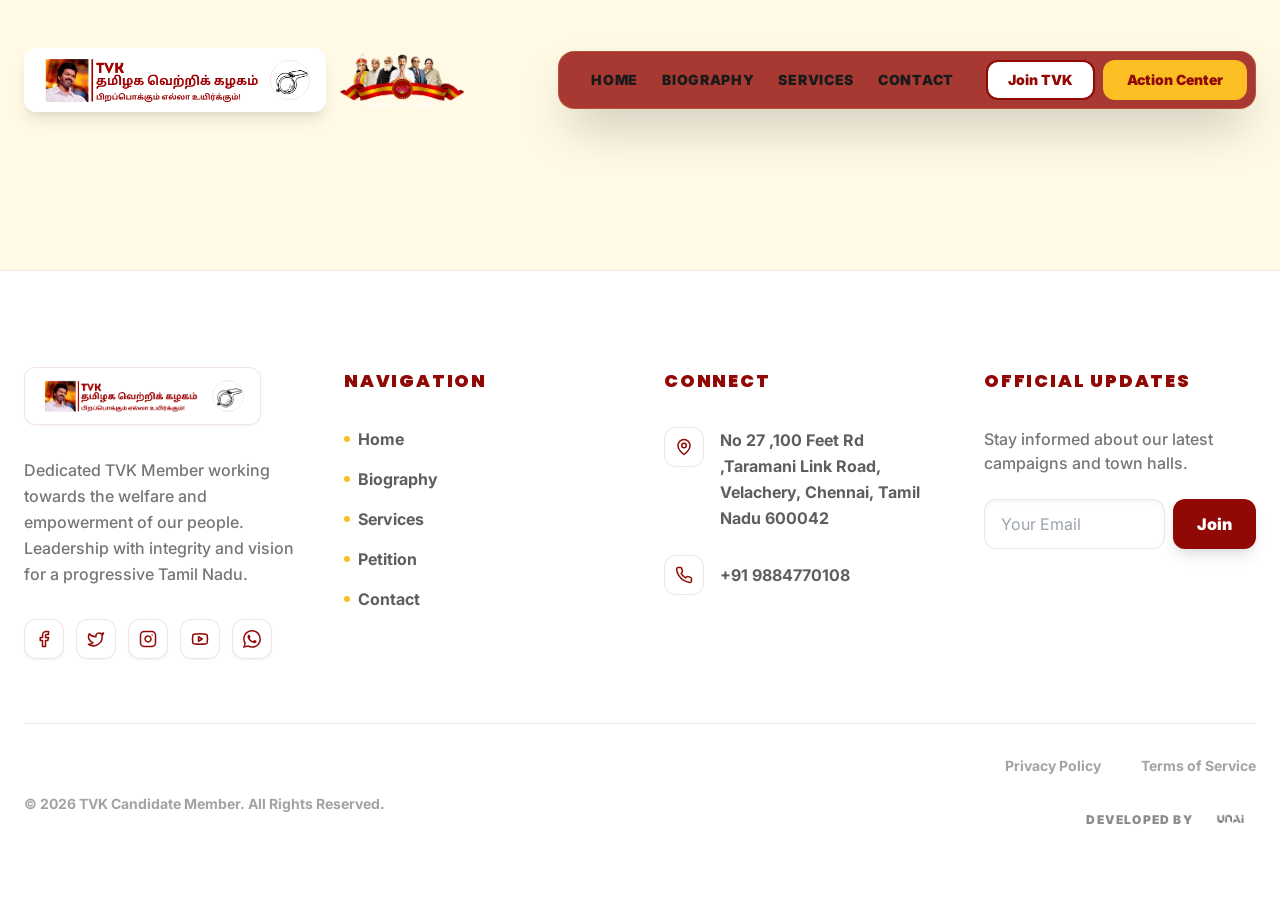
==== index.html @ 0d6bb7d0 "scrape: fresh clone of prasannatvk.com" ====
<!DOCTYPE html><html lang="en"><head>
  <meta charset="UTF-8">
  <meta name="viewport" content="width=device-width, initial-scale=1.0">

  <!-- Favicon -->
  <link rel="icon" type="image/png" href="/logo.png">
  <link rel="apple-touch-icon" href="/logo.png">
  <link rel="manifest" href="/manifest.json">
  <meta name="theme-color" content="#910905">

  <!-- Primary SEO -->
  <title>Home | Prasanna TVK - Tamilaga Vettri Kazhagam</title>
  <meta name="description" content="Official website of Prasanna TVK, Indian politician, TVK (Tamilaga Vettri Kazhagam) member, and founder of Autobourn Cars. Committed to youth, welfare, and public service in Velachery, Chennai.">
  <meta name="keywords" content="Prasanna TVK, TVK Prasanna, Who is Prasanna TVK, Prasanna TVK politician, Founder of Autobourn Cars, Prasanna TVK Autobourn Cars, Tamilaga Vettri Kazhagam, Tamil Nadu politics, TVK Candidate, Velachery Chennai">
  <meta name="author" content="Prasanna TVK">
  <meta name="robots" content="index, follow, max-image-preview:large, max-snippet:-1, max-video-preview:-1">

  <!-- Geo / Local SEO -->
  <meta name="geo.region" content="IN-TN">
  <meta name="geo.placename" content="Velachery, Chennai, Tamil Nadu, India">
  <meta name="geo.position" content="12.9791;80.2175">
  <meta name="ICBM" content="12.9791, 80.2175">

  <!-- Canonical -->
  <link rel="canonical" href="https://www.prasannatvk.com/">

  <!-- Open Graph / Facebook -->
  <meta property="og:type" content="website">
  <meta property="og:url" content="https://www.prasannatvk.com/">
  <meta property="og:title" content="Prasanna TVK - Official Website | Tamilaga Vettri Kazhagam">
  <meta property="og:description" content="Official website of Prasanna TVK, Indian politician, TVK member, and founder of Autobourn Cars. Committed to youth, welfare, and public service.">
  <meta property="og:image" content="https://www.prasannatvk.com/prasannatvk-bio.jpeg">
  <meta property="og:image:width" content="1200">
  <meta property="og:image:height" content="630">
  <meta property="og:site_name" content="Prasanna TVK">
  <meta property="og:locale" content="en_IN">

  <!-- Twitter Card -->
  <meta name="twitter:card" content="summary_large_image">
  <meta name="twitter:site" content="@prasannatvk">
  <meta name="twitter:url" content="https://www.prasannatvk.com/">
  <meta name="twitter:title" content="Prasanna TVK - Official Website | Tamilaga Vettri Kazhagam">
  <meta name="twitter:description" content="Official website of Prasanna TVK, Indian politician, TVK member, and founder of Autobourn Cars.">
  <meta name="twitter:image" content="https://www.prasannatvk.com/prasannatvk-bio.jpeg">

  <!-- Performance: Preconnect & DNS Prefetch -->
  <link rel="preconnect" href="https://fonts.googleapis.com">
  <link rel="preconnect" href="https://fonts.gstatic.com" crossorigin="">
  <link rel="dns-prefetch" href="https://www.google.com">
  <link rel="dns-prefetch" href="https://www.googletagmanager.com">

  <!-- Fonts -->
  <link href="https://fonts.googleapis.com/css2?family=Inter:wght@400;500;600;700;800&amp;family=Poppins:wght@400;500;600;700;800&amp;display=swap" rel="stylesheet">

  <!-- Global JSON-LD: WebSite Schema -->
  <script type="application/ld+json">
    {
      "@context": "https://schema.org",
      "@type": "WebSite",
      "name": "Prasanna TVK",
      "alternateName": ["TVK Prasanna", "Prasanna S", "Prasanna Autobourn"],
      "url": "https://www.prasannatvk.com",
      "description": "Official website of Prasanna TVK, Indian politician, TVK (Tamilaga Vettri Kazhagam) member and founder of Autobourn Cars.",
      "potentialAction": {
        "@type": "SearchAction",
        "target": {
          "@type": "EntryPoint",
          "urlTemplate": "https://www.prasannatvk.com/?q={search_term_string}"
        },
        "query-input": "required name=search_term_string"
      },
      "inLanguage": "en-IN",
      "publisher": {
        "@type": "Person",
        "name": "Prasanna TVK",
        "url": "https://www.prasannatvk.com",
        "image": "https://www.prasannatvk.com/prasannatvk-bio.jpeg"
      }
    }
    </script>

  <!-- Global JSON-LD: Person Schema -->
  <script type="application/ld+json">
    {
      "@context": "https://schema.org",
      "@type": "Person",
      "@id": "https://www.prasannatvk.com/#prasannatvk",
      "name": "Prasanna TVK",
      "givenName": "Prasanna",
      "familyName": "S",
      "alternateName": ["TVK Prasanna", "S. Prasanna", "Prasanna Autobourn"],
      "description": "Prasanna TVK is an Indian politician, TVK (Tamilaga Vettri Kazhagam) member, and the founder of Autobourn Cars, known for his leadership, innovation, and commitment to public service in Tamil Nadu.",
      "jobTitle": "Politician & Entrepreneur",
      "url": "https://www.prasannatvk.com",
      "image": "https://www.prasannatvk.com/prasannatvk-bio.jpeg",
      "birthPlace": {
        "@type": "Place",
        "name": "Tamil Nadu, India"
      },
      "address": {
        "@type": "PostalAddress",
        "streetAddress": "No 27, 100 Feet Rd, Taramani Link Road, Velachery",
        "addressLocality": "Chennai",
        "addressRegion": "Tamil Nadu",
        "postalCode": "600042",
        "addressCountry": "IN"
      },
      "telephone": "+91-9884770108",
      "memberOf": {
        "@type": "Organization",
        "name": "Tamilaga Vettri Kazhagam (TVK)",
        "url": "https://tvk.org.in"
      },
      "founder": {
        "@type": "Organization",
        "name": "Autobourn Cars",
        "description": "Premium automobile dealership founded by Prasanna TVK, operating in Velachery, Chennai for over 15 years."
      },
      "knowsAbout": ["Politics", "Automobile Industry", "Public Service", "Tamil Nadu Politics", "TVK", "Tamilaga Vettri Kazhagam"],
      "sameAs": [
        "https://www.linkedin.com/in/prasannatvk",
        "https://twitter.com/prasannatvk",
        "https://www.instagram.com/prasannatvk",
        "https://www.facebook.com/prasannatvk",
        "https://www.wikidata.org/wiki/Prasanna_TVK"
      ]
    }
    </script>
  <script type="module" crossorigin="" src="/assets/index-wdXzjCsW.js"></script>
  <link rel="stylesheet" crossorigin="" href="/assets/index-Cmffc_3S.css">
<link rel="canonical" href="https://www.prasannatvk.com/" data-rh="true"><meta name="description" content="Official website of Prasanna TVK, Indian politician, TVK (Tamilaga Vettri Kazhagam) member, and founder of Autobourn Cars. Committed to youth, welfare, and public service in Velachery, Chennai." data-rh="true"><meta name="keywords" content="Prasanna TVK, TVK Prasanna, Who is Prasanna TVK, Prasanna TVK politician, Founder of Autobourn Cars, Prasanna TVK Autobourn Cars, Tamilaga Vettri Kazhagam, Tamil Nadu politics, TVK Candidate, Velachery" data-rh="true"><meta name="robots" content="index, follow" data-rh="true"><meta name="author" content="Prasanna TVK" data-rh="true"><meta property="og:type" content="website" data-rh="true"><meta property="og:title" content="Home | Prasanna TVK - Tamilaga Vettri Kazhagam" data-rh="true"><meta property="og:description" content="Official website of Prasanna TVK, Indian politician, TVK (Tamilaga Vettri Kazhagam) member, and founder of Autobourn Cars. Committed to youth, welfare, and public service in Velachery, Chennai." data-rh="true"><meta property="og:url" content="https://www.prasannatvk.com/" data-rh="true"><meta property="og:image" content="https://www.prasannatvk.com/prasannatvk-bio.jpeg" data-rh="true"><meta property="og:image:width" content="1200" data-rh="true"><meta property="og:image:height" content="630" data-rh="true"><meta property="og:site_name" content="Prasanna TVK" data-rh="true"><meta property="og:locale" content="en_IN" data-rh="true"><meta name="twitter:card" content="summary_large_image" data-rh="true"><meta name="twitter:title" content="Home | Prasanna TVK - Tamilaga Vettri Kazhagam" data-rh="true"><meta name="twitter:description" content="Official website of Prasanna TVK, Indian politician, TVK (Tamilaga Vettri Kazhagam) member, and founder of Autobourn Cars. Committed to youth, welfare, and public service in Velachery, Chennai." data-rh="true"><meta name="twitter:image" content="https://www.prasannatvk.com/prasannatvk-bio.jpeg" data-rh="true"><meta name="twitter:url" content="https://www.prasannatvk.com/" data-rh="true"><meta name="twitter:site" content="@prasannatvk" data-rh="true"><script type="application/ld+json" data-rh="true">{"@context":"https://schema.org","@graph":[{"@type":"Person","@id":"https://www.prasannatvk.com/#prasannatvk","name":"Prasanna TVK","alternateName":["TVK Prasanna","S. Prasanna"],"description":"Prasanna TVK is an Indian politician, TVK (Tamilaga Vettri Kazhagam) member, and the founder of Autobourn Cars, known for his leadership, innovation, and commitment to public service in Tamil Nadu.","jobTitle":"Politician & Entrepreneur","url":"https://www.prasannatvk.com","image":"https://www.prasannatvk.com/prasannatvk-bio.jpeg","sameAs":["https://www.linkedin.com/in/prasannatvk","https://twitter.com/prasannatvk","https://www.instagram.com/prasannatvk","https://www.facebook.com/prasannatvk"]},{"@type":"Organization","name":"Autobourn Cars","alternateName":"AUTO BOURN","description":"Premium automobile dealership founded by Prasanna TVK, operating in Velachery, Chennai for over 15 years with 5000+ vehicles sold.","founder":{"@type":"Person","name":"Prasanna TVK","url":"https://www.prasannatvk.com"},"address":{"@type":"PostalAddress","addressLocality":"Velachery","addressRegion":"Chennai, Tamil Nadu","addressCountry":"IN"}}]}</script></head>

<body class="bg-[#FFF9E6] text-[#1A1A1A] antialiased">
  <div id="root"><div class="flex flex-col min-h-screen"><nav class="fixed w-full z-50 transition-all duration-500 bg-transparent py-4 md:py-6"><div class="container mx-auto px-4 md:px-6 flex justify-between items-center"><div class="flex items-center gap-4 flex-1"><a class="shrink-0 group" href="/"><div class="flex items-center justify-center px-3 md:px-4 bg-white rounded-xl transition-all duration-500 group-hover:scale-105 shadow-lg h-12 md:h-16"><div class="flex items-center gap-1.5 md:gap-2"><img src="/assets/logo-BArCZdlS.png" alt="TVK Logo" class="h-8 md:h-14 w-auto object-contain"><div class="rounded-full overflow-hidden border border-tvk-red/10 transition-all duration-500 w-6 h-6 md:w-10 md:h-10"><img src="/symbol.png" alt="TVK Symbol" class="w-full h-full object-contain"></div></div></div></a><div class="flex items-center justify-center shrink-0 ml-1 transition-all duration-500 h-20 md:h-28"><img src="/leaders.png" alt="Historic Leaders" class="h-full w-auto object-contain scale-110"></div></div><div class="hidden md:flex items-center gap-2 bg-tvk-red/80 backdrop-blur-xl border border-tvk-yellow/20 p-2 rounded-2xl shadow-2xl"><div class="flex items-center gap-6 px-6"><a class="nav-link text-sm uppercase tracking-wider font-black transition-all duration-300 text-tvk-yellow after:w-full scale-105" href="/">Home</a><a class="nav-link text-sm uppercase tracking-wider font-black transition-all duration-300 text-white hover:text-tvk-yellow hover:scale-105" href="/biography">Biography</a><a class="nav-link text-sm uppercase tracking-wider font-black transition-all duration-300 text-white hover:text-tvk-yellow hover:scale-105" href="/services">Services</a><a class="nav-link text-sm uppercase tracking-wider font-black transition-all duration-300 text-white hover:text-tvk-yellow hover:scale-105" href="/contact">Contact</a></div><a class="bg-white text-tvk-red border-2 border-tvk-red py-2 px-5 text-sm rounded-xl font-black hover:bg-tvk-red hover:text-white transition-colors duration-300" href="/join-tvk">Join TVK</a><a class="bg-tvk-yellow text-tvk-red py-2.5 px-6 text-sm rounded-xl font-black hover:bg-white transition-colors duration-300" href="/petition">Action Center</a></div><button class="md:hidden p-2 transition-colors duration-300 text-white"><svg xmlns="http://www.w3.org/2000/svg" width="28" height="28" viewBox="0 0 24 24" fill="none" stroke="currentColor" stroke-width="2" stroke-linecap="round" stroke-linejoin="round" class="lucide lucide-menu "><line x1="4" x2="20" y1="12" y2="12"></line><line x1="4" x2="20" y1="6" y2="6"></line><line x1="4" x2="20" y1="18" y2="18"></line></svg></button></div></nav><main class="flex-grow"><div class="bg-white" style="opacity: 1;"><section class="relative min-h-[100dvh] lg:min-h-[90vh] flex items-center pt-40 lg:pt-48 overflow-hidden bg-black py-10 lg:py-0"><div class="absolute inset-0 z-0 overflow-hidden"><video autoplay="" loop="" playsinline="" class="absolute inset-0 w-full h-full object-cover opacity-60 bg-tvk-dark"><source src="/tvk-intro.mp4" type="video/mp4"><img src="https://images.unsplash.com/photo-1614850523296-e811d9fab042?auto=format&amp;fit=crop&amp;q=80&amp;w=2070" alt="TVK Cinematic Background" class="w-full h-full object-cover opacity-40"></video><div class="absolute inset-0 bg-gradient-to-r from-tvk-red/70 via-transparent to-transparent z-10"></div><div class="absolute inset-0 bg-gradient-to-t from-black via-transparent to-transparent z-10"></div></div><div class="container mx-auto px-4 md:px-6 relative z-20"><div class="flex flex-col lg:flex-row items-center justify-between gap-12"><div class="flex-1 text-center lg:text-left" style="opacity: 1; transform: none;"><div class="flex flex-wrap gap-4 md:gap-8 mb-6 lg:mb-8 justify-center lg:justify-start mt-8 lg:mt-6"><div class="flex flex-col items-center gap-3"><div class="relative group"><div class="w-16 h-16 md:w-24 md:h-24 rounded-full border-4 border-tvk-yellow overflow-hidden shadow-[0_0_15px_rgba(251,191,36,0.3)] group-hover:shadow-[0_0_25px_rgba(251,191,36,0.5)] transition-all duration-500 bg-white/10 ring-4 ring-white/10"><img src="/anandtvk.png" alt="Anand" class="w-full h-full object-cover group-hover:scale-110 transition-transform duration-700"></div></div></div><div class="flex flex-col items-center gap-3"><div class="relative group"><div class="w-16 h-16 md:w-24 md:h-24 rounded-full border-4 border-tvk-yellow overflow-hidden shadow-[0_0_15px_rgba(251,191,36,0.3)] group-hover:shadow-[0_0_25px_rgba(251,191,36,0.5)] transition-all duration-500 bg-white/10 ring-4 ring-white/10"><img src="/ecrsaravanan.png" alt="ECR Saravanan" class="w-full h-full object-cover group-hover:scale-110 transition-transform duration-700"></div></div></div></div><div class="lg:hidden mb-6 flex justify-center" style="opacity: 1; transform: none;"><div class="relative z-10 w-44 h-44 rounded-full border-[8px] border-white shadow-[0_20px_60px_rgba(0,0,0,0.5)] overflow-hidden ring-4 ring-tvk-yellow/10"><img src="/candidate.jpeg" alt="TVK Candidate" class="w-full h-full object-cover"></div></div><h1 class="text-3xl md:text-7xl font-black mb-2 md:mb-4 leading-[1.1] md:leading-none text-white drop-shadow-[0_20px_50px_rgba(0,0,0,0.8)] tracking-tighter">Mr. S. <span class="text-tvk-yellow">Prasanna</span></h1><div class="flex items-center justify-center lg:justify-start mb-6 md:mb-8"><span class="text-white font-black text-sm md:text-xl uppercase tracking-[0.2em] drop-shadow-lg whitespace-nowrap">Sholinganallur <span class="text-tvk-yellow">North Zone Secretary</span></span></div><div class="flex flex-wrap items-center justify-center lg:justify-start gap-2 md:gap-4 mb-6 md:mb-8"><span class="text-tvk-yellow font-bold text-[10px] md:text-sm uppercase tracking-widest border border-tvk-yellow/30 px-3 md:px-4 py-1 md:py-1.5 rounded-lg backdrop-blur-sm">Entrepreneur</span><span class="text-tvk-yellow font-bold text-[10px] md:text-sm uppercase tracking-widest border border-tvk-yellow/30 px-3 md:px-4 py-1 md:py-1.5 rounded-lg backdrop-blur-sm">Social Worker</span><span class="text-tvk-yellow font-bold text-[10px] md:text-sm uppercase tracking-widest border border-tvk-yellow/30 px-3 md:px-4 py-1 md:py-1.5 rounded-lg backdrop-blur-sm">Political Activist</span></div><p class="text-base md:text-xl text-white/90 mb-8 md:mb-12 max-w-2xl leading-relaxed font-medium drop-shadow-lg lg:pr-12">A dynamic entrepreneur and committed social activist with a deep commitment to public welfare. Leading with professional excellence and grassroots involvement.</p><div class="flex flex-col sm:flex-row items-center justify-center lg:justify-start gap-4 md:gap-6"><div class="w-full sm:w-auto" tabindex="0"><a class="relative overflow-hidden bg-tvk-yellow text-tvk-red font-black py-4 md:py-5 px-8 md:px-14 rounded-full shadow-[0_0_30px_rgba(251,191,36,0.4)] hover:shadow-[0_0_50px_rgba(251,191,36,0.6)] transition-all duration-500 text-base md:text-lg flex items-center justify-center gap-3 group" href="/petition"><span class="relative z-10 transition-colors group-hover:text-tvk-red">Submit Your Petition</span><svg xmlns="http://www.w3.org/2000/svg" width="24" height="24" viewBox="0 0 24 24" fill="none" stroke="currentColor" stroke-width="2" stroke-linecap="round" stroke-linejoin="round" class="lucide lucide-arrow-right relative z-10 group-hover:translate-x-2 transition-transform duration-500"><path d="M5 12h14"></path><path d="m12 5 7 7-7 7"></path></svg><div class="absolute inset-0 bg-white opacity-0 group-hover:opacity-20 transition-opacity"></div><div class="absolute top-0 w-24 h-full bg-gradient-to-r from-transparent via-white/40 to-transparent -skew-x-20 pointer-events-none" style="left: 200%;"></div></a></div><div tabindex="0"><a class="flex items-center gap-3 px-10 md:px-14 py-4 md:py-5 rounded-full font-black border-2 border-white/30 text-white backdrop-blur-xl hover:bg-white hover:text-tvk-red transition-all duration-500 shadow-[0_0_30px_rgba(255,255,255,0.1)] text-base md:text-lg group relative overflow-hidden" href="/biography"><svg xmlns="http://www.w3.org/2000/svg" width="24" height="24" viewBox="0 0 24 24" fill="none" stroke="currentColor" stroke-width="2" stroke-linecap="round" stroke-linejoin="round" class="lucide lucide-file-text group-hover:rotate-12 transition-transform duration-500"><path d="M15 2H6a2 2 0 0 0-2 2v16a2 2 0 0 0 2 2h12a2 2 0 0 0 2-2V7Z"></path><path d="M14 2v4a2 2 0 0 0 2 2h4"></path><path d="M10 9H8"></path><path d="M16 13H8"></path><path d="M16 17H8"></path></svg><span>Learn Our Story</span><div class="absolute inset-0 bg-gradient-to-r from-transparent via-white/5 to-transparent -translate-x-full group-hover:translate-x-full transition-transform duration-1000"></div></a></div></div></div><div class="hidden lg:flex flex-1 relative mt-6 lg:mt-0 items-center justify-center p-8" style="opacity: 1; transform: none;"><div class="relative z-10 w-[480px] h-[480px] rounded-full border-[12px] border-white shadow-[0_20px_100px_rgba(0,0,0,0.8)] overflow-hidden ring-8 ring-tvk-yellow/10"><img src="/candidate.jpeg" alt="TVK Candidate" class="w-full h-full object-cover hover:scale-110 transition-transform duration-1000 ease-in-out"></div><div class="absolute w-full h-full bg-tvk-yellow/15 blur-[120px] -z-10 rounded-full"></div></div></div></div><div class="absolute bottom-0 left-0 w-full h-40 bg-gradient-to-t from-black via-black/50 to-transparent z-10"></div></section><section class="py-16 md:py-24 bg-tvk-lightBg/50"><div class="container mx-auto px-4 md:px-6"><div class="text-center mb-12 md:mb-16"><h2 class="text-3xl md:text-5xl font-bold mb-4">Core <span class="text-tvk-red">Philosophy</span></h2><div class="w-24 h-1.5 bg-tvk-red mx-auto mb-6 rounded-full"></div><p class="text-tvk-dark/60 max-w-2xl mx-auto text-lg">Service with Commitment. Leadership with Responsibility. Politics with Purpose.</p></div><div class="grid grid-cols-1 md:grid-cols-2 lg:grid-cols-4 gap-8"><div class="glass-card p-8 hover:bg-white transition-colors duration-300" style="opacity: 0; transform: translateY(20px);"><div class="w-14 h-14 bg-tvk-red/10 rounded-2xl flex items-center justify-center text-tvk-red mb-6"><svg xmlns="http://www.w3.org/2000/svg" width="28" height="28" viewBox="0 0 24 24" fill="none" stroke="currentColor" stroke-width="2" stroke-linecap="round" stroke-linejoin="round" class="lucide lucide-shield "><path d="M20 13c0 5-3.5 7.5-7.66 8.95a1 1 0 0 1-.67-.01C7.5 20.5 4 18 4 13V6a1 1 0 0 1 1-1c2 0 4.5-1.2 6.24-2.72a1.17 1.17 0 0 1 1.52 0C14.51 3.81 17 5 19 5a1 1 0 0 1 1 1z"></path></svg></div><h3 class="text-xl font-bold mb-3">Committed Service</h3><p class="text-tvk-dark/60 leading-relaxed text-sm">15+ years of trusted leadership in business and grassroots social involvement.</p></div><div class="glass-card p-8 hover:bg-white transition-colors duration-300" style="opacity: 0; transform: translateY(20px);"><div class="w-14 h-14 bg-tvk-red/10 rounded-2xl flex items-center justify-center text-tvk-red mb-6"><svg xmlns="http://www.w3.org/2000/svg" width="28" height="28" viewBox="0 0 24 24" fill="none" stroke="currentColor" stroke-width="2" stroke-linecap="round" stroke-linejoin="round" class="lucide lucide-users "><path d="M16 21v-2a4 4 0 0 0-4-4H6a4 4 0 0 0-4 4v2"></path><circle cx="9" cy="7" r="4"></circle><path d="M22 21v-2a4 4 0 0 0-3-3.87"></path><path d="M16 3.13a4 4 0 0 1 0 7.75"></path></svg></div><h3 class="text-xl font-bold mb-3">People Mobilization</h3><p class="text-tvk-dark/60 leading-relaxed text-sm">Proven capability in organizing mass gatherings and membership drives for TVK.</p></div><div class="glass-card p-8 hover:bg-white transition-colors duration-300" style="opacity: 0; transform: translateY(20px);"><div class="w-14 h-14 bg-tvk-red/10 rounded-2xl flex items-center justify-center text-tvk-red mb-6"><svg xmlns="http://www.w3.org/2000/svg" width="28" height="28" viewBox="0 0 24 24" fill="none" stroke="currentColor" stroke-width="2" stroke-linecap="round" stroke-linejoin="round" class="lucide lucide-award "><circle cx="12" cy="8" r="6"></circle><path d="M15.477 12.89 17 22l-5-3-5 3 1.523-9.11"></path></svg></div><h3 class="text-xl font-bold mb-3">Accountability</h3><p class="text-tvk-dark/60 leading-relaxed text-sm">A firm belief that leadership must be action-driven, transparent, and people-centric.</p></div><div class="glass-card p-8 hover:bg-white transition-colors duration-300" style="opacity: 0; transform: translateY(20px);"><div class="w-14 h-14 bg-tvk-red/10 rounded-2xl flex items-center justify-center text-tvk-red mb-6"><svg xmlns="http://www.w3.org/2000/svg" width="28" height="28" viewBox="0 0 24 24" fill="none" stroke="currentColor" stroke-width="2" stroke-linecap="round" stroke-linejoin="round" class="lucide lucide-heart "><path d="M19 14c1.49-1.46 3-3.21 3-5.5A5.5 5.5 0 0 0 16.5 3c-1.76 0-3 .5-4.5 2-1.5-1.5-2.74-2-4.5-2A5.5 5.5 0 0 0 2 8.5c0 2.3 1.5 4.05 3 5.5l7 7Z"></path></svg></div><h3 class="text-xl font-bold mb-3">Public Welfare</h3><p class="text-tvk-dark/60 leading-relaxed text-sm">Dedicated to youth employment, infrastructure, and immediate grievance resolution.</p></div></div></div></section><section class="py-0 overflow-hidden"><div class="grid grid-cols-2 md:grid-cols-5 gap-1"><div class="h-48 md:h-96 overflow-hidden relative group " style="opacity: 0; transform: scale(1.05);"><img src="/assets/1-BIW9KT0r.jpeg" alt="Campaign moment 1" class="w-full h-full object-cover transition-transform duration-700 group-hover:scale-110"><div class="absolute inset-0 bg-black/30 group-hover:bg-black/10 transition-colors duration-500"></div></div><div class="h-48 md:h-96 overflow-hidden relative group " style="opacity: 0; transform: scale(1.05);"><img src="/assets/2-D31bdWEy.jpeg" alt="Campaign moment 2" class="w-full h-full object-cover transition-transform duration-700 group-hover:scale-110"><div class="absolute inset-0 bg-black/30 group-hover:bg-black/10 transition-colors duration-500"></div></div><div class="h-48 md:h-96 overflow-hidden relative group " style="opacity: 0; transform: scale(1.05);"><img src="/assets/2-DW2DKQvx.jpeg" alt="Campaign moment 3" class="w-full h-full object-cover transition-transform duration-700 group-hover:scale-110"><div class="absolute inset-0 bg-black/30 group-hover:bg-black/10 transition-colors duration-500"></div></div><div class="h-48 md:h-96 overflow-hidden relative group " style="opacity: 0; transform: scale(1.05);"><img src="/assets/4-wu25fAvI.jpeg" alt="Campaign moment 4" class="w-full h-full object-cover transition-transform duration-700 group-hover:scale-110"><div class="absolute inset-0 bg-black/30 group-hover:bg-black/10 transition-colors duration-500"></div></div><div class="h-48 md:h-96 overflow-hidden relative group col-span-2 md:col-span-1" style="opacity: 0; transform: scale(1.05);"><img src="/assets/5-WhjGbOH0.jpeg" alt="Campaign moment 5" class="w-full h-full object-cover transition-transform duration-700 group-hover:scale-110"><div class="absolute inset-0 bg-black/30 group-hover:bg-black/10 transition-colors duration-500"></div></div></div></section><section class="py-16 md:py-28 bg-white relative overflow-hidden"><div class="absolute top-0 right-0 w-1/3 h-full bg-tvk-yellow/5 blur-[120px] pointer-events-none"></div><div class="container mx-auto px-4 md:px-6"><div class="flex flex-col lg:flex-row items-center gap-10 md:gap-16"><div class="w-full lg:w-1/2 grid grid-cols-2 gap-3 md:gap-4" style="opacity: 0; transform: translateX(-40px);"><img src="/assets/6-P64JdaCs.jpeg" alt="Prasanna in Action" class="rounded-2xl object-cover h-48 md:h-64 w-full shadow-lg col-span-2"><img src="/assets/7-BXwkI86T.jpeg" alt="Community Work" class="rounded-2xl object-cover h-36 md:h-48 w-full shadow-md"><img src="/assets/8-BgCoJ598.jpeg" alt="Party Event" class="rounded-2xl object-cover h-36 md:h-48 w-full shadow-md"></div><div class="w-full lg:w-1/2" style="opacity: 0; transform: translateX(40px);"><p class="text-xs font-black text-tvk-red uppercase tracking-[0.3em] mb-4 text-center lg:text-left">Who We Are</p><h2 class="text-3xl md:text-5xl font-extrabold text-tvk-dark mb-6 leading-tight text-center lg:text-left">A Leader Rooted in <span class="text-tvk-red">People</span></h2><p class="text-tvk-dark/65 text-lg leading-relaxed mb-6">Mr. S. Prasanna is a 35-year-old entrepreneur and TVK member from Velachery, Chennai. As the founder of <strong>AUTO BOURN</strong>, he has spent over 15 years building trust through service — first in business, now in public life.</p><p class="text-tvk-dark/65 leading-relaxed mb-8">His campaign is built on one belief: that genuine leadership means being present, being accountable, and delivering real change to every household in the constituency.</p><ul class="space-y-3 mb-10"><li class="flex items-start gap-3 text-tvk-dark/70 font-medium"><svg xmlns="http://www.w3.org/2000/svg" width="20" height="20" viewBox="0 0 24 24" fill="none" stroke="currentColor" stroke-width="2" stroke-linecap="round" stroke-linejoin="round" class="lucide lucide-check-circle2 text-tvk-red shrink-0 mt-0.5"><circle cx="12" cy="12" r="10"></circle><path d="m9 12 2 2 4-4"></path></svg>Grassroots campaigner with direct community ties</li><li class="flex items-start gap-3 text-tvk-dark/70 font-medium"><svg xmlns="http://www.w3.org/2000/svg" width="20" height="20" viewBox="0 0 24 24" fill="none" stroke="currentColor" stroke-width="2" stroke-linecap="round" stroke-linejoin="round" class="lucide lucide-check-circle2 text-tvk-red shrink-0 mt-0.5"><circle cx="12" cy="12" r="10"></circle><path d="m9 12 2 2 4-4"></path></svg>500+ TVK membership enrollments personally driven</li><li class="flex items-start gap-3 text-tvk-dark/70 font-medium"><svg xmlns="http://www.w3.org/2000/svg" width="20" height="20" viewBox="0 0 24 24" fill="none" stroke="currentColor" stroke-width="2" stroke-linecap="round" stroke-linejoin="round" class="lucide lucide-check-circle2 text-tvk-red shrink-0 mt-0.5"><circle cx="12" cy="12" r="10"></circle><path d="m9 12 2 2 4-4"></path></svg>Organised 50+ welfare and healthcare programmes</li><li class="flex items-start gap-3 text-tvk-dark/70 font-medium"><svg xmlns="http://www.w3.org/2000/svg" width="20" height="20" viewBox="0 0 24 24" fill="none" stroke="currentColor" stroke-width="2" stroke-linecap="round" stroke-linejoin="round" class="lucide lucide-check-circle2 text-tvk-red shrink-0 mt-0.5"><circle cx="12" cy="12" r="10"></circle><path d="m9 12 2 2 4-4"></path></svg>Committed to youth, women, and senior citizen welfare</li></ul><a class="inline-flex items-center gap-3 bg-tvk-red text-white font-black py-4 px-10 rounded-2xl hover:bg-tvk-dark transition-colors shadow-[0_10px_30px_rgba(145,9,5,0.2)] hover:shadow-[0_15px_40px_rgba(0,0,0,0.2)]" href="/biography">Read Full Biography <svg xmlns="http://www.w3.org/2000/svg" width="20" height="20" viewBox="0 0 24 24" fill="none" stroke="currentColor" stroke-width="2" stroke-linecap="round" stroke-linejoin="round" class="lucide lucide-arrow-right "><path d="M5 12h14"></path><path d="m12 5 7 7-7 7"></path></svg></a></div></div></div></section><section class="bg-tvk-dark py-14 md:py-20"><div class="container mx-auto px-4 md:px-6"><div class="grid grid-cols-2 lg:grid-cols-4 gap-8"><div class="text-center border-l border-white/10 pl-4 md:pl-8 first:border-0 first:pl-0" style="opacity: 0; transform: translateY(20px);"><p class="text-4xl md:text-5xl font-black text-tvk-yellow mb-2">15+</p><p class="text-white/50 font-black uppercase tracking-widest text-[10px] md:text-xs">Years in Business</p></div><div class="text-center border-l border-white/10 pl-4 md:pl-8 first:border-0 first:pl-0" style="opacity: 0; transform: translateY(20px);"><p class="text-4xl md:text-5xl font-black text-tvk-yellow mb-2">5000+</p><p class="text-white/50 font-black uppercase tracking-widest text-[10px] md:text-xs">Vehicles Sold</p></div><div class="text-center border-l border-white/10 pl-4 md:pl-8 first:border-0 first:pl-0" style="opacity: 0; transform: translateY(20px);"><p class="text-4xl md:text-5xl font-black text-tvk-yellow mb-2">500+</p><p class="text-white/50 font-black uppercase tracking-widest text-[10px] md:text-xs">TVK Members Enrolled</p></div><div class="text-center border-l border-white/10 pl-4 md:pl-8 first:border-0 first:pl-0" style="opacity: 0; transform: translateY(20px);"><p class="text-4xl md:text-5xl font-black text-tvk-yellow mb-2">50+</p><p class="text-white/50 font-black uppercase tracking-widest text-[10px] md:text-xs">Welfare Programmes</p></div></div></div></section><section class="py-16 md:py-28 bg-tvk-lightBg/40"><div class="container mx-auto px-4 md:px-6"><div class="text-center max-w-2xl mx-auto mb-12 md:mb-16"><p class="text-xs font-black text-tvk-red uppercase tracking-[0.3em] mb-3">Our Agenda</p><h2 class="text-3xl md:text-5xl font-extrabold text-tvk-dark mb-4">Campaign <span class="text-tvk-red">Priorities</span></h2><p class="text-tvk-dark/55 text-lg">Six areas where we will deliver measurable change from day one.</p></div><div class="grid grid-cols-1 sm:grid-cols-2 lg:grid-cols-3 gap-7"><div class="bg-white rounded-2xl p-8 border border-tvk-red/5 shadow-sm hover:shadow-xl hover:border-tvk-yellow/30 transition-all duration-400 group" style="opacity: 0; transform: translateY(24px);"><div class="w-12 h-12 rounded-xl bg-tvk-red/10 group-hover:bg-tvk-red flex items-center justify-center text-tvk-red group-hover:text-white transition-all duration-300 mb-5"><svg xmlns="http://www.w3.org/2000/svg" width="22" height="22" viewBox="0 0 24 24" fill="none" stroke="currentColor" stroke-width="2" stroke-linecap="round" stroke-linejoin="round" class="lucide lucide-zap "><polygon points="13 2 3 14 12 14 11 22 21 10 12 10 13 2"></polygon></svg></div><h3 class="font-black text-lg text-tvk-dark mb-2">Youth Employment</h3><p class="text-tvk-dark/55 text-sm leading-relaxed">Creating local job opportunities and skilling programs for young people in Chennai.</p></div><div class="bg-white rounded-2xl p-8 border border-tvk-red/5 shadow-sm hover:shadow-xl hover:border-tvk-yellow/30 transition-all duration-400 group" style="opacity: 0; transform: translateY(24px);"><div class="w-12 h-12 rounded-xl bg-tvk-red/10 group-hover:bg-tvk-red flex items-center justify-center text-tvk-red group-hover:text-white transition-all duration-300 mb-5"><svg xmlns="http://www.w3.org/2000/svg" width="22" height="22" viewBox="0 0 24 24" fill="none" stroke="currentColor" stroke-width="2" stroke-linecap="round" stroke-linejoin="round" class="lucide lucide-globe "><circle cx="12" cy="12" r="10"></circle><path d="M12 2a14.5 14.5 0 0 0 0 20 14.5 14.5 0 0 0 0-20"></path><path d="M2 12h20"></path></svg></div><h3 class="font-black text-lg text-tvk-dark mb-2">Digital Access</h3><p class="text-tvk-dark/55 text-sm leading-relaxed">Bridging the digital divide with free internet hubs and tech literacy drives.</p></div><div class="bg-white rounded-2xl p-8 border border-tvk-red/5 shadow-sm hover:shadow-xl hover:border-tvk-yellow/30 transition-all duration-400 group" style="opacity: 0; transform: translateY(24px);"><div class="w-12 h-12 rounded-xl bg-tvk-red/10 group-hover:bg-tvk-red flex items-center justify-center text-tvk-red group-hover:text-white transition-all duration-300 mb-5"><svg xmlns="http://www.w3.org/2000/svg" width="22" height="22" viewBox="0 0 24 24" fill="none" stroke="currentColor" stroke-width="2" stroke-linecap="round" stroke-linejoin="round" class="lucide lucide-lightbulb "><path d="M15 14c.2-1 .7-1.7 1.5-2.5 1-.9 1.5-2.2 1.5-3.5A6 6 0 0 0 6 8c0 1 .2 2.2 1.5 3.5.7.7 1.3 1.5 1.5 2.5"></path><path d="M9 18h6"></path><path d="M10 22h4"></path></svg></div><h3 class="font-black text-lg text-tvk-dark mb-2">Infrastructure</h3><p class="text-tvk-dark/55 text-sm leading-relaxed">Faster roads, reliable water supply, and smart street lighting in every ward.</p></div><div class="bg-white rounded-2xl p-8 border border-tvk-red/5 shadow-sm hover:shadow-xl hover:border-tvk-yellow/30 transition-all duration-400 group" style="opacity: 0; transform: translateY(24px);"><div class="w-12 h-12 rounded-xl bg-tvk-red/10 group-hover:bg-tvk-red flex items-center justify-center text-tvk-red group-hover:text-white transition-all duration-300 mb-5"><svg xmlns="http://www.w3.org/2000/svg" width="22" height="22" viewBox="0 0 24 24" fill="none" stroke="currentColor" stroke-width="2" stroke-linecap="round" stroke-linejoin="round" class="lucide lucide-heart "><path d="M19 14c1.49-1.46 3-3.21 3-5.5A5.5 5.5 0 0 0 16.5 3c-1.76 0-3 .5-4.5 2-1.5-1.5-2.74-2-4.5-2A5.5 5.5 0 0 0 2 8.5c0 2.3 1.5 4.05 3 5.5l7 7Z"></path></svg></div><h3 class="font-black text-lg text-tvk-dark mb-2">Healthcare for All</h3><p class="text-tvk-dark/55 text-sm leading-relaxed">Free medical camps and government health scheme facilitation across the constituency.</p></div><div class="bg-white rounded-2xl p-8 border border-tvk-red/5 shadow-sm hover:shadow-xl hover:border-tvk-yellow/30 transition-all duration-400 group" style="opacity: 0; transform: translateY(24px);"><div class="w-12 h-12 rounded-xl bg-tvk-red/10 group-hover:bg-tvk-red flex items-center justify-center text-tvk-red group-hover:text-white transition-all duration-300 mb-5"><svg xmlns="http://www.w3.org/2000/svg" width="22" height="22" viewBox="0 0 24 24" fill="none" stroke="currentColor" stroke-width="2" stroke-linecap="round" stroke-linejoin="round" class="lucide lucide-shield "><path d="M20 13c0 5-3.5 7.5-7.66 8.95a1 1 0 0 1-.67-.01C7.5 20.5 4 18 4 13V6a1 1 0 0 1 1-1c2 0 4.5-1.2 6.24-2.72a1.17 1.17 0 0 1 1.52 0C14.51 3.81 17 5 19 5a1 1 0 0 1 1 1z"></path></svg></div><h3 class="font-black text-lg text-tvk-dark mb-2">Women Safety</h3><p class="text-tvk-dark/55 text-sm leading-relaxed">Strict monitoring of women safety and empowerment through SHG support networks.</p></div><div class="bg-white rounded-2xl p-8 border border-tvk-red/5 shadow-sm hover:shadow-xl hover:border-tvk-yellow/30 transition-all duration-400 group" style="opacity: 0; transform: translateY(24px);"><div class="w-12 h-12 rounded-xl bg-tvk-red/10 group-hover:bg-tvk-red flex items-center justify-center text-tvk-red group-hover:text-white transition-all duration-300 mb-5"><svg xmlns="http://www.w3.org/2000/svg" width="22" height="22" viewBox="0 0 24 24" fill="none" stroke="currentColor" stroke-width="2" stroke-linecap="round" stroke-linejoin="round" class="lucide lucide-users "><path d="M16 21v-2a4 4 0 0 0-4-4H6a4 4 0 0 0-4 4v2"></path><circle cx="9" cy="7" r="4"></circle><path d="M22 21v-2a4 4 0 0 0-3-3.87"></path><path d="M16 3.13a4 4 0 0 1 0 7.75"></path></svg></div><h3 class="font-black text-lg text-tvk-dark mb-2">Senior Citizen Support</h3><p class="text-tvk-dark/55 text-sm leading-relaxed">Expedited pension processing and dedicated helpdesks for senior citizens.</p></div></div></div></section><section class="py-16 md:py-28 bg-white"><div class="container mx-auto px-4 md:px-6"><div class="text-center max-w-xl mx-auto mb-10 md:mb-14"><p class="text-xs font-black text-tvk-red uppercase tracking-[0.3em] mb-3">Captured Moments</p><h2 class="text-3xl md:text-5xl font-extrabold text-tvk-dark">On the <span class="text-tvk-red">Ground</span></h2></div><div class="grid grid-cols-2 md:grid-cols-3 gap-3 md:gap-4"><div class="overflow-hidden rounded-2xl group relative col-span-2 md:col-span-1" style="opacity: 0; transform: scale(0.94);"><img src="/assets/6-P64JdaCs.jpeg" alt="Field moment 1" class="w-full h-56 md:h-72 object-cover transition-transform duration-700 group-hover:scale-108"><div class="absolute inset-0 bg-gradient-to-t from-black/50 to-transparent opacity-0 group-hover:opacity-100 transition-opacity duration-400"></div></div><div class="overflow-hidden rounded-2xl group relative " style="opacity: 0; transform: scale(0.94);"><img src="/assets/7-BXwkI86T.jpeg" alt="Field moment 2" class="w-full h-56 md:h-72 object-cover transition-transform duration-700 group-hover:scale-108"><div class="absolute inset-0 bg-gradient-to-t from-black/50 to-transparent opacity-0 group-hover:opacity-100 transition-opacity duration-400"></div></div><div class="overflow-hidden rounded-2xl group relative " style="opacity: 0; transform: scale(0.94);"><img src="/assets/8-BgCoJ598.jpeg" alt="Field moment 3" class="w-full h-56 md:h-72 object-cover transition-transform duration-700 group-hover:scale-108"><div class="absolute inset-0 bg-gradient-to-t from-black/50 to-transparent opacity-0 group-hover:opacity-100 transition-opacity duration-400"></div></div><div class="overflow-hidden rounded-2xl group relative " style="opacity: 0; transform: scale(0.94);"><img src="/assets/7-Cwc7o1I7.jpeg" alt="Field moment 4" class="w-full h-56 md:h-72 object-cover transition-transform duration-700 group-hover:scale-108"><div class="absolute inset-0 bg-gradient-to-t from-black/50 to-transparent opacity-0 group-hover:opacity-100 transition-opacity duration-400"></div></div><div class="overflow-hidden rounded-2xl group relative " style="opacity: 0; transform: scale(0.94);"><img src="/assets/10-Bok81FSJ.jpeg" alt="Field moment 5" class="w-full h-56 md:h-72 object-cover transition-transform duration-700 group-hover:scale-108"><div class="absolute inset-0 bg-gradient-to-t from-black/50 to-transparent opacity-0 group-hover:opacity-100 transition-opacity duration-400"></div></div><div class="overflow-hidden rounded-2xl group relative " style="opacity: 0; transform: scale(0.94);"><img src="/assets/11-DO15iOEM.jpeg" alt="Field moment 6" class="w-full h-56 md:h-72 object-cover transition-transform duration-700 group-hover:scale-108"><div class="absolute inset-0 bg-gradient-to-t from-black/50 to-transparent opacity-0 group-hover:opacity-100 transition-opacity duration-400"></div></div></div><div class="text-center mt-10"><a class="inline-flex items-center gap-2 text-tvk-red font-black uppercase tracking-widest text-sm hover:gap-4 transition-all" href="/services">View Full Gallery <svg xmlns="http://www.w3.org/2000/svg" width="16" height="16" viewBox="0 0 24 24" fill="none" stroke="currentColor" stroke-width="2" stroke-linecap="round" stroke-linejoin="round" class="lucide lucide-arrow-right "><path d="M5 12h14"></path><path d="m12 5 7 7-7 7"></path></svg></a></div></div></section><section class="py-16 md:py-28 bg-tvk-lightBg/50 relative overflow-hidden"><div class="absolute top-1/2 left-1/2 -translate-x-1/2 -translate-y-1/2 w-[300px] md:w-[600px] h-[300px] md:h-[600px] bg-tvk-red/5 rounded-full blur-[120px] pointer-events-none"></div><div class="container mx-auto px-4 md:px-6 relative z-10"><div class="text-center mb-10 md:mb-14"><p class="text-xs font-black text-tvk-red uppercase tracking-[0.3em] mb-3">What People Say</p><h2 class="text-3xl md:text-5xl font-extrabold text-tvk-dark">Voices of the <span class="text-tvk-red">Constituency</span></h2></div><div class="relative max-w-3xl mx-auto"><div class="bg-white rounded-3xl p-10 md:p-14 shadow-[0_20px_60px_rgba(0,0,0,0.06)] border border-tvk-red/5 text-center" style="opacity: 1; transform: none;"><svg xmlns="http://www.w3.org/2000/svg" width="48" height="48" viewBox="0 0 24 24" fill="none" stroke="currentColor" stroke-width="2" stroke-linecap="round" stroke-linejoin="round" class="lucide lucide-quote text-tvk-red/20 mx-auto mb-6"><path d="M3 21c3 0 7-1 7-8V5c0-1.25-.756-2.017-2-2H4c-1.25 0-2 .75-2 1.972V11c0 1.25.75 2 2 2 1 0 1 0 1 1v1c0 1-1 2-2 2s-1 .008-1 1.031V20c0 1 0 1 1 1z"></path><path d="M15 21c3 0 7-1 7-8V5c0-1.25-.757-2.017-2-2h-4c-1.25 0-2 .75-2 1.972V11c0 1.25.75 2 2 2h.75c0 2.25.25 4-2.75 4v3c0 1 0 1 1 1z"></path></svg><p class="text-xl md:text-2xl font-medium text-tvk-dark/80 leading-relaxed italic mb-8">"Mr. Prasanna has always been the first to respond in times of need. His genuine care for the people is unmatched."</p><div class="flex flex-col items-center gap-1"><span class="font-black text-tvk-dark text-lg">K. Rajendran</span><span class="text-tvk-red text-sm font-bold uppercase tracking-widest">Velachery Resident</span></div></div><div class="flex justify-center items-center gap-6 mt-8"><button class="w-11 h-11 rounded-full bg-tvk-red/10 hover:bg-tvk-red text-tvk-red hover:text-white flex items-center justify-center transition-all"><svg xmlns="http://www.w3.org/2000/svg" width="20" height="20" viewBox="0 0 24 24" fill="none" stroke="currentColor" stroke-width="2" stroke-linecap="round" stroke-linejoin="round" class="lucide lucide-chevron-left "><path d="m15 18-6-6 6-6"></path></svg></button><div class="flex gap-2"><button class="h-2 rounded-full transition-all duration-300 bg-tvk-red w-6"></button><button class="h-2 rounded-full transition-all duration-300 bg-tvk-red/20 w-2"></button><button class="h-2 rounded-full transition-all duration-300 bg-tvk-red/20 w-2"></button><button class="h-2 rounded-full transition-all duration-300 bg-tvk-red/20 w-2"></button></div><button class="w-11 h-11 rounded-full bg-tvk-red/10 hover:bg-tvk-red text-tvk-red hover:text-white flex items-center justify-center transition-all"><svg xmlns="http://www.w3.org/2000/svg" width="20" height="20" viewBox="0 0 24 24" fill="none" stroke="currentColor" stroke-width="2" stroke-linecap="round" stroke-linejoin="round" class="lucide lucide-chevron-right "><path d="m9 18 6-6-6-6"></path></svg></button></div></div></div></section><section class="py-20 md:py-28 bg-white overflow-hidden relative border-t border-tvk-red/5"><div class="absolute top-0 right-0 w-1/2 h-full bg-tvk-yellow/5 blur-[120px] pointer-events-none -z-10"></div><div class="absolute bottom-0 left-0 w-1/3 h-full bg-tvk-red/5 blur-[100px] pointer-events-none -z-10"></div><div class="container mx-auto px-4 md:px-6 relative z-10"><div class="max-w-5xl mx-auto glass-card p-8 md:p-16 text-center border-2 border-tvk-red/10" style="opacity: 0; transform: translateY(30px);"><div class="inline-flex items-center justify-center w-16 h-16 bg-tvk-red/10 rounded-2xl text-tvk-red mb-8"><svg xmlns="http://www.w3.org/2000/svg" width="32" height="32" viewBox="0 0 24 24" fill="none" stroke="currentColor" stroke-width="2" stroke-linecap="round" stroke-linejoin="round" class="lucide lucide-users "><path d="M16 21v-2a4 4 0 0 0-4-4H6a4 4 0 0 0-4 4v2"></path><circle cx="9" cy="7" r="4"></circle><path d="M22 21v-2a4 4 0 0 0-3-3.87"></path><path d="M16 3.13a4 4 0 0 1 0 7.75"></path></svg></div><h2 class="text-3xl md:text-5xl font-black text-tvk-dark mb-6 leading-tight">Become a Member of <span class="text-tvk-red italic">TVK Movement</span></h2><p class="text-tvk-dark/60 text-lg md:text-xl mb-12 max-w-2xl mx-auto font-medium leading-relaxed">Join hands with Prasanna TVK to bring real change to Tamil Nadu. Your participation is the foundation of our success.</p><div class="flex flex-col sm:flex-row justify-center items-center gap-6"><a class="w-full sm:w-auto bg-tvk-red text-white font-black py-5 px-12 rounded-2xl shadow-[0_15px_40px_rgba(145,9,5,0.25)] hover:shadow-[0_20px_50px_rgba(145,9,5,0.35)] transition-all transform hover:-translate-y-1.5 uppercase tracking-widest flex items-center justify-center gap-3" href="/join-tvk">Join Now <svg xmlns="http://www.w3.org/2000/svg" width="22" height="22" viewBox="0 0 24 24" fill="none" stroke="currentColor" stroke-width="2" stroke-linecap="round" stroke-linejoin="round" class="lucide lucide-arrow-right "><path d="M5 12h14"></path><path d="m12 5 7 7-7 7"></path></svg></a><a class="w-full sm:w-auto bg-white border-2 border-tvk-yellow text-tvk-dark font-black py-5 px-12 rounded-2xl hover:bg-tvk-yellow/10 transition-all transform hover:-translate-y-1.5 uppercase tracking-widest flex items-center justify-center gap-3" href="/petition">Submit Action</a></div><div class="mt-12 flex items-center justify-center gap-8 grayscale opacity-40"><div class="h-0.5 w-12 bg-tvk-dark/20"></div><span class="text-xs font-black uppercase tracking-[0.3em]">Thamizhaga Vettri Kazhagam</span><div class="h-0.5 w-12 bg-tvk-dark/20"></div></div></div></div></section></div></main><footer class="bg-white text-tvk-dark pt-24 pb-12 border-t border-tvk-red/10 relative overflow-hidden"><div class="absolute top-0 right-0 w-1/3 h-full bg-tvk-yellow/5 blur-[120px] pointer-events-none -z-10"></div><div class="absolute bottom-0 left-0 w-1/4 h-3/4 bg-tvk-red/5 blur-[100px] pointer-events-none -z-10"></div><div class="container mx-auto px-4 md:px-6 relative z-10"><div class="grid grid-cols-1 md:grid-cols-4 gap-12 mb-16"><div class="col-span-1 md:col-span-1"><a class="mb-8 block group w-fit" href="/"><div class="flex items-center justify-center px-4 bg-white border border-tvk-red/10 rounded-xl transition-transform group-hover:scale-105 shadow-sm py-2 gap-3"><img src="/assets/logo-BArCZdlS.png" alt="TVK Logo" class="h-10 object-contain"><div class="w-8 h-8 rounded-full overflow-hidden border border-tvk-red/10"><img src="/symbol.png" alt="TVK Symbol" class="w-full h-full object-contain"></div></div></a><p class="text-tvk-dark/60 mb-8 leading-relaxed font-medium">Dedicated TVK Member working towards the welfare and empowerment of our people. Leadership with integrity and vision for a progressive Tamil Nadu.</p><div class="flex gap-3 flex-wrap"><a href="#" class="w-10 h-10 flex items-center justify-center bg-tvk-lightBg border border-tvk-red/10 text-tvk-red rounded-xl hover:bg-tvk-red hover:text-white hover:-translate-y-1 shadow-sm transition-all duration-300"><svg xmlns="http://www.w3.org/2000/svg" width="18" height="18" viewBox="0 0 24 24" fill="none" stroke="currentColor" stroke-width="2" stroke-linecap="round" stroke-linejoin="round" class="lucide lucide-facebook "><path d="M18 2h-3a5 5 0 0 0-5 5v3H7v4h3v8h4v-8h3l1-4h-4V7a1 1 0 0 1 1-1h3z"></path></svg></a><a href="#" class="w-10 h-10 flex items-center justify-center bg-tvk-lightBg border border-tvk-red/10 text-tvk-red rounded-xl hover:bg-tvk-red hover:text-white hover:-translate-y-1 shadow-sm transition-all duration-300"><svg xmlns="http://www.w3.org/2000/svg" width="18" height="18" viewBox="0 0 24 24" fill="none" stroke="currentColor" stroke-width="2" stroke-linecap="round" stroke-linejoin="round" class="lucide lucide-twitter "><path d="M22 4s-.7 2.1-2 3.4c1.6 10-9.4 17.3-18 11.6 2.2.1 4.4-.6 6-2C3 15.5.5 9.6 3 5c2.2 2.6 5.6 4.1 9 4-.9-4.2 4-6.6 7-3.8 1.1 0 3-1.2 3-1.2z"></path></svg></a><a href="#" class="w-10 h-10 flex items-center justify-center bg-tvk-lightBg border border-tvk-red/10 text-tvk-red rounded-xl hover:bg-tvk-red hover:text-white hover:-translate-y-1 shadow-sm transition-all duration-300"><svg xmlns="http://www.w3.org/2000/svg" width="18" height="18" viewBox="0 0 24 24" fill="none" stroke="currentColor" stroke-width="2" stroke-linecap="round" stroke-linejoin="round" class="lucide lucide-instagram "><rect width="20" height="20" x="2" y="2" rx="5" ry="5"></rect><path d="M16 11.37A4 4 0 1 1 12.63 8 4 4 0 0 1 16 11.37z"></path><line x1="17.5" x2="17.51" y1="6.5" y2="6.5"></line></svg></a><a href="#" class="w-10 h-10 flex items-center justify-center bg-tvk-lightBg border border-tvk-red/10 text-tvk-red rounded-xl hover:bg-tvk-red hover:text-white hover:-translate-y-1 shadow-sm transition-all duration-300"><svg xmlns="http://www.w3.org/2000/svg" width="18" height="18" viewBox="0 0 24 24" fill="none" stroke="currentColor" stroke-width="2" stroke-linecap="round" stroke-linejoin="round" class="lucide lucide-youtube "><path d="M2.5 17a24.12 24.12 0 0 1 0-10 2 2 0 0 1 1.4-1.4 49.56 49.56 0 0 1 16.2 0A2 2 0 0 1 21.5 7a24.12 24.12 0 0 1 0 10 2 2 0 0 1-1.4 1.4 49.55 49.55 0 0 1-16.2 0A2 2 0 0 1 2.5 17"></path><path d="m10 15 5-3-5-3z"></path></svg></a><a href="https://wa.me/919884770108" target="_blank" rel="noopener noreferrer" class="w-10 h-10 flex items-center justify-center bg-tvk-lightBg border border-tvk-red/10 text-tvk-red rounded-xl hover:bg-tvk-red hover:text-white hover:-translate-y-1 shadow-sm transition-all duration-300" aria-label="WhatsApp"><svg xmlns="http://www.w3.org/2000/svg" width="18" height="18" viewBox="0 0 24 24" fill="currentColor"><path d="M17.472 14.382c-.297-.149-1.758-.867-2.03-.967-.273-.099-.471-.148-.67.15-.197.297-.767.966-.94 1.164-.173.199-.347.223-.644.075-.297-.15-1.255-.463-2.39-1.475-.883-.788-1.48-1.761-1.653-2.059-.173-.297-.018-.458.13-.606.134-.133.298-.347.446-.52.149-.174.198-.298.298-.497.099-.198.05-.371-.025-.52-.075-.149-.669-1.612-.916-2.207-.242-.579-.487-.5-.669-.51-.173-.008-.371-.01-.57-.01-.198 0-.52.074-.792.372-.272.297-1.04 1.016-1.04 2.479 0 1.462 1.065 2.875 1.213 3.074.149.198 2.096 3.2 5.077 4.487.709.306 1.262.489 1.694.625.712.227 1.36.195 1.871.118.571-.085 1.758-.719 2.006-1.413.248-.694.248-1.289.173-1.413-.074-.124-.272-.198-.57-.347m-5.421 7.403h-.004a9.87 9.87 0 01-5.031-1.378l-.361-.214-3.741.982.998-3.648-.235-.374a9.86 9.86 0 01-1.51-5.26c.001-5.45 4.436-9.884 9.888-9.884 2.64 0 5.122 1.03 6.988 2.898a9.825 9.825 0 012.893 6.994c-.003 5.45-4.437 9.884-9.885 9.884m8.413-18.297A11.815 11.815 0 0012.05 0C5.495 0 .16 5.335.157 11.892c0 2.096.547 4.142 1.588 5.945L.057 24l6.305-1.654a11.882 11.882 0 005.683 1.448h.005c6.554 0 11.89-5.335 11.893-11.893a11.821 11.821 0 00-3.48-8.413z"></path></svg></a></div></div><div class="col-span-1"><h3 class="text-lg font-black mb-8 text-tvk-red uppercase tracking-widest">Navigation</h3><ul class="space-y-4 font-bold"><li><a class="text-tvk-dark/70 hover:text-tvk-red transition-all flex items-center gap-2 group" href="/"><span class="w-1.5 h-1.5 rounded-full bg-tvk-yellow group-hover:scale-150 transition-transform"></span>Home</a></li><li><a class="text-tvk-dark/70 hover:text-tvk-red transition-all flex items-center gap-2 group" href="/biography"><span class="w-1.5 h-1.5 rounded-full bg-tvk-yellow group-hover:scale-150 transition-transform"></span>Biography</a></li><li><a class="text-tvk-dark/70 hover:text-tvk-red transition-all flex items-center gap-2 group" href="/services"><span class="w-1.5 h-1.5 rounded-full bg-tvk-yellow group-hover:scale-150 transition-transform"></span>Services</a></li><li><a class="text-tvk-dark/70 hover:text-tvk-red transition-all flex items-center gap-2 group" href="/petition"><span class="w-1.5 h-1.5 rounded-full bg-tvk-yellow group-hover:scale-150 transition-transform"></span>Petition</a></li><li><a class="text-tvk-dark/70 hover:text-tvk-red transition-all flex items-center gap-2 group" href="/contact"><span class="w-1.5 h-1.5 rounded-full bg-tvk-yellow group-hover:scale-150 transition-transform"></span>Contact</a></li></ul></div><div class="col-span-1"><h3 class="text-lg font-black mb-8 text-tvk-red uppercase tracking-widest">Connect</h3><ul class="space-y-6 font-bold"><li class="flex gap-4 items-start"><a href="https://maps.app.goo.gl/vT4vh4KcB7Cc8U3h6" target="_blank" rel="noopener noreferrer" class="w-10 h-10 shrink-0 bg-tvk-lightBg border border-tvk-red/10 rounded-xl flex items-center justify-center text-tvk-red hover:bg-tvk-red hover:text-white transition-all"><svg xmlns="http://www.w3.org/2000/svg" width="18" height="18" viewBox="0 0 24 24" fill="none" stroke="currentColor" stroke-width="2" stroke-linecap="round" stroke-linejoin="round" class="lucide lucide-map-pin "><path d="M20 10c0 6-8 12-8 12s-8-6-8-12a8 8 0 0 1 16 0Z"></path><circle cx="12" cy="10" r="3"></circle></svg></a><span class="text-tvk-dark/70 leading-relaxed">No 27 ,100 Feet Rd ,Taramani Link Road, Velachery, Chennai, Tamil Nadu 600042</span></li><li class="flex gap-4 items-center"><a href="tel:+919884770108" class="w-10 h-10 shrink-0 bg-tvk-lightBg border border-tvk-red/10 rounded-xl flex items-center justify-center text-tvk-red hover:bg-tvk-red hover:text-white transition-all"><svg xmlns="http://www.w3.org/2000/svg" width="18" height="18" viewBox="0 0 24 24" fill="none" stroke="currentColor" stroke-width="2" stroke-linecap="round" stroke-linejoin="round" class="lucide lucide-phone "><path d="M22 16.92v3a2 2 0 0 1-2.18 2 19.79 19.79 0 0 1-8.63-3.07 19.5 19.5 0 0 1-6-6 19.79 19.79 0 0 1-3.07-8.67A2 2 0 0 1 4.11 2h3a2 2 0 0 1 2 1.72 12.84 12.84 0 0 0 .7 2.81 2 2 0 0 1-.45 2.11L8.09 9.91a16 16 0 0 0 6 6l1.27-1.27a2 2 0 0 1 2.11-.45 12.84 12.84 0 0 0 2.81.7A2 2 0 0 1 22 16.92z"></path></svg></a><span class="text-tvk-dark/70">+91 9884770108</span></li></ul></div><div class="col-span-1"><h3 class="text-lg font-black mb-8 text-tvk-red uppercase tracking-widest">Official Updates</h3><p class="text-tvk-dark/60 mb-6 font-medium">Stay informed about our latest campaigns and town halls.</p><form class="flex gap-2"><input type="email" placeholder="Your Email" class="bg-tvk-lightBg border border-tvk-red/10 rounded-xl px-4 py-3 w-full outline-none focus:ring-2 focus:ring-tvk-red/20 text-tvk-dark shadow-inner"><button class="bg-tvk-red text-white font-black px-6 py-3 rounded-xl hover:bg-tvk-darkRed shadow-lg hover:shadow-tvk-maroon transition-all transform hover:-translate-y-0.5">Join</button></form></div></div><div class="border-t border-tvk-red/10 pt-8 flex flex-col md:flex-row justify-between items-center gap-6 text-sm text-tvk-dark/40 font-bold"><p>© 2026 TVK Candidate Member. All Rights Reserved.</p><div class="flex flex-col items-center md:items-end gap-3"><div class="flex gap-10"><a href="#" class="hover:text-tvk-red transition-colors">Privacy Policy</a><a href="#" class="hover:text-tvk-red transition-colors">Terms of Service</a></div><a href="https://www.unaitech.com/services" target="_blank" rel="noopener noreferrer" class="flex items-center gap-3 group transition-all"><span class="text-xs uppercase tracking-widest font-black text-tvk-dark/50 group-hover:text-tvk-red transition-colors">Developed By</span><img src="/Unaiwebbg.png" alt="Unai Tech" class="h-16 object-contain grayscale group-hover:grayscale-0 transition-all opacity-80 group-hover:opacity-100"></a></div></div></div></footer></div></div>


</body></html>
---- assets/index-Cmffc_3S.css ----
*,:before,:after{--tw-border-spacing-x: 0;--tw-border-spacing-y: 0;--tw-translate-x: 0;--tw-translate-y: 0;--tw-rotate: 0;--tw-skew-x: 0;--tw-skew-y: 0;--tw-scale-x: 1;--tw-scale-y: 1;--tw-pan-x: ;--tw-pan-y: ;--tw-pinch-zoom: ;--tw-scroll-snap-strictness: proximity;--tw-gradient-from-position: ;--tw-gradient-via-position: ;--tw-gradient-to-position: ;--tw-ordinal: ;--tw-slashed-zero: ;--tw-numeric-figure: ;--tw-numeric-spacing: ;--tw-numeric-fraction: ;--tw-ring-inset: ;--tw-ring-offset-width: 0px;--tw-ring-offset-color: #fff;--tw-ring-color: rgb(59 130 246 / .5);--tw-ring-offset-shadow: 0 0 #0000;--tw-ring-shadow: 0 0 #0000;--tw-shadow: 0 0 #0000;--tw-shadow-colored: 0 0 #0000;--tw-blur: ;--tw-brightness: ;--tw-contrast: ;--tw-grayscale: ;--tw-hue-rotate: ;--tw-invert: ;--tw-saturate: ;--tw-sepia: ;--tw-drop-shadow: ;--tw-backdrop-blur: ;--tw-backdrop-brightness: ;--tw-backdrop-contrast: ;--tw-backdrop-grayscale: ;--tw-backdrop-hue-rotate: ;--tw-backdrop-invert: ;--tw-backdrop-opacity: ;--tw-backdrop-saturate: ;--tw-backdrop-sepia: ;--tw-contain-size: ;--tw-contain-layout: ;--tw-contain-paint: ;--tw-contain-style: }::backdrop{--tw-border-spacing-x: 0;--tw-border-spacing-y: 0;--tw-translate-x: 0;--tw-translate-y: 0;--tw-rotate: 0;--tw-skew-x: 0;--tw-skew-y: 0;--tw-scale-x: 1;--tw-scale-y: 1;--tw-pan-x: ;--tw-pan-y: ;--tw-pinch-zoom: ;--tw-scroll-snap-strictness: proximity;--tw-gradient-from-position: ;--tw-gradient-via-position: ;--tw-gradient-to-position: ;--tw-ordinal: ;--tw-slashed-zero: ;--tw-numeric-figure: ;--tw-numeric-spacing: ;--tw-numeric-fraction: ;--tw-ring-inset: ;--tw-ring-offset-width: 0px;--tw-ring-offset-color: #fff;--tw-ring-color: rgb(59 130 246 / .5);--tw-ring-offset-shadow: 0 0 #0000;--tw-ring-shadow: 0 0 #0000;--tw-shadow: 0 0 #0000;--tw-shadow-colored: 0 0 #0000;--tw-blur: ;--tw-brightness: ;--tw-contrast: ;--tw-grayscale: ;--tw-hue-rotate: ;--tw-invert: ;--tw-saturate: ;--tw-sepia: ;--tw-drop-shadow: ;--tw-backdrop-blur: ;--tw-backdrop-brightness: ;--tw-backdrop-contrast: ;--tw-backdrop-grayscale: ;--tw-backdrop-hue-rotate: ;--tw-backdrop-invert: ;--tw-backdrop-opacity: ;--tw-backdrop-saturate: ;--tw-backdrop-sepia: ;--tw-contain-size: ;--tw-contain-layout: ;--tw-contain-paint: ;--tw-contain-style: }*,:before,:after{box-sizing:border-box;border-width:0;border-style:solid;border-color:#e5e7eb}:before,:after{--tw-content: ""}html,:host{line-height:1.5;-webkit-text-size-adjust:100%;-moz-tab-size:4;-o-tab-size:4;tab-size:4;font-family:Inter,ui-sans-serif,system-ui;font-feature-settings:normal;font-variation-settings:normal;-webkit-tap-highlight-color:transparent}body{margin:0;line-height:inherit}hr{height:0;color:inherit;border-top-width:1px}abbr:where([title]){-webkit-text-decoration:underline dotted;text-decoration:underline dotted}h1,h2,h3,h4,h5,h6{font-size:inherit;font-weight:inherit}a{color:inherit;text-decoration:inherit}b,strong{font-weight:bolder}code,kbd,samp,pre{font-family:ui-monospace,SFMono-Regular,Menlo,Monaco,Consolas,Liberation Mono,Courier New,monospace;font-feature-settings:normal;font-variation-settings:normal;font-size:1em}small{font-size:80%}sub,sup{font-size:75%;line-height:0;position:relative;vertical-align:baseline}sub{bottom:-.25em}sup{top:-.5em}table{text-indent:0;border-color:inherit;border-collapse:collapse}button,input,optgroup,select,textarea{font-family:inherit;font-feature-settings:inherit;font-variation-settings:inherit;font-size:100%;font-weight:inherit;line-height:inherit;letter-spacing:inherit;color:inherit;margin:0;padding:0}button,select{text-transform:none}button,input:where([type=button]),input:where([type=reset]),input:where([type=submit]){-webkit-appearance:button;background-color:transparent;background-image:none}:-moz-focusring{outline:auto}:-moz-ui-invalid{box-shadow:none}progress{vertical-align:baseline}::-webkit-inner-spin-button,::-webkit-outer-spin-button{height:auto}[type=search]{-webkit-appearance:textfield;outline-offset:-2px}::-webkit-search-decoration{-webkit-appearance:none}::-webkit-file-upload-button{-webkit-appearance:button;font:inherit}summary{display:list-item}blockquote,dl,dd,h1,h2,h3,h4,h5,h6,hr,figure,p,pre{margin:0}fieldset{margin:0;padding:0}legend{padding:0}ol,ul,menu{list-style:none;margin:0;padding:0}dialog{padding:0}textarea{resize:vertical}input::-moz-placeholder,textarea::-moz-placeholder{opacity:1;color:#9ca3af}input::placeholder,textarea::placeholder{opacity:1;color:#9ca3af}button,[role=button]{cursor:pointer}:disabled{cursor:default}img,svg,video,canvas,audio,iframe,embed,object{display:block;vertical-align:middle}img,video{max-width:100%;height:auto}[hidden]:where(:not([hidden=until-found])){display:none}html{scroll-behavior:smooth}body{overflow-x:hidden;--tw-bg-opacity: 1;background-color:rgb(255 255 255 / var(--tw-bg-opacity, 1));font-family:Inter,ui-sans-serif,system-ui;--tw-text-opacity: 1;color:rgb(26 26 26 / var(--tw-text-opacity, 1))}h1,h2,h3,h4,h5,h6{font-family:Poppins,sans-serif;letter-spacing:-.025em;--tw-text-opacity: 1;color:rgb(26 26 26 / var(--tw-text-opacity, 1))}.container{width:100%}@media (min-width: 640px){.container{max-width:640px}}@media (min-width: 768px){.container{max-width:768px}}@media (min-width: 1024px){.container{max-width:1024px}}@media (min-width: 1280px){.container{max-width:1280px}}@media (min-width: 1536px){.container{max-width:1536px}}.glass-card{border-radius:1.5rem;border-width:1px;border-color:#9109050d;--tw-bg-opacity: 1;background-color:rgb(255 255 255 / var(--tw-bg-opacity, 1));--tw-shadow: 0 10px 40px rgba(0, 0, 0, .04);--tw-shadow-colored: 0 10px 40px var(--tw-shadow-color);box-shadow:var(--tw-ring-offset-shadow, 0 0 #0000),var(--tw-ring-shadow, 0 0 #0000),var(--tw-shadow);transition-property:all;transition-timing-function:cubic-bezier(.4,0,.2,1);transition-duration:.5s}.glass-card:hover{--tw-shadow: 0 20px 60px rgba(0, 0, 0, .08);--tw-shadow-colored: 0 20px 60px var(--tw-shadow-color);box-shadow:var(--tw-ring-offset-shadow, 0 0 #0000),var(--tw-ring-shadow, 0 0 #0000),var(--tw-shadow)}.nav-link{position:relative;font-weight:700;color:#1a1a1ab3;transition-property:all;transition-timing-function:cubic-bezier(.4,0,.2,1);transition-duration:.3s}.nav-link:after{position:absolute;bottom:0;left:0;height:.125rem;width:0px;--tw-bg-opacity: 1;background-color:rgb(145 9 5 / var(--tw-bg-opacity, 1));transition-property:all;transition-timing-function:cubic-bezier(.4,0,.2,1);transition-duration:.3s;--tw-content: "";content:var(--tw-content)}.nav-link:hover{--tw-text-opacity: 1;color:rgb(145 9 5 / var(--tw-text-opacity, 1))}.nav-link:hover:after{content:var(--tw-content);width:100%}.pointer-events-none{pointer-events:none}.fixed{position:fixed}.absolute{position:absolute}.relative{position:relative}.-inset-4{top:-1rem;right:-1rem;bottom:-1rem;left:-1rem}.-inset-8{top:-2rem;right:-2rem;bottom:-2rem;left:-2rem}.inset-0{top:0;right:0;bottom:0;left:0}.-bottom-20{bottom:-5rem}.-right-20{right:-5rem}.bottom-0{bottom:0}.bottom-5{bottom:1.25rem}.left-0{left:0}.left-1\/2{left:50%}.left-10{left:2.5rem}.left-3{left:.75rem}.left-4{left:1rem}.right-0{right:0}.right-3{right:.75rem}.right-4{right:1rem}.right-5{right:1.25rem}.top-0{top:0}.top-1\/2{top:50%}.top-3{top:.75rem}.top-4{top:1rem}.top-5{top:1.25rem}.-z-10{z-index:-10}.z-0{z-index:0}.z-10{z-index:10}.z-20{z-index:20}.z-50{z-index:50}.order-1{order:1}.order-2{order:2}.col-span-1{grid-column:span 1 / span 1}.col-span-2{grid-column:span 2 / span 2}.mx-4{margin-left:1rem;margin-right:1rem}.mx-auto{margin-left:auto;margin-right:auto}.my-2{margin-top:.5rem;margin-bottom:.5rem}.mb-1{margin-bottom:.25rem}.mb-10{margin-bottom:2.5rem}.mb-12{margin-bottom:3rem}.mb-14{margin-bottom:3.5rem}.mb-16{margin-bottom:4rem}.mb-2{margin-bottom:.5rem}.mb-20{margin-bottom:5rem}.mb-3{margin-bottom:.75rem}.mb-4{margin-bottom:1rem}.mb-5{margin-bottom:1.25rem}.mb-6{margin-bottom:1.5rem}.mb-8{margin-bottom:2rem}.ml-1{margin-left:.25rem}.ml-4{margin-left:1rem}.mt-0\.5{margin-top:.125rem}.mt-1{margin-top:.25rem}.mt-10{margin-top:2.5rem}.mt-12{margin-top:3rem}.mt-16{margin-top:4rem}.mt-20{margin-top:5rem}.mt-6{margin-top:1.5rem}.mt-8{margin-top:2rem}.block{display:block}.flex{display:flex}.inline-flex{display:inline-flex}.grid{display:grid}.hidden{display:none}.aspect-\[4\/5\]{aspect-ratio:4/5}.h-0\.5{height:.125rem}.h-1\.5{height:.375rem}.h-10{height:2.5rem}.h-11{height:2.75rem}.h-12{height:3rem}.h-14{height:3.5rem}.h-16{height:4rem}.h-2{height:.5rem}.h-20{height:5rem}.h-24{height:6rem}.h-3\/4{height:75%}.h-36{height:9rem}.h-40{height:10rem}.h-44{height:11rem}.h-48{height:12rem}.h-5{height:1.25rem}.h-56{height:14rem}.h-6{height:1.5rem}.h-64{height:16rem}.h-72{height:18rem}.h-8{height:2rem}.h-9{height:2.25rem}.h-96{height:24rem}.h-\[300px\]{height:300px}.h-\[480px\]{height:480px}.h-full{height:100%}.max-h-\[78vh\]{max-height:78vh}.min-h-\[100dvh\]{min-height:100dvh}.min-h-screen{min-height:100vh}.w-1\.5{width:.375rem}.w-1\/2{width:50%}.w-1\/3{width:33.333333%}.w-1\/4{width:25%}.w-10{width:2.5rem}.w-11{width:2.75rem}.w-12{width:3rem}.w-14{width:3.5rem}.w-16{width:4rem}.w-2{width:.5rem}.w-20{width:5rem}.w-24{width:6rem}.w-44{width:11rem}.w-5{width:1.25rem}.w-5\/12{width:41.666667%}.w-6{width:1.5rem}.w-64{width:16rem}.w-8{width:2rem}.w-9{width:2.25rem}.w-96{width:24rem}.w-\[300px\]{width:300px}.w-\[480px\]{width:480px}.w-\[calc\(100\%-4rem\)\]{width:calc(100% - 4rem)}.w-auto{width:auto}.w-fit{width:-moz-fit-content;width:fit-content}.w-full{width:100%}.min-w-0{min-width:0px}.max-w-2xl{max-width:42rem}.max-w-3xl{max-width:48rem}.max-w-5xl{max-width:64rem}.max-w-md{max-width:28rem}.max-w-sm{max-width:24rem}.max-w-xl{max-width:36rem}.max-w-xs{max-width:20rem}.flex-1{flex:1 1 0%}.flex-shrink-0,.shrink-0{flex-shrink:0}.flex-grow{flex-grow:1}.-translate-x-1\/2{--tw-translate-x: -50%;transform:translate(var(--tw-translate-x),var(--tw-translate-y)) rotate(var(--tw-rotate)) skew(var(--tw-skew-x)) skewY(var(--tw-skew-y)) scaleX(var(--tw-scale-x)) scaleY(var(--tw-scale-y))}.-translate-x-full{--tw-translate-x: -100%;transform:translate(var(--tw-translate-x),var(--tw-translate-y)) rotate(var(--tw-rotate)) skew(var(--tw-skew-x)) skewY(var(--tw-skew-y)) scaleX(var(--tw-scale-x)) scaleY(var(--tw-scale-y))}.-translate-y-1\/2{--tw-translate-y: -50%;transform:translate(var(--tw-translate-x),var(--tw-translate-y)) rotate(var(--tw-rotate)) skew(var(--tw-skew-x)) skewY(var(--tw-skew-y)) scaleX(var(--tw-scale-x)) scaleY(var(--tw-scale-y))}.translate-x-1\/2{--tw-translate-x: 50%;transform:translate(var(--tw-translate-x),var(--tw-translate-y)) rotate(var(--tw-rotate)) skew(var(--tw-skew-x)) skewY(var(--tw-skew-y)) scaleX(var(--tw-scale-x)) scaleY(var(--tw-scale-y))}.translate-y-1\/2{--tw-translate-y: 50%;transform:translate(var(--tw-translate-x),var(--tw-translate-y)) rotate(var(--tw-rotate)) skew(var(--tw-skew-x)) skewY(var(--tw-skew-y)) scaleX(var(--tw-scale-x)) scaleY(var(--tw-scale-y))}.scale-105{--tw-scale-x: 1.05;--tw-scale-y: 1.05;transform:translate(var(--tw-translate-x),var(--tw-translate-y)) rotate(var(--tw-rotate)) skew(var(--tw-skew-x)) skewY(var(--tw-skew-y)) scaleX(var(--tw-scale-x)) scaleY(var(--tw-scale-y))}.scale-110{--tw-scale-x: 1.1;--tw-scale-y: 1.1;transform:translate(var(--tw-translate-x),var(--tw-translate-y)) rotate(var(--tw-rotate)) skew(var(--tw-skew-x)) skewY(var(--tw-skew-y)) scaleX(var(--tw-scale-x)) scaleY(var(--tw-scale-y))}.scale-125{--tw-scale-x: 1.25;--tw-scale-y: 1.25;transform:translate(var(--tw-translate-x),var(--tw-translate-y)) rotate(var(--tw-rotate)) skew(var(--tw-skew-x)) skewY(var(--tw-skew-y)) scaleX(var(--tw-scale-x)) scaleY(var(--tw-scale-y))}.transform{transform:translate(var(--tw-translate-x),var(--tw-translate-y)) rotate(var(--tw-rotate)) skew(var(--tw-skew-x)) skewY(var(--tw-skew-y)) scaleX(var(--tw-scale-x)) scaleY(var(--tw-scale-y))}@keyframes spin{to{transform:rotate(360deg)}}.animate-\[spin_60s_linear_infinite\]{animation:spin 60s linear infinite}@keyframes pulse{50%{opacity:.5}}.animate-pulse{animation:pulse 2s cubic-bezier(.4,0,.6,1) infinite}.cursor-pointer{cursor:pointer}.select-none{-webkit-user-select:none;-moz-user-select:none;user-select:none}.resize-none{resize:none}.list-disc{list-style-type:disc}.appearance-none{-webkit-appearance:none;-moz-appearance:none;appearance:none}.columns-1{-moz-columns:1;columns:1}.break-inside-avoid{-moz-column-break-inside:avoid;break-inside:avoid}.grid-cols-1{grid-template-columns:repeat(1,minmax(0,1fr))}.grid-cols-2{grid-template-columns:repeat(2,minmax(0,1fr))}.flex-col{flex-direction:column}.flex-wrap{flex-wrap:wrap}.items-start{align-items:flex-start}.items-center{align-items:center}.justify-end{justify-content:flex-end}.justify-center{justify-content:center}.justify-between{justify-content:space-between}.gap-1{gap:.25rem}.gap-1\.5{gap:.375rem}.gap-10{gap:2.5rem}.gap-12{gap:3rem}.gap-16{gap:4rem}.gap-2{gap:.5rem}.gap-20{gap:5rem}.gap-3{gap:.75rem}.gap-4{gap:1rem}.gap-5{gap:1.25rem}.gap-6{gap:1.5rem}.gap-7{gap:1.75rem}.gap-8{gap:2rem}.space-y-2>:not([hidden])~:not([hidden]){--tw-space-y-reverse: 0;margin-top:calc(.5rem * calc(1 - var(--tw-space-y-reverse)));margin-bottom:calc(.5rem * var(--tw-space-y-reverse))}.space-y-3>:not([hidden])~:not([hidden]){--tw-space-y-reverse: 0;margin-top:calc(.75rem * calc(1 - var(--tw-space-y-reverse)));margin-bottom:calc(.75rem * var(--tw-space-y-reverse))}.space-y-4>:not([hidden])~:not([hidden]){--tw-space-y-reverse: 0;margin-top:calc(1rem * calc(1 - var(--tw-space-y-reverse)));margin-bottom:calc(1rem * var(--tw-space-y-reverse))}.space-y-5>:not([hidden])~:not([hidden]){--tw-space-y-reverse: 0;margin-top:calc(1.25rem * calc(1 - var(--tw-space-y-reverse)));margin-bottom:calc(1.25rem * var(--tw-space-y-reverse))}.space-y-6>:not([hidden])~:not([hidden]){--tw-space-y-reverse: 0;margin-top:calc(1.5rem * calc(1 - var(--tw-space-y-reverse)));margin-bottom:calc(1.5rem * var(--tw-space-y-reverse))}.space-y-8>:not([hidden])~:not([hidden]){--tw-space-y-reverse: 0;margin-top:calc(2rem * calc(1 - var(--tw-space-y-reverse)));margin-bottom:calc(2rem * var(--tw-space-y-reverse))}.overflow-hidden{overflow:hidden}.truncate{overflow:hidden;text-overflow:ellipsis;white-space:nowrap}.whitespace-nowrap{white-space:nowrap}.rounded-2xl{border-radius:1rem}.rounded-3xl{border-radius:1.5rem}.rounded-\[2rem\]{border-radius:2rem}.rounded-full{border-radius:9999px}.rounded-lg{border-radius:.5rem}.rounded-xl{border-radius:.75rem}.rounded-b-2xl{border-bottom-right-radius:1rem;border-bottom-left-radius:1rem}.border{border-width:1px}.border-2{border-width:2px}.border-4{border-width:4px}.border-\[12px\]{border-width:12px}.border-\[8px\]{border-width:8px}.border-y{border-top-width:1px;border-bottom-width:1px}.border-b{border-bottom-width:1px}.border-l{border-left-width:1px}.border-l-0{border-left-width:0px}.border-l-2{border-left-width:2px}.border-l-4{border-left-width:4px}.border-t{border-top-width:1px}.border-dashed{border-style:dashed}.border-gray-100{--tw-border-opacity: 1;border-color:rgb(243 244 246 / var(--tw-border-opacity, 1))}.border-tvk-red{--tw-border-opacity: 1;border-color:rgb(145 9 5 / var(--tw-border-opacity, 1))}.border-tvk-red\/10{border-color:#9109051a}.border-tvk-red\/20{border-color:#91090533}.border-tvk-red\/5{border-color:#9109050d}.border-tvk-yellow{--tw-border-opacity: 1;border-color:rgb(251 191 36 / var(--tw-border-opacity, 1))}.border-tvk-yellow\/20{border-color:#fbbf2433}.border-tvk-yellow\/30{border-color:#fbbf244d}.border-white{--tw-border-opacity: 1;border-color:rgb(255 255 255 / var(--tw-border-opacity, 1))}.border-white\/10{border-color:#ffffff1a}.border-white\/30{border-color:#ffffff4d}.border-opacity-20{--tw-border-opacity: .2}.bg-\[\#FFF9E6\]{--tw-bg-opacity: 1;background-color:rgb(255 249 230 / var(--tw-bg-opacity, 1))}.bg-black{--tw-bg-opacity: 1;background-color:rgb(0 0 0 / var(--tw-bg-opacity, 1))}.bg-black\/30{background-color:#0000004d}.bg-black\/50{background-color:#00000080}.bg-gray-100{--tw-bg-opacity: 1;background-color:rgb(243 244 246 / var(--tw-bg-opacity, 1))}.bg-gray-50{--tw-bg-opacity: 1;background-color:rgb(249 250 251 / var(--tw-bg-opacity, 1))}.bg-green-100{--tw-bg-opacity: 1;background-color:rgb(220 252 231 / var(--tw-bg-opacity, 1))}.bg-red-50{--tw-bg-opacity: 1;background-color:rgb(254 242 242 / var(--tw-bg-opacity, 1))}.bg-transparent{background-color:transparent}.bg-tvk-dark{--tw-bg-opacity: 1;background-color:rgb(26 26 26 / var(--tw-bg-opacity, 1))}.bg-tvk-dark\/20{background-color:#1a1a1a33}.bg-tvk-dark\/5{background-color:#1a1a1a0d}.bg-tvk-lightBg{--tw-bg-opacity: 1;background-color:rgb(255 255 255 / var(--tw-bg-opacity, 1))}.bg-tvk-lightBg\/40{background-color:#fff6}.bg-tvk-lightBg\/50{background-color:#ffffff80}.bg-tvk-red{--tw-bg-opacity: 1;background-color:rgb(145 9 5 / var(--tw-bg-opacity, 1))}.bg-tvk-red\/10{background-color:#9109051a}.bg-tvk-red\/20{background-color:#91090533}.bg-tvk-red\/5{background-color:#9109050d}.bg-tvk-red\/80{background-color:#910905cc}.bg-tvk-red\/95{background-color:#910905f2}.bg-tvk-yellow{--tw-bg-opacity: 1;background-color:rgb(251 191 36 / var(--tw-bg-opacity, 1))}.bg-tvk-yellow\/10{background-color:#fbbf241a}.bg-tvk-yellow\/15{background-color:#fbbf2426}.bg-tvk-yellow\/5{background-color:#fbbf240d}.bg-white{--tw-bg-opacity: 1;background-color:rgb(255 255 255 / var(--tw-bg-opacity, 1))}.bg-white\/10{background-color:#ffffff1a}.bg-white\/15{background-color:#ffffff26}.bg-white\/25{background-color:#ffffff40}.bg-white\/90{background-color:#ffffffe6}.bg-white\/95{background-color:#fffffff2}.bg-gradient-to-r{background-image:linear-gradient(to right,var(--tw-gradient-stops))}.bg-gradient-to-t{background-image:linear-gradient(to top,var(--tw-gradient-stops))}.from-black{--tw-gradient-from: #000 var(--tw-gradient-from-position);--tw-gradient-to: rgb(0 0 0 / 0) var(--tw-gradient-to-position);--tw-gradient-stops: var(--tw-gradient-from), var(--tw-gradient-to)}.from-black\/50{--tw-gradient-from: rgb(0 0 0 / .5) var(--tw-gradient-from-position);--tw-gradient-to: rgb(0 0 0 / 0) var(--tw-gradient-to-position);--tw-gradient-stops: var(--tw-gradient-from), var(--tw-gradient-to)}.from-black\/75{--tw-gradient-from: rgb(0 0 0 / .75) var(--tw-gradient-from-position);--tw-gradient-to: rgb(0 0 0 / 0) var(--tw-gradient-to-position);--tw-gradient-stops: var(--tw-gradient-from), var(--tw-gradient-to)}.from-black\/80{--tw-gradient-from: rgb(0 0 0 / .8) var(--tw-gradient-from-position);--tw-gradient-to: rgb(0 0 0 / 0) var(--tw-gradient-to-position);--tw-gradient-stops: var(--tw-gradient-from), var(--tw-gradient-to)}.from-black\/85{--tw-gradient-from: rgb(0 0 0 / .85) var(--tw-gradient-from-position);--tw-gradient-to: rgb(0 0 0 / 0) var(--tw-gradient-to-position);--tw-gradient-stops: var(--tw-gradient-from), var(--tw-gradient-to)}.from-transparent{--tw-gradient-from: transparent var(--tw-gradient-from-position);--tw-gradient-to: rgb(0 0 0 / 0) var(--tw-gradient-to-position);--tw-gradient-stops: var(--tw-gradient-from), var(--tw-gradient-to)}.from-tvk-red\/5{--tw-gradient-from: rgb(145 9 5 / .05) var(--tw-gradient-from-position);--tw-gradient-to: rgb(145 9 5 / 0) var(--tw-gradient-to-position);--tw-gradient-stops: var(--tw-gradient-from), var(--tw-gradient-to)}.from-tvk-red\/70{--tw-gradient-from: rgb(145 9 5 / .7) var(--tw-gradient-from-position);--tw-gradient-to: rgb(145 9 5 / 0) var(--tw-gradient-to-position);--tw-gradient-stops: var(--tw-gradient-from), var(--tw-gradient-to)}.via-black\/20{--tw-gradient-to: rgb(0 0 0 / 0) var(--tw-gradient-to-position);--tw-gradient-stops: var(--tw-gradient-from), rgb(0 0 0 / .2) var(--tw-gradient-via-position), var(--tw-gradient-to)}.via-black\/50{--tw-gradient-to: rgb(0 0 0 / 0) var(--tw-gradient-to-position);--tw-gradient-stops: var(--tw-gradient-from), rgb(0 0 0 / .5) var(--tw-gradient-via-position), var(--tw-gradient-to)}.via-transparent{--tw-gradient-to: rgb(0 0 0 / 0) var(--tw-gradient-to-position);--tw-gradient-stops: var(--tw-gradient-from), transparent var(--tw-gradient-via-position), var(--tw-gradient-to)}.via-white\/40{--tw-gradient-to: rgb(255 255 255 / 0) var(--tw-gradient-to-position);--tw-gradient-stops: var(--tw-gradient-from), rgb(255 255 255 / .4) var(--tw-gradient-via-position), var(--tw-gradient-to)}.via-white\/5{--tw-gradient-to: rgb(255 255 255 / 0) var(--tw-gradient-to-position);--tw-gradient-stops: var(--tw-gradient-from), rgb(255 255 255 / .05) var(--tw-gradient-via-position), var(--tw-gradient-to)}.to-transparent{--tw-gradient-to: transparent var(--tw-gradient-to-position)}.object-contain{-o-object-fit:contain;object-fit:contain}.object-cover{-o-object-fit:cover;object-fit:cover}.p-10{padding:2.5rem}.p-2{padding:.5rem}.p-4{padding:1rem}.p-5{padding:1.25rem}.p-6{padding:1.5rem}.p-8{padding:2rem}.px-10{padding-left:2.5rem;padding-right:2.5rem}.px-12{padding-left:3rem;padding-right:3rem}.px-2\.5{padding-left:.625rem;padding-right:.625rem}.px-3{padding-left:.75rem;padding-right:.75rem}.px-4{padding-left:1rem;padding-right:1rem}.px-5{padding-left:1.25rem;padding-right:1.25rem}.px-6{padding-left:1.5rem;padding-right:1.5rem}.px-7{padding-left:1.75rem;padding-right:1.75rem}.px-8{padding-left:2rem;padding-right:2rem}.py-0{padding-top:0;padding-bottom:0}.py-1{padding-top:.25rem;padding-bottom:.25rem}.py-10{padding-top:2.5rem;padding-bottom:2.5rem}.py-12{padding-top:3rem;padding-bottom:3rem}.py-14{padding-top:3.5rem;padding-bottom:3.5rem}.py-16{padding-top:4rem;padding-bottom:4rem}.py-2{padding-top:.5rem;padding-bottom:.5rem}.py-2\.5{padding-top:.625rem;padding-bottom:.625rem}.py-20{padding-top:5rem;padding-bottom:5rem}.py-24{padding-top:6rem;padding-bottom:6rem}.py-3{padding-top:.75rem;padding-bottom:.75rem}.py-32{padding-top:8rem;padding-bottom:8rem}.py-4{padding-top:1rem;padding-bottom:1rem}.py-5{padding-top:1.25rem;padding-bottom:1.25rem}.py-6{padding-top:1.5rem;padding-bottom:1.5rem}.py-8{padding-top:2rem;padding-bottom:2rem}.pb-12{padding-bottom:3rem}.pb-20{padding-bottom:5rem}.pl-4{padding-left:1rem}.pl-8{padding-left:2rem}.pt-24{padding-top:6rem}.pt-32{padding-top:8rem}.pt-40{padding-top:10rem}.pt-8{padding-top:2rem}.text-center{text-align:center}.text-2xl{font-size:1.5rem;line-height:2rem}.text-3xl{font-size:1.875rem;line-height:2.25rem}.text-4xl{font-size:2.25rem;line-height:2.5rem}.text-\[10px\]{font-size:10px}.text-\[11px\]{font-size:11px}.text-\[9px\]{font-size:9px}.text-base{font-size:1rem;line-height:1.5rem}.text-lg{font-size:1.125rem;line-height:1.75rem}.text-sm{font-size:.875rem;line-height:1.25rem}.text-xl{font-size:1.25rem;line-height:1.75rem}.text-xs{font-size:.75rem;line-height:1rem}.font-black{font-weight:900}.font-bold{font-weight:700}.font-extrabold{font-weight:800}.font-medium{font-weight:500}.font-normal{font-weight:400}.font-semibold{font-weight:600}.uppercase{text-transform:uppercase}.normal-case{text-transform:none}.italic{font-style:italic}.leading-\[1\.1\]{line-height:1.1}.leading-relaxed{line-height:1.625}.leading-snug{line-height:1.375}.leading-tight{line-height:1.25}.tracking-\[0\.2em\]{letter-spacing:.2em}.tracking-\[0\.35em\]{letter-spacing:.35em}.tracking-\[0\.3em\]{letter-spacing:.3em}.tracking-normal{letter-spacing:0em}.tracking-tighter{letter-spacing:-.05em}.tracking-wider{letter-spacing:.05em}.tracking-widest{letter-spacing:.1em}.text-\[\#1A1A1A\]{--tw-text-opacity: 1;color:rgb(26 26 26 / var(--tw-text-opacity, 1))}.text-blue-500{--tw-text-opacity: 1;color:rgb(59 130 246 / var(--tw-text-opacity, 1))}.text-gray-400{--tw-text-opacity: 1;color:rgb(156 163 175 / var(--tw-text-opacity, 1))}.text-green-500{--tw-text-opacity: 1;color:rgb(34 197 94 / var(--tw-text-opacity, 1))}.text-orange-500{--tw-text-opacity: 1;color:rgb(249 115 22 / var(--tw-text-opacity, 1))}.text-purple-500{--tw-text-opacity: 1;color:rgb(168 85 247 / var(--tw-text-opacity, 1))}.text-red-500{--tw-text-opacity: 1;color:rgb(239 68 68 / var(--tw-text-opacity, 1))}.text-red-600{--tw-text-opacity: 1;color:rgb(220 38 38 / var(--tw-text-opacity, 1))}.text-tvk-dark{--tw-text-opacity: 1;color:rgb(26 26 26 / var(--tw-text-opacity, 1))}.text-tvk-dark\/30{color:#1a1a1a4d}.text-tvk-dark\/40{color:#1a1a1a66}.text-tvk-dark\/50{color:#1a1a1a80}.text-tvk-dark\/55{color:#1a1a1a8c}.text-tvk-dark\/60{color:#1a1a1a99}.text-tvk-dark\/65{color:#1a1a1aa6}.text-tvk-dark\/70{color:#1a1a1ab3}.text-tvk-dark\/80{color:#1a1a1acc}.text-tvk-red{--tw-text-opacity: 1;color:rgb(145 9 5 / var(--tw-text-opacity, 1))}.text-tvk-red\/20{color:#91090533}.text-tvk-red\/40{color:#91090566}.text-tvk-yellow{--tw-text-opacity: 1;color:rgb(251 191 36 / var(--tw-text-opacity, 1))}.text-tvk-yellow\/60{color:#fbbf2499}.text-white{--tw-text-opacity: 1;color:rgb(255 255 255 / var(--tw-text-opacity, 1))}.text-white\/25{color:#ffffff40}.text-white\/30{color:#ffffff4d}.text-white\/40{color:#fff6}.text-white\/50{color:#ffffff80}.text-white\/90{color:#ffffffe6}.antialiased{-webkit-font-smoothing:antialiased;-moz-osx-font-smoothing:grayscale}.opacity-0{opacity:0}.opacity-40{opacity:.4}.opacity-50{opacity:.5}.opacity-60{opacity:.6}.opacity-80{opacity:.8}.shadow-2xl{--tw-shadow: 0 25px 50px -12px rgb(0 0 0 / .25);--tw-shadow-colored: 0 25px 50px -12px var(--tw-shadow-color);box-shadow:var(--tw-ring-offset-shadow, 0 0 #0000),var(--tw-ring-shadow, 0 0 #0000),var(--tw-shadow)}.shadow-\[0_0_15px_rgba\(251\,191\,36\,0\.3\)\]{--tw-shadow: 0 0 15px rgba(251,191,36,.3);--tw-shadow-colored: 0 0 15px var(--tw-shadow-color);box-shadow:var(--tw-ring-offset-shadow, 0 0 #0000),var(--tw-ring-shadow, 0 0 #0000),var(--tw-shadow)}.shadow-\[0_0_30px_rgba\(251\,191\,36\,0\.4\)\]{--tw-shadow: 0 0 30px rgba(251,191,36,.4);--tw-shadow-colored: 0 0 30px var(--tw-shadow-color);box-shadow:var(--tw-ring-offset-shadow, 0 0 #0000),var(--tw-ring-shadow, 0 0 #0000),var(--tw-shadow)}.shadow-\[0_0_30px_rgba\(255\,255\,255\,0\.1\)\]{--tw-shadow: 0 0 30px rgba(255,255,255,.1);--tw-shadow-colored: 0 0 30px var(--tw-shadow-color);box-shadow:var(--tw-ring-offset-shadow, 0 0 #0000),var(--tw-ring-shadow, 0 0 #0000),var(--tw-shadow)}.shadow-\[0_10px_30px_rgba\(0\,0\,0\,0\.03\)\]{--tw-shadow: 0 10px 30px rgba(0,0,0,.03);--tw-shadow-colored: 0 10px 30px var(--tw-shadow-color);box-shadow:var(--tw-ring-offset-shadow, 0 0 #0000),var(--tw-ring-shadow, 0 0 #0000),var(--tw-shadow)}.shadow-\[0_10px_30px_rgba\(145\,9\,5\,0\.2\)\]{--tw-shadow: 0 10px 30px rgba(145,9,5,.2);--tw-shadow-colored: 0 10px 30px var(--tw-shadow-color);box-shadow:var(--tw-ring-offset-shadow, 0 0 #0000),var(--tw-ring-shadow, 0 0 #0000),var(--tw-shadow)}.shadow-\[0_15px_40px_rgba\(145\,9\,5\,0\.25\)\]{--tw-shadow: 0 15px 40px rgba(145,9,5,.25);--tw-shadow-colored: 0 15px 40px var(--tw-shadow-color);box-shadow:var(--tw-ring-offset-shadow, 0 0 #0000),var(--tw-ring-shadow, 0 0 #0000),var(--tw-shadow)}.shadow-\[0_15px_45px_rgba\(0\,0\,0\,0\.1\)\]{--tw-shadow: 0 15px 45px rgba(0,0,0,.1);--tw-shadow-colored: 0 15px 45px var(--tw-shadow-color);box-shadow:var(--tw-ring-offset-shadow, 0 0 #0000),var(--tw-ring-shadow, 0 0 #0000),var(--tw-shadow)}.shadow-\[0_20px_100px_rgba\(0\,0\,0\,0\.8\)\]{--tw-shadow: 0 20px 100px rgba(0,0,0,.8);--tw-shadow-colored: 0 20px 100px var(--tw-shadow-color);box-shadow:var(--tw-ring-offset-shadow, 0 0 #0000),var(--tw-ring-shadow, 0 0 #0000),var(--tw-shadow)}.shadow-\[0_20px_60px_rgba\(0\,0\,0\,0\.06\)\]{--tw-shadow: 0 20px 60px rgba(0,0,0,.06);--tw-shadow-colored: 0 20px 60px var(--tw-shadow-color);box-shadow:var(--tw-ring-offset-shadow, 0 0 #0000),var(--tw-ring-shadow, 0 0 #0000),var(--tw-shadow)}.shadow-\[0_20px_60px_rgba\(0\,0\,0\,0\.5\)\]{--tw-shadow: 0 20px 60px rgba(0,0,0,.5);--tw-shadow-colored: 0 20px 60px var(--tw-shadow-color);box-shadow:var(--tw-ring-offset-shadow, 0 0 #0000),var(--tw-ring-shadow, 0 0 #0000),var(--tw-shadow)}.shadow-\[0_30px_80px_rgba\(0\,0\,0\,0\.6\)\]{--tw-shadow: 0 30px 80px rgba(0,0,0,.6);--tw-shadow-colored: 0 30px 80px var(--tw-shadow-color);box-shadow:var(--tw-ring-offset-shadow, 0 0 #0000),var(--tw-ring-shadow, 0 0 #0000),var(--tw-shadow)}.shadow-\[0_6px_20px_rgba\(145\,9\,5\,0\.3\)\]{--tw-shadow: 0 6px 20px rgba(145,9,5,.3);--tw-shadow-colored: 0 6px 20px var(--tw-shadow-color);box-shadow:var(--tw-ring-offset-shadow, 0 0 #0000),var(--tw-ring-shadow, 0 0 #0000),var(--tw-shadow)}.shadow-\[0_6px_24px_rgba\(145\,9\,5\,0\.5\)\]{--tw-shadow: 0 6px 24px rgba(145,9,5,.5);--tw-shadow-colored: 0 6px 24px var(--tw-shadow-color);box-shadow:var(--tw-ring-offset-shadow, 0 0 #0000),var(--tw-ring-shadow, 0 0 #0000),var(--tw-shadow)}.shadow-inner{--tw-shadow: inset 0 2px 4px 0 rgb(0 0 0 / .05);--tw-shadow-colored: inset 0 2px 4px 0 var(--tw-shadow-color);box-shadow:var(--tw-ring-offset-shadow, 0 0 #0000),var(--tw-ring-shadow, 0 0 #0000),var(--tw-shadow)}.shadow-lg{--tw-shadow: 0 10px 15px -3px rgba(0, 0, 0, .1), 0 4px 6px -2px rgba(0, 0, 0, .05);--tw-shadow-colored: 0 10px 15px -3px var(--tw-shadow-color), 0 4px 6px -2px var(--tw-shadow-color);box-shadow:var(--tw-ring-offset-shadow, 0 0 #0000),var(--tw-ring-shadow, 0 0 #0000),var(--tw-shadow)}.shadow-md{--tw-shadow: 0 4px 6px -1px rgb(0 0 0 / .1), 0 2px 4px -2px rgb(0 0 0 / .1);--tw-shadow-colored: 0 4px 6px -1px var(--tw-shadow-color), 0 2px 4px -2px var(--tw-shadow-color);box-shadow:var(--tw-ring-offset-shadow, 0 0 #0000),var(--tw-ring-shadow, 0 0 #0000),var(--tw-shadow)}.shadow-sm{--tw-shadow: 0 1px 2px 0 rgb(0 0 0 / .05);--tw-shadow-colored: 0 1px 2px 0 var(--tw-shadow-color);box-shadow:var(--tw-ring-offset-shadow, 0 0 #0000),var(--tw-ring-shadow, 0 0 #0000),var(--tw-shadow)}.shadow-xl{--tw-shadow: 0 20px 25px -5px rgba(0, 0, 0, .1), 0 10px 10px -5px rgba(0, 0, 0, .04);--tw-shadow-colored: 0 20px 25px -5px var(--tw-shadow-color), 0 10px 10px -5px var(--tw-shadow-color);box-shadow:var(--tw-ring-offset-shadow, 0 0 #0000),var(--tw-ring-shadow, 0 0 #0000),var(--tw-shadow)}.outline-none{outline:2px solid transparent;outline-offset:2px}.ring-1{--tw-ring-offset-shadow: var(--tw-ring-inset) 0 0 0 var(--tw-ring-offset-width) var(--tw-ring-offset-color);--tw-ring-shadow: var(--tw-ring-inset) 0 0 0 calc(1px + var(--tw-ring-offset-width)) var(--tw-ring-color);box-shadow:var(--tw-ring-offset-shadow),var(--tw-ring-shadow),var(--tw-shadow, 0 0 #0000)}.ring-4{--tw-ring-offset-shadow: var(--tw-ring-inset) 0 0 0 var(--tw-ring-offset-width) var(--tw-ring-offset-color);--tw-ring-shadow: var(--tw-ring-inset) 0 0 0 calc(4px + var(--tw-ring-offset-width)) var(--tw-ring-color);box-shadow:var(--tw-ring-offset-shadow),var(--tw-ring-shadow),var(--tw-shadow, 0 0 #0000)}.ring-8{--tw-ring-offset-shadow: var(--tw-ring-inset) 0 0 0 var(--tw-ring-offset-width) var(--tw-ring-offset-color);--tw-ring-shadow: var(--tw-ring-inset) 0 0 0 calc(8px + var(--tw-ring-offset-width)) var(--tw-ring-color);box-shadow:var(--tw-ring-offset-shadow),var(--tw-ring-shadow),var(--tw-shadow, 0 0 #0000)}.ring-tvk-yellow\/10{--tw-ring-color: rgb(251 191 36 / .1)}.ring-white\/10{--tw-ring-color: rgb(255 255 255 / .1)}.ring-white\/5{--tw-ring-color: rgb(255 255 255 / .05)}.blur-2xl{--tw-blur: blur(40px);filter:var(--tw-blur) var(--tw-brightness) var(--tw-contrast) var(--tw-grayscale) var(--tw-hue-rotate) var(--tw-invert) var(--tw-saturate) var(--tw-sepia) var(--tw-drop-shadow)}.blur-3xl{--tw-blur: blur(64px);filter:var(--tw-blur) var(--tw-brightness) var(--tw-contrast) var(--tw-grayscale) var(--tw-hue-rotate) var(--tw-invert) var(--tw-saturate) var(--tw-sepia) var(--tw-drop-shadow)}.blur-\[100px\]{--tw-blur: blur(100px);filter:var(--tw-blur) var(--tw-brightness) var(--tw-contrast) var(--tw-grayscale) var(--tw-hue-rotate) var(--tw-invert) var(--tw-saturate) var(--tw-sepia) var(--tw-drop-shadow)}.blur-\[120px\]{--tw-blur: blur(120px);filter:var(--tw-blur) var(--tw-brightness) var(--tw-contrast) var(--tw-grayscale) var(--tw-hue-rotate) var(--tw-invert) var(--tw-saturate) var(--tw-sepia) var(--tw-drop-shadow)}.blur-\[140px\]{--tw-blur: blur(140px);filter:var(--tw-blur) var(--tw-brightness) var(--tw-contrast) var(--tw-grayscale) var(--tw-hue-rotate) var(--tw-invert) var(--tw-saturate) var(--tw-sepia) var(--tw-drop-shadow)}.drop-shadow-\[0_20px_50px_rgba\(0\,0\,0\,0\.8\)\]{--tw-drop-shadow: drop-shadow(0 20px 50px rgba(0,0,0,.8));filter:var(--tw-blur) var(--tw-brightness) var(--tw-contrast) var(--tw-grayscale) var(--tw-hue-rotate) var(--tw-invert) var(--tw-saturate) var(--tw-sepia) var(--tw-drop-shadow)}.drop-shadow-lg{--tw-drop-shadow: drop-shadow(0 10px 8px rgb(0 0 0 / .04)) drop-shadow(0 4px 3px rgb(0 0 0 / .1));filter:var(--tw-blur) var(--tw-brightness) var(--tw-contrast) var(--tw-grayscale) var(--tw-hue-rotate) var(--tw-invert) var(--tw-saturate) var(--tw-sepia) var(--tw-drop-shadow)}.grayscale{--tw-grayscale: grayscale(100%);filter:var(--tw-blur) var(--tw-brightness) var(--tw-contrast) var(--tw-grayscale) var(--tw-hue-rotate) var(--tw-invert) var(--tw-saturate) var(--tw-sepia) var(--tw-drop-shadow)}.filter{filter:var(--tw-blur) var(--tw-brightness) var(--tw-contrast) var(--tw-grayscale) var(--tw-hue-rotate) var(--tw-invert) var(--tw-saturate) var(--tw-sepia) var(--tw-drop-shadow)}.backdrop-blur-lg{--tw-backdrop-blur: blur(16px);-webkit-backdrop-filter:var(--tw-backdrop-blur) var(--tw-backdrop-brightness) var(--tw-backdrop-contrast) var(--tw-backdrop-grayscale) var(--tw-backdrop-hue-rotate) var(--tw-backdrop-invert) var(--tw-backdrop-opacity) var(--tw-backdrop-saturate) var(--tw-backdrop-sepia);backdrop-filter:var(--tw-backdrop-blur) var(--tw-backdrop-brightness) var(--tw-backdrop-contrast) var(--tw-backdrop-grayscale) var(--tw-backdrop-hue-rotate) var(--tw-backdrop-invert) var(--tw-backdrop-opacity) var(--tw-backdrop-saturate) var(--tw-backdrop-sepia)}.backdrop-blur-md{--tw-backdrop-blur: blur(12px);-webkit-backdrop-filter:var(--tw-backdrop-blur) var(--tw-backdrop-brightness) var(--tw-backdrop-contrast) var(--tw-backdrop-grayscale) var(--tw-backdrop-hue-rotate) var(--tw-backdrop-invert) var(--tw-backdrop-opacity) var(--tw-backdrop-saturate) var(--tw-backdrop-sepia);backdrop-filter:var(--tw-backdrop-blur) var(--tw-backdrop-brightness) var(--tw-backdrop-contrast) var(--tw-backdrop-grayscale) var(--tw-backdrop-hue-rotate) var(--tw-backdrop-invert) var(--tw-backdrop-opacity) var(--tw-backdrop-saturate) var(--tw-backdrop-sepia)}.backdrop-blur-sm{--tw-backdrop-blur: blur(4px);-webkit-backdrop-filter:var(--tw-backdrop-blur) var(--tw-backdrop-brightness) var(--tw-backdrop-contrast) var(--tw-backdrop-grayscale) var(--tw-backdrop-hue-rotate) var(--tw-backdrop-invert) var(--tw-backdrop-opacity) var(--tw-backdrop-saturate) var(--tw-backdrop-sepia);backdrop-filter:var(--tw-backdrop-blur) var(--tw-backdrop-brightness) var(--tw-backdrop-contrast) var(--tw-backdrop-grayscale) var(--tw-backdrop-hue-rotate) var(--tw-backdrop-invert) var(--tw-backdrop-opacity) var(--tw-backdrop-saturate) var(--tw-backdrop-sepia)}.backdrop-blur-xl{--tw-backdrop-blur: blur(24px);-webkit-backdrop-filter:var(--tw-backdrop-blur) var(--tw-backdrop-brightness) var(--tw-backdrop-contrast) var(--tw-backdrop-grayscale) var(--tw-backdrop-hue-rotate) var(--tw-backdrop-invert) var(--tw-backdrop-opacity) var(--tw-backdrop-saturate) var(--tw-backdrop-sepia);backdrop-filter:var(--tw-backdrop-blur) var(--tw-backdrop-brightness) var(--tw-backdrop-contrast) var(--tw-backdrop-grayscale) var(--tw-backdrop-hue-rotate) var(--tw-backdrop-invert) var(--tw-backdrop-opacity) var(--tw-backdrop-saturate) var(--tw-backdrop-sepia)}.transition{transition-property:color,background-color,border-color,text-decoration-color,fill,stroke,opacity,box-shadow,transform,filter,backdrop-filter;transition-timing-function:cubic-bezier(.4,0,.2,1);transition-duration:.15s}.transition-all{transition-property:all;transition-timing-function:cubic-bezier(.4,0,.2,1);transition-duration:.15s}.transition-colors{transition-property:color,background-color,border-color,text-decoration-color,fill,stroke;transition-timing-function:cubic-bezier(.4,0,.2,1);transition-duration:.15s}.transition-opacity{transition-property:opacity;transition-timing-function:cubic-bezier(.4,0,.2,1);transition-duration:.15s}.transition-shadow{transition-property:box-shadow;transition-timing-function:cubic-bezier(.4,0,.2,1);transition-duration:.15s}.transition-transform{transition-property:transform;transition-timing-function:cubic-bezier(.4,0,.2,1);transition-duration:.15s}.duration-1000{transition-duration:1s}.duration-300{transition-duration:.3s}.duration-500{transition-duration:.5s}.duration-700{transition-duration:.7s}.ease-in-out{transition-timing-function:cubic-bezier(.4,0,.2,1)}::-webkit-scrollbar{width:8px}::-webkit-scrollbar-track{--tw-bg-opacity: 1;background-color:rgb(255 255 255 / var(--tw-bg-opacity, 1))}::-webkit-scrollbar-thumb{border-radius:9999px;--tw-bg-opacity: 1;background-color:rgb(145 9 5 / var(--tw-bg-opacity, 1))}::-webkit-scrollbar-thumb:hover{--tw-bg-opacity: 1;background-color:rgb(90 6 4 / var(--tw-bg-opacity, 1))}.after\:w-full:after{content:var(--tw-content);width:100%}.first\:border-0:first-child{border-width:0px}.first\:pl-0:first-child{padding-left:0}.hover\:-translate-y-0\.5:hover{--tw-translate-y: -.125rem;transform:translate(var(--tw-translate-x),var(--tw-translate-y)) rotate(var(--tw-rotate)) skew(var(--tw-skew-x)) skewY(var(--tw-skew-y)) scaleX(var(--tw-scale-x)) scaleY(var(--tw-scale-y))}.hover\:-translate-y-1:hover{--tw-translate-y: -.25rem;transform:translate(var(--tw-translate-x),var(--tw-translate-y)) rotate(var(--tw-rotate)) skew(var(--tw-skew-x)) skewY(var(--tw-skew-y)) scaleX(var(--tw-scale-x)) scaleY(var(--tw-scale-y))}.hover\:-translate-y-1\.5:hover{--tw-translate-y: -.375rem;transform:translate(var(--tw-translate-x),var(--tw-translate-y)) rotate(var(--tw-rotate)) skew(var(--tw-skew-x)) skewY(var(--tw-skew-y)) scaleX(var(--tw-scale-x)) scaleY(var(--tw-scale-y))}.hover\:scale-105:hover{--tw-scale-x: 1.05;--tw-scale-y: 1.05;transform:translate(var(--tw-translate-x),var(--tw-translate-y)) rotate(var(--tw-rotate)) skew(var(--tw-skew-x)) skewY(var(--tw-skew-y)) scaleX(var(--tw-scale-x)) scaleY(var(--tw-scale-y))}.hover\:scale-110:hover{--tw-scale-x: 1.1;--tw-scale-y: 1.1;transform:translate(var(--tw-translate-x),var(--tw-translate-y)) rotate(var(--tw-rotate)) skew(var(--tw-skew-x)) skewY(var(--tw-skew-y)) scaleX(var(--tw-scale-x)) scaleY(var(--tw-scale-y))}.hover\:gap-4:hover{gap:1rem}.hover\:border-tvk-red\/20:hover{border-color:#91090533}.hover\:border-tvk-yellow\/30:hover{border-color:#fbbf244d}.hover\:bg-tvk-dark:hover{--tw-bg-opacity: 1;background-color:rgb(26 26 26 / var(--tw-bg-opacity, 1))}.hover\:bg-tvk-darkRed:hover{--tw-bg-opacity: 1;background-color:rgb(90 6 4 / var(--tw-bg-opacity, 1))}.hover\:bg-tvk-red:hover{--tw-bg-opacity: 1;background-color:rgb(145 9 5 / var(--tw-bg-opacity, 1))}.hover\:bg-tvk-red\/10:hover{background-color:#9109051a}.hover\:bg-tvk-yellow\/10:hover{background-color:#fbbf241a}.hover\:bg-white:hover{--tw-bg-opacity: 1;background-color:rgb(255 255 255 / var(--tw-bg-opacity, 1))}.hover\:bg-white\/10:hover{background-color:#ffffff1a}.hover\:bg-white\/15:hover{background-color:#ffffff26}.hover\:text-tvk-red:hover{--tw-text-opacity: 1;color:rgb(145 9 5 / var(--tw-text-opacity, 1))}.hover\:text-tvk-yellow:hover{--tw-text-opacity: 1;color:rgb(251 191 36 / var(--tw-text-opacity, 1))}.hover\:text-white:hover{--tw-text-opacity: 1;color:rgb(255 255 255 / var(--tw-text-opacity, 1))}.hover\:underline:hover{text-decoration-line:underline}.hover\:shadow-2xl:hover{--tw-shadow: 0 25px 50px -12px rgb(0 0 0 / .25);--tw-shadow-colored: 0 25px 50px -12px var(--tw-shadow-color);box-shadow:var(--tw-ring-offset-shadow, 0 0 #0000),var(--tw-ring-shadow, 0 0 #0000),var(--tw-shadow)}.hover\:shadow-\[0_0_50px_rgba\(251\,191\,36\,0\.6\)\]:hover{--tw-shadow: 0 0 50px rgba(251,191,36,.6);--tw-shadow-colored: 0 0 50px var(--tw-shadow-color);box-shadow:var(--tw-ring-offset-shadow, 0 0 #0000),var(--tw-ring-shadow, 0 0 #0000),var(--tw-shadow)}.hover\:shadow-\[0_15px_40px_rgba\(0\,0\,0\,0\.2\)\]:hover{--tw-shadow: 0 15px 40px rgba(0,0,0,.2);--tw-shadow-colored: 0 15px 40px var(--tw-shadow-color);box-shadow:var(--tw-ring-offset-shadow, 0 0 #0000),var(--tw-ring-shadow, 0 0 #0000),var(--tw-shadow)}.hover\:shadow-\[0_15px_40px_rgba\(145\,9\,5\,0\.3\)\]:hover{--tw-shadow: 0 15px 40px rgba(145,9,5,.3);--tw-shadow-colored: 0 15px 40px var(--tw-shadow-color);box-shadow:var(--tw-ring-offset-shadow, 0 0 #0000),var(--tw-ring-shadow, 0 0 #0000),var(--tw-shadow)}.hover\:shadow-\[0_20px_50px_rgba\(145\,9\,5\,0\.35\)\]:hover{--tw-shadow: 0 20px 50px rgba(145,9,5,.35);--tw-shadow-colored: 0 20px 50px var(--tw-shadow-color);box-shadow:var(--tw-ring-offset-shadow, 0 0 #0000),var(--tw-ring-shadow, 0 0 #0000),var(--tw-shadow)}.hover\:shadow-tvk-maroon:hover{--tw-shadow: 0 10px 30px rgba(145, 9, 5, .2);--tw-shadow-colored: 0 10px 30px var(--tw-shadow-color);box-shadow:var(--tw-ring-offset-shadow, 0 0 #0000),var(--tw-ring-shadow, 0 0 #0000),var(--tw-shadow)}.hover\:shadow-xl:hover{--tw-shadow: 0 20px 25px -5px rgba(0, 0, 0, .1), 0 10px 10px -5px rgba(0, 0, 0, .04);--tw-shadow-colored: 0 20px 25px -5px var(--tw-shadow-color), 0 10px 10px -5px var(--tw-shadow-color);box-shadow:var(--tw-ring-offset-shadow, 0 0 #0000),var(--tw-ring-shadow, 0 0 #0000),var(--tw-shadow)}.hover\:ring-tvk-red\/40:hover{--tw-ring-color: rgb(145 9 5 / .4)}.focus\:border-tvk-red\/20:focus{border-color:#91090533}.focus\:ring-2:focus{--tw-ring-offset-shadow: var(--tw-ring-inset) 0 0 0 var(--tw-ring-offset-width) var(--tw-ring-offset-color);--tw-ring-shadow: var(--tw-ring-inset) 0 0 0 calc(2px + var(--tw-ring-offset-width)) var(--tw-ring-color);box-shadow:var(--tw-ring-offset-shadow),var(--tw-ring-shadow),var(--tw-shadow, 0 0 #0000)}.focus\:ring-4:focus{--tw-ring-offset-shadow: var(--tw-ring-inset) 0 0 0 var(--tw-ring-offset-width) var(--tw-ring-offset-color);--tw-ring-shadow: var(--tw-ring-inset) 0 0 0 calc(4px + var(--tw-ring-offset-width)) var(--tw-ring-color);box-shadow:var(--tw-ring-offset-shadow),var(--tw-ring-shadow),var(--tw-shadow, 0 0 #0000)}.focus\:ring-tvk-red\/20:focus{--tw-ring-color: rgb(145 9 5 / .2)}.focus\:ring-tvk-red\/5:focus{--tw-ring-color: rgb(145 9 5 / .05)}.disabled\:cursor-not-allowed:disabled{cursor:not-allowed}.group:hover .group-hover\:translate-x-2{--tw-translate-x: .5rem;transform:translate(var(--tw-translate-x),var(--tw-translate-y)) rotate(var(--tw-rotate)) skew(var(--tw-skew-x)) skewY(var(--tw-skew-y)) scaleX(var(--tw-scale-x)) scaleY(var(--tw-scale-y))}.group:hover .group-hover\:translate-x-full{--tw-translate-x: 100%;transform:translate(var(--tw-translate-x),var(--tw-translate-y)) rotate(var(--tw-rotate)) skew(var(--tw-skew-x)) skewY(var(--tw-skew-y)) scaleX(var(--tw-scale-x)) scaleY(var(--tw-scale-y))}.group:hover .group-hover\:rotate-12{--tw-rotate: 12deg;transform:translate(var(--tw-translate-x),var(--tw-translate-y)) rotate(var(--tw-rotate)) skew(var(--tw-skew-x)) skewY(var(--tw-skew-y)) scaleX(var(--tw-scale-x)) scaleY(var(--tw-scale-y))}.group:hover .group-hover\:scale-105{--tw-scale-x: 1.05;--tw-scale-y: 1.05;transform:translate(var(--tw-translate-x),var(--tw-translate-y)) rotate(var(--tw-rotate)) skew(var(--tw-skew-x)) skewY(var(--tw-skew-y)) scaleX(var(--tw-scale-x)) scaleY(var(--tw-scale-y))}.group:hover .group-hover\:scale-110{--tw-scale-x: 1.1;--tw-scale-y: 1.1;transform:translate(var(--tw-translate-x),var(--tw-translate-y)) rotate(var(--tw-rotate)) skew(var(--tw-skew-x)) skewY(var(--tw-skew-y)) scaleX(var(--tw-scale-x)) scaleY(var(--tw-scale-y))}.group:hover .group-hover\:scale-150{--tw-scale-x: 1.5;--tw-scale-y: 1.5;transform:translate(var(--tw-translate-x),var(--tw-translate-y)) rotate(var(--tw-rotate)) skew(var(--tw-skew-x)) skewY(var(--tw-skew-y)) scaleX(var(--tw-scale-x)) scaleY(var(--tw-scale-y))}.group:hover .group-hover\:border-tvk-red{--tw-border-opacity: 1;border-color:rgb(145 9 5 / var(--tw-border-opacity, 1))}.group:hover .group-hover\:bg-black\/10{background-color:#0000001a}.group:hover .group-hover\:bg-tvk-red{--tw-bg-opacity: 1;background-color:rgb(145 9 5 / var(--tw-bg-opacity, 1))}.group:hover .group-hover\:bg-tvk-red\/10{background-color:#9109051a}.group:hover .group-hover\:text-tvk-red{--tw-text-opacity: 1;color:rgb(145 9 5 / var(--tw-text-opacity, 1))}.group:hover .group-hover\:text-white{--tw-text-opacity: 1;color:rgb(255 255 255 / var(--tw-text-opacity, 1))}.group:hover .group-hover\:opacity-100{opacity:1}.group:hover .group-hover\:opacity-20{opacity:.2}.group:hover .group-hover\:shadow-\[0_0_25px_rgba\(251\,191\,36\,0\.5\)\]{--tw-shadow: 0 0 25px rgba(251,191,36,.5);--tw-shadow-colored: 0 0 25px var(--tw-shadow-color);box-shadow:var(--tw-ring-offset-shadow, 0 0 #0000),var(--tw-ring-shadow, 0 0 #0000),var(--tw-shadow)}.group:hover .group-hover\:grayscale-0{--tw-grayscale: grayscale(0);filter:var(--tw-blur) var(--tw-brightness) var(--tw-contrast) var(--tw-grayscale) var(--tw-hue-rotate) var(--tw-invert) var(--tw-saturate) var(--tw-sepia) var(--tw-drop-shadow)}@media (min-width: 640px){.sm\:w-auto{width:auto}.sm\:columns-2{-moz-columns:2;columns:2}.sm\:grid-cols-2{grid-template-columns:repeat(2,minmax(0,1fr))}.sm\:grid-cols-3{grid-template-columns:repeat(3,minmax(0,1fr))}.sm\:flex-row{flex-direction:row}}@media (min-width: 768px){.md\:left-8{left:2rem}.md\:right-8{right:2rem}.md\:col-span-1{grid-column:span 1 / span 1}.md\:mx-0{margin-left:0;margin-right:0}.md\:mb-12{margin-bottom:3rem}.md\:mb-14{margin-bottom:3.5rem}.md\:mb-16{margin-bottom:4rem}.md\:mb-2{margin-bottom:.5rem}.md\:mb-4{margin-bottom:1rem}.md\:mb-5{margin-bottom:1.25rem}.md\:mb-6{margin-bottom:1.5rem}.md\:mb-8{margin-bottom:2rem}.md\:ml-0{margin-left:0}.md\:mt-24{margin-top:6rem}.md\:mt-32{margin-top:8rem}.md\:block{display:block}.md\:flex{display:flex}.md\:hidden{display:none}.md\:h-10{height:2.5rem}.md\:h-12{height:3rem}.md\:h-14{height:3.5rem}.md\:h-16{height:4rem}.md\:h-2{height:.5rem}.md\:h-20{height:5rem}.md\:h-24{height:6rem}.md\:h-28{height:7rem}.md\:h-48{height:12rem}.md\:h-64{height:16rem}.md\:h-72{height:18rem}.md\:h-8{height:2rem}.md\:h-96{height:24rem}.md\:h-\[320px\]{height:320px}.md\:h-\[600px\]{height:600px}.md\:w-1\/2{width:50%}.md\:w-1\/3{width:33.333333%}.md\:w-10{width:2.5rem}.md\:w-16{width:4rem}.md\:w-2\/3{width:66.666667%}.md\:w-24{width:6rem}.md\:w-5\/12{width:41.666667%}.md\:w-8{width:2rem}.md\:w-\[320px\]{width:320px}.md\:w-\[600px\]{width:600px}.md\:grid-cols-2{grid-template-columns:repeat(2,minmax(0,1fr))}.md\:grid-cols-3{grid-template-columns:repeat(3,minmax(0,1fr))}.md\:grid-cols-4{grid-template-columns:repeat(4,minmax(0,1fr))}.md\:grid-cols-5{grid-template-columns:repeat(5,minmax(0,1fr))}.md\:flex-row{flex-direction:row}.md\:flex-row-reverse{flex-direction:row-reverse}.md\:items-end{align-items:flex-end}.md\:gap-16{gap:4rem}.md\:gap-2{gap:.5rem}.md\:gap-4{gap:1rem}.md\:gap-6{gap:1.5rem}.md\:gap-8{gap:2rem}.md\:border-\[12px\]{border-width:12px}.md\:border-l-2{border-left-width:2px}.md\:p-10{padding:2.5rem}.md\:p-12{padding:3rem}.md\:p-14{padding:3.5rem}.md\:p-16{padding:4rem}.md\:px-14{padding-left:3.5rem;padding-right:3.5rem}.md\:px-4{padding-left:1rem;padding-right:1rem}.md\:px-6{padding-left:1.5rem;padding-right:1.5rem}.md\:px-8{padding-left:2rem;padding-right:2rem}.md\:py-1\.5{padding-top:.375rem;padding-bottom:.375rem}.md\:py-16{padding-top:4rem;padding-bottom:4rem}.md\:py-20{padding-top:5rem;padding-bottom:5rem}.md\:py-24{padding-top:6rem;padding-bottom:6rem}.md\:py-28{padding-top:7rem;padding-bottom:7rem}.md\:py-5{padding-top:1.25rem;padding-bottom:1.25rem}.md\:py-6{padding-top:1.5rem;padding-bottom:1.5rem}.md\:py-8{padding-top:2rem;padding-bottom:2rem}.md\:pl-8{padding-left:2rem}.md\:pt-40{padding-top:10rem}.md\:pt-48{padding-top:12rem}.md\:text-2xl{font-size:1.5rem;line-height:2rem}.md\:text-5xl{font-size:3rem;line-height:1}.md\:text-6xl{font-size:3.75rem;line-height:1}.md\:text-7xl{font-size:4.5rem;line-height:1}.md\:text-base{font-size:1rem;line-height:1.5rem}.md\:text-lg{font-size:1.125rem;line-height:1.75rem}.md\:text-sm{font-size:.875rem;line-height:1.25rem}.md\:text-xl{font-size:1.25rem;line-height:1.75rem}.md\:text-xs{font-size:.75rem;line-height:1rem}.md\:leading-none{line-height:1}}@media (min-width: 1024px){.lg\:order-1{order:1}.lg\:order-2{order:2}.lg\:mb-8{margin-bottom:2rem}.lg\:mt-0{margin-top:0}.lg\:mt-6{margin-top:1.5rem}.lg\:flex{display:flex}.lg\:hidden{display:none}.lg\:min-h-\[90vh\]{min-height:90vh}.lg\:w-1\/2{width:50%}.lg\:w-1\/3{width:33.333333%}.lg\:w-2\/3{width:66.666667%}.lg\:columns-3{-moz-columns:3;columns:3}.lg\:grid-cols-2{grid-template-columns:repeat(2,minmax(0,1fr))}.lg\:grid-cols-3{grid-template-columns:repeat(3,minmax(0,1fr))}.lg\:grid-cols-4{grid-template-columns:repeat(4,minmax(0,1fr))}.lg\:flex-row{flex-direction:row}.lg\:justify-start{justify-content:flex-start}.lg\:py-0{padding-top:0;padding-bottom:0}.lg\:pr-12{padding-right:3rem}.lg\:pt-48{padding-top:12rem}.lg\:text-left{text-align:left}}@media (min-width: 1280px){.xl\:columns-4{-moz-columns:4;columns:4}}
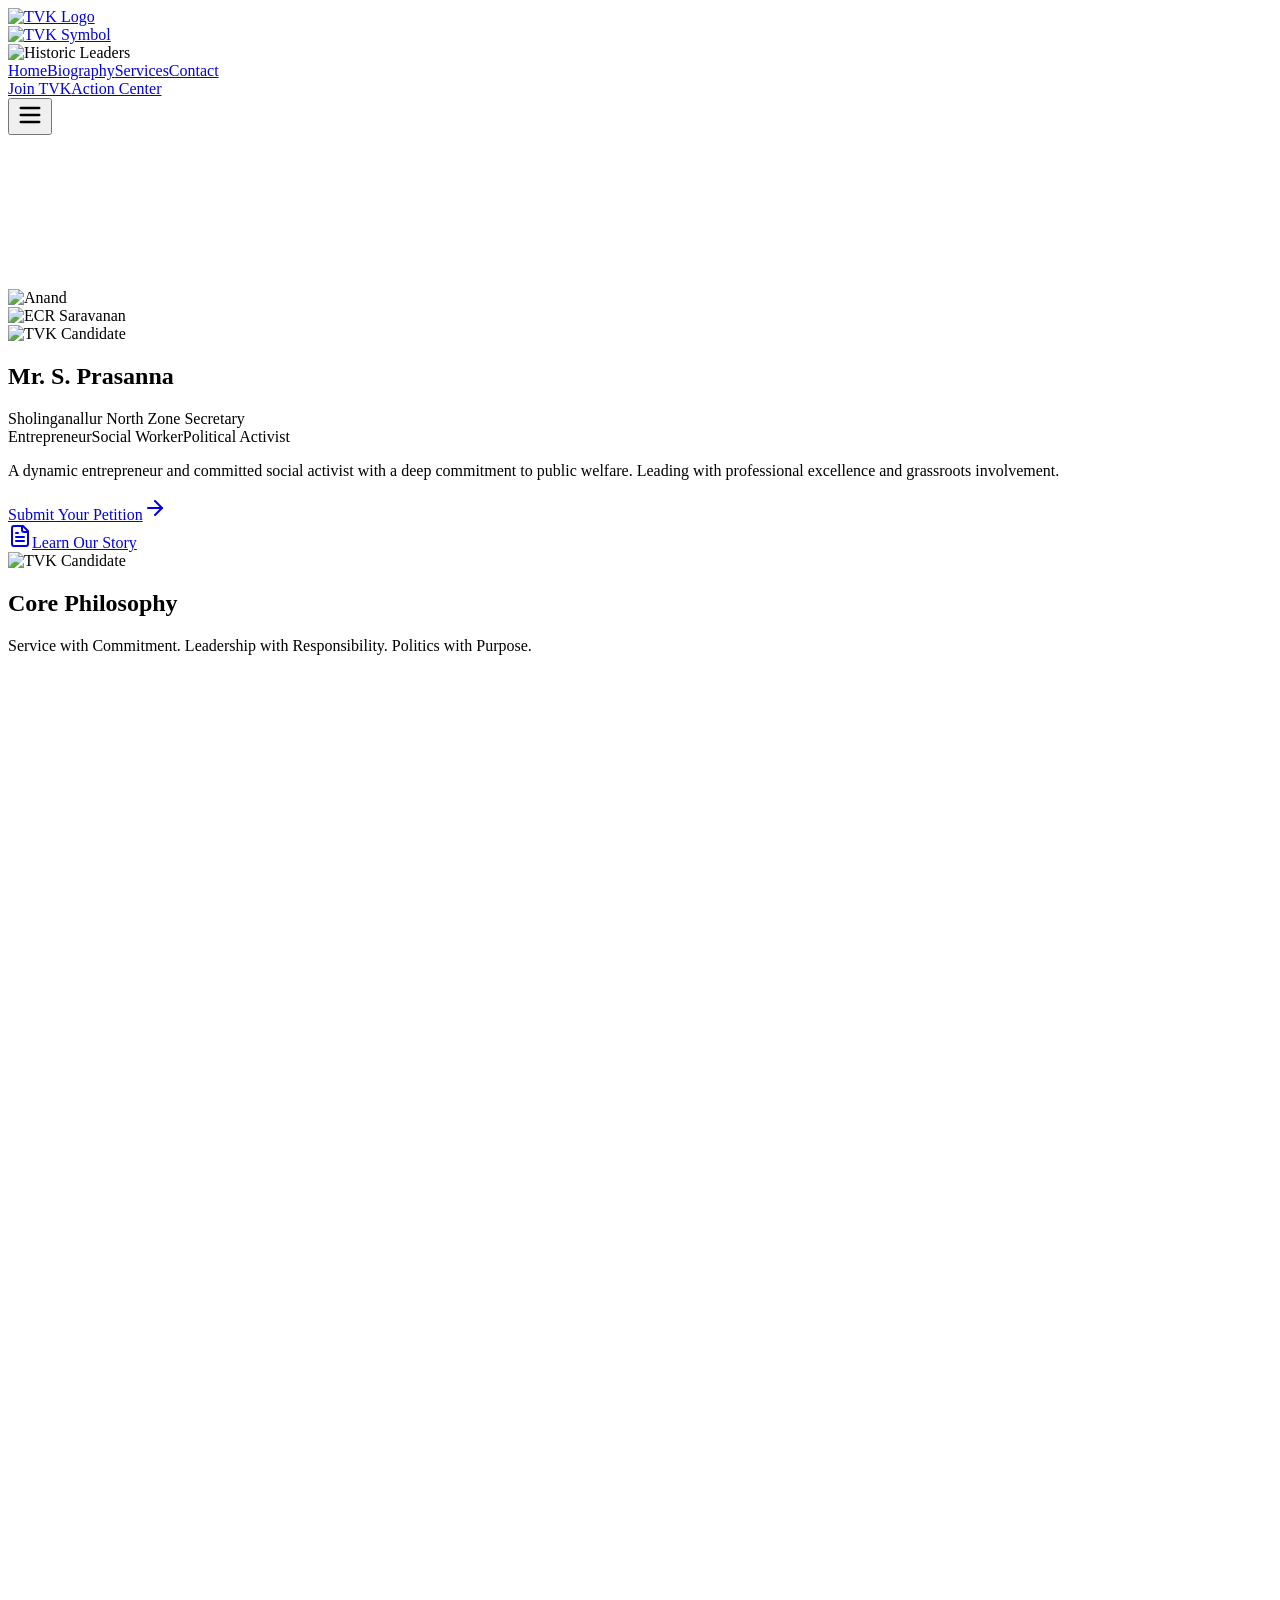
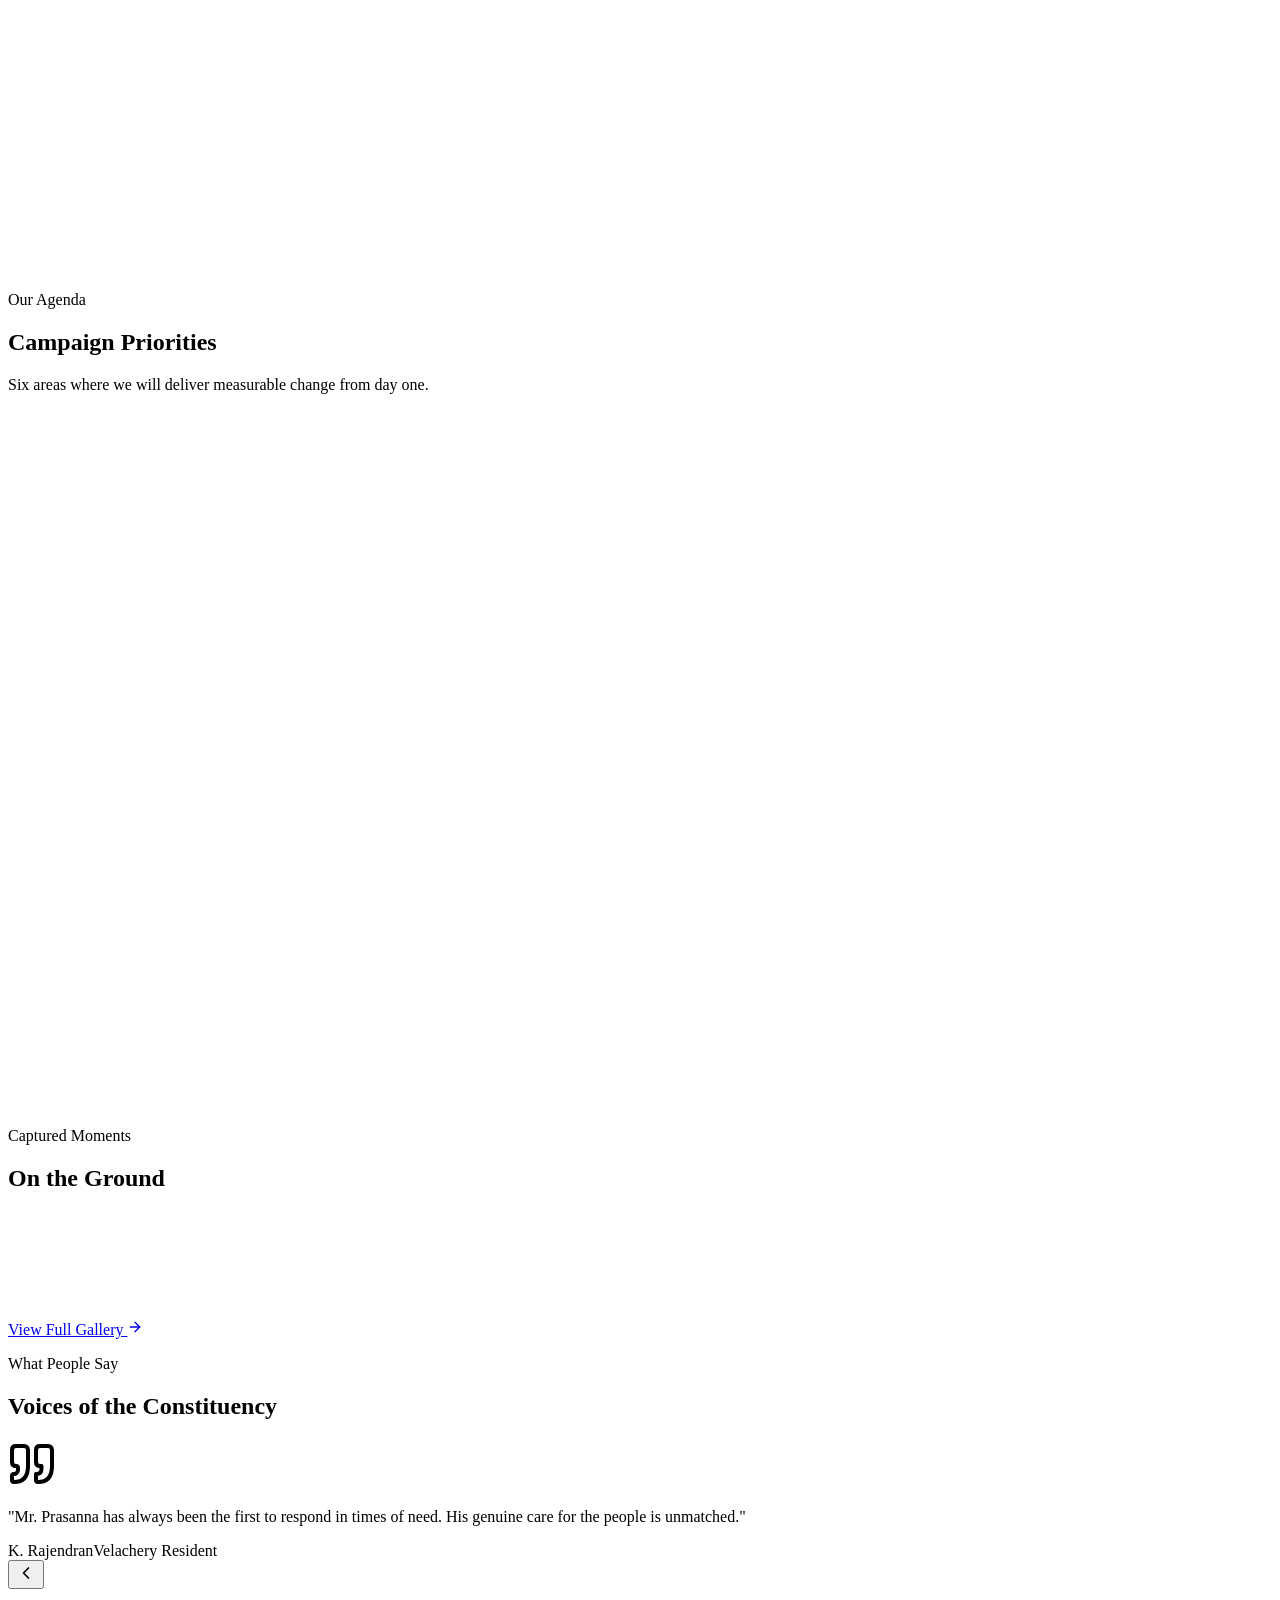
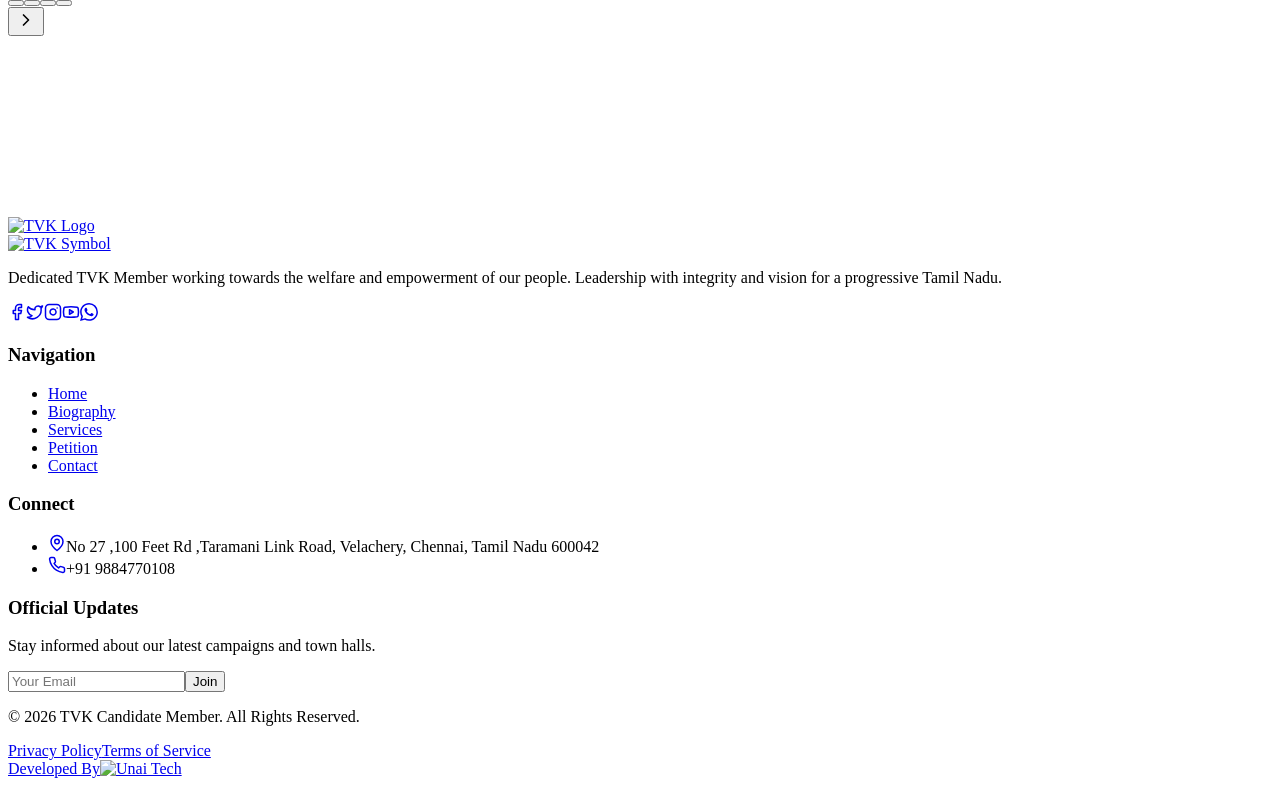
==== commit 9dfa7665: "fix: React Router support for GitHub Pages" ====
--- a/index.html
+++ b/index.html
@@ -1,11 +1,11 @@
-<!DOCTYPE html><html lang="en"><head>
+<!DOCTYPE html><html lang="en"><head><base href="/tvkreact/"><base href="/tvkreact/">
   <meta charset="UTF-8">
   <meta name="viewport" content="width=device-width, initial-scale=1.0">
 
   <!-- Favicon -->
-  <link rel="icon" type="image/png" href="/logo.png">
-  <link rel="apple-touch-icon" href="/logo.png">
-  <link rel="manifest" href="/manifest.json">
+  <link rel="icon" type="image/png" href="./logo.png">
+  <link rel="apple-touch-icon" href="./logo.png">
+  <link rel="manifest" href="./manifest.json">
   <meta name="theme-color" content="#910905">
 
   <!-- Primary SEO -->
@@ -126,12 +126,12 @@
       ]
     }
     </script>
-  <script type="module" crossorigin="" src="/assets/index-wdXzjCsW.js"></script>
-  <link rel="stylesheet" crossorigin="" href="/assets/index-Cmffc_3S.css">
+  <script type="module" crossorigin="" src="./assets/index-wdXzjCsW.js"></script>
+  <link rel="stylesheet" crossorigin="" href="./assets/index-Cmffc_3S.css">
 <link rel="canonical" href="https://www.prasannatvk.com/" data-rh="true"><meta name="description" content="Official website of Prasanna TVK, Indian politician, TVK (Tamilaga Vettri Kazhagam) member, and founder of Autobourn Cars. Committed to youth, welfare, and public service in Velachery, Chennai." data-rh="true"><meta name="keywords" content="Prasanna TVK, TVK Prasanna, Who is Prasanna TVK, Prasanna TVK politician, Founder of Autobourn Cars, Prasanna TVK Autobourn Cars, Tamilaga Vettri Kazhagam, Tamil Nadu politics, TVK Candidate, Velachery" data-rh="true"><meta name="robots" content="index, follow" data-rh="true"><meta name="author" content="Prasanna TVK" data-rh="true"><meta property="og:type" content="website" data-rh="true"><meta property="og:title" content="Home | Prasanna TVK - Tamilaga Vettri Kazhagam" data-rh="true"><meta property="og:description" content="Official website of Prasanna TVK, Indian politician, TVK (Tamilaga Vettri Kazhagam) member, and founder of Autobourn Cars. Committed to youth, welfare, and public service in Velachery, Chennai." data-rh="true"><meta property="og:url" content="https://www.prasannatvk.com/" data-rh="true"><meta property="og:image" content="https://www.prasannatvk.com/prasannatvk-bio.jpeg" data-rh="true"><meta property="og:image:width" content="1200" data-rh="true"><meta property="og:image:height" content="630" data-rh="true"><meta property="og:site_name" content="Prasanna TVK" data-rh="true"><meta property="og:locale" content="en_IN" data-rh="true"><meta name="twitter:card" content="summary_large_image" data-rh="true"><meta name="twitter:title" content="Home | Prasanna TVK - Tamilaga Vettri Kazhagam" data-rh="true"><meta name="twitter:description" content="Official website of Prasanna TVK, Indian politician, TVK (Tamilaga Vettri Kazhagam) member, and founder of Autobourn Cars. Committed to youth, welfare, and public service in Velachery, Chennai." data-rh="true"><meta name="twitter:image" content="https://www.prasannatvk.com/prasannatvk-bio.jpeg" data-rh="true"><meta name="twitter:url" content="https://www.prasannatvk.com/" data-rh="true"><meta name="twitter:site" content="@prasannatvk" data-rh="true"><script type="application/ld+json" data-rh="true">{"@context":"https://schema.org","@graph":[{"@type":"Person","@id":"https://www.prasannatvk.com/#prasannatvk","name":"Prasanna TVK","alternateName":["TVK Prasanna","S. Prasanna"],"description":"Prasanna TVK is an Indian politician, TVK (Tamilaga Vettri Kazhagam) member, and the founder of Autobourn Cars, known for his leadership, innovation, and commitment to public service in Tamil Nadu.","jobTitle":"Politician & Entrepreneur","url":"https://www.prasannatvk.com","image":"https://www.prasannatvk.com/prasannatvk-bio.jpeg","sameAs":["https://www.linkedin.com/in/prasannatvk","https://twitter.com/prasannatvk","https://www.instagram.com/prasannatvk","https://www.facebook.com/prasannatvk"]},{"@type":"Organization","name":"Autobourn Cars","alternateName":"AUTO BOURN","description":"Premium automobile dealership founded by Prasanna TVK, operating in Velachery, Chennai for over 15 years with 5000+ vehicles sold.","founder":{"@type":"Person","name":"Prasanna TVK","url":"https://www.prasannatvk.com"},"address":{"@type":"PostalAddress","addressLocality":"Velachery","addressRegion":"Chennai, Tamil Nadu","addressCountry":"IN"}}]}</script></head>
 
 <body class="bg-[#FFF9E6] text-[#1A1A1A] antialiased">
-  <div id="root"><div class="flex flex-col min-h-screen"><nav class="fixed w-full z-50 transition-all duration-500 bg-transparent py-4 md:py-6"><div class="container mx-auto px-4 md:px-6 flex justify-between items-center"><div class="flex items-center gap-4 flex-1"><a class="shrink-0 group" href="/"><div class="flex items-center justify-center px-3 md:px-4 bg-white rounded-xl transition-all duration-500 group-hover:scale-105 shadow-lg h-12 md:h-16"><div class="flex items-center gap-1.5 md:gap-2"><img src="/assets/logo-BArCZdlS.png" alt="TVK Logo" class="h-8 md:h-14 w-auto object-contain"><div class="rounded-full overflow-hidden border border-tvk-red/10 transition-all duration-500 w-6 h-6 md:w-10 md:h-10"><img src="/symbol.png" alt="TVK Symbol" class="w-full h-full object-contain"></div></div></div></a><div class="flex items-center justify-center shrink-0 ml-1 transition-all duration-500 h-20 md:h-28"><img src="/leaders.png" alt="Historic Leaders" class="h-full w-auto object-contain scale-110"></div></div><div class="hidden md:flex items-center gap-2 bg-tvk-red/80 backdrop-blur-xl border border-tvk-yellow/20 p-2 rounded-2xl shadow-2xl"><div class="flex items-center gap-6 px-6"><a class="nav-link text-sm uppercase tracking-wider font-black transition-all duration-300 text-tvk-yellow after:w-full scale-105" href="/">Home</a><a class="nav-link text-sm uppercase tracking-wider font-black transition-all duration-300 text-white hover:text-tvk-yellow hover:scale-105" href="/biography">Biography</a><a class="nav-link text-sm uppercase tracking-wider font-black transition-all duration-300 text-white hover:text-tvk-yellow hover:scale-105" href="/services">Services</a><a class="nav-link text-sm uppercase tracking-wider font-black transition-all duration-300 text-white hover:text-tvk-yellow hover:scale-105" href="/contact">Contact</a></div><a class="bg-white text-tvk-red border-2 border-tvk-red py-2 px-5 text-sm rounded-xl font-black hover:bg-tvk-red hover:text-white transition-colors duration-300" href="/join-tvk">Join TVK</a><a class="bg-tvk-yellow text-tvk-red py-2.5 px-6 text-sm rounded-xl font-black hover:bg-white transition-colors duration-300" href="/petition">Action Center</a></div><button class="md:hidden p-2 transition-colors duration-300 text-white"><svg xmlns="http://www.w3.org/2000/svg" width="28" height="28" viewBox="0 0 24 24" fill="none" stroke="currentColor" stroke-width="2" stroke-linecap="round" stroke-linejoin="round" class="lucide lucide-menu "><line x1="4" x2="20" y1="12" y2="12"></line><line x1="4" x2="20" y1="6" y2="6"></line><line x1="4" x2="20" y1="18" y2="18"></line></svg></button></div></nav><main class="flex-grow"><div class="bg-white" style="opacity: 1;"><section class="relative min-h-[100dvh] lg:min-h-[90vh] flex items-center pt-40 lg:pt-48 overflow-hidden bg-black py-10 lg:py-0"><div class="absolute inset-0 z-0 overflow-hidden"><video autoplay="" loop="" playsinline="" class="absolute inset-0 w-full h-full object-cover opacity-60 bg-tvk-dark"><source src="/tvk-intro.mp4" type="video/mp4"><img src="https://images.unsplash.com/photo-1614850523296-e811d9fab042?auto=format&amp;fit=crop&amp;q=80&amp;w=2070" alt="TVK Cinematic Background" class="w-full h-full object-cover opacity-40"></video><div class="absolute inset-0 bg-gradient-to-r from-tvk-red/70 via-transparent to-transparent z-10"></div><div class="absolute inset-0 bg-gradient-to-t from-black via-transparent to-transparent z-10"></div></div><div class="container mx-auto px-4 md:px-6 relative z-20"><div class="flex flex-col lg:flex-row items-center justify-between gap-12"><div class="flex-1 text-center lg:text-left" style="opacity: 1; transform: none;"><div class="flex flex-wrap gap-4 md:gap-8 mb-6 lg:mb-8 justify-center lg:justify-start mt-8 lg:mt-6"><div class="flex flex-col items-center gap-3"><div class="relative group"><div class="w-16 h-16 md:w-24 md:h-24 rounded-full border-4 border-tvk-yellow overflow-hidden shadow-[0_0_15px_rgba(251,191,36,0.3)] group-hover:shadow-[0_0_25px_rgba(251,191,36,0.5)] transition-all duration-500 bg-white/10 ring-4 ring-white/10"><img src="/anandtvk.png" alt="Anand" class="w-full h-full object-cover group-hover:scale-110 transition-transform duration-700"></div></div></div><div class="flex flex-col items-center gap-3"><div class="relative group"><div class="w-16 h-16 md:w-24 md:h-24 rounded-full border-4 border-tvk-yellow overflow-hidden shadow-[0_0_15px_rgba(251,191,36,0.3)] group-hover:shadow-[0_0_25px_rgba(251,191,36,0.5)] transition-all duration-500 bg-white/10 ring-4 ring-white/10"><img src="/ecrsaravanan.png" alt="ECR Saravanan" class="w-full h-full object-cover group-hover:scale-110 transition-transform duration-700"></div></div></div></div><div class="lg:hidden mb-6 flex justify-center" style="opacity: 1; transform: none;"><div class="relative z-10 w-44 h-44 rounded-full border-[8px] border-white shadow-[0_20px_60px_rgba(0,0,0,0.5)] overflow-hidden ring-4 ring-tvk-yellow/10"><img src="/candidate.jpeg" alt="TVK Candidate" class="w-full h-full object-cover"></div></div><h1 class="text-3xl md:text-7xl font-black mb-2 md:mb-4 leading-[1.1] md:leading-none text-white drop-shadow-[0_20px_50px_rgba(0,0,0,0.8)] tracking-tighter">Mr. S. <span class="text-tvk-yellow">Prasanna</span></h1><div class="flex items-center justify-center lg:justify-start mb-6 md:mb-8"><span class="text-white font-black text-sm md:text-xl uppercase tracking-[0.2em] drop-shadow-lg whitespace-nowrap">Sholinganallur <span class="text-tvk-yellow">North Zone Secretary</span></span></div><div class="flex flex-wrap items-center justify-center lg:justify-start gap-2 md:gap-4 mb-6 md:mb-8"><span class="text-tvk-yellow font-bold text-[10px] md:text-sm uppercase tracking-widest border border-tvk-yellow/30 px-3 md:px-4 py-1 md:py-1.5 rounded-lg backdrop-blur-sm">Entrepreneur</span><span class="text-tvk-yellow font-bold text-[10px] md:text-sm uppercase tracking-widest border border-tvk-yellow/30 px-3 md:px-4 py-1 md:py-1.5 rounded-lg backdrop-blur-sm">Social Worker</span><span class="text-tvk-yellow font-bold text-[10px] md:text-sm uppercase tracking-widest border border-tvk-yellow/30 px-3 md:px-4 py-1 md:py-1.5 rounded-lg backdrop-blur-sm">Political Activist</span></div><p class="text-base md:text-xl text-white/90 mb-8 md:mb-12 max-w-2xl leading-relaxed font-medium drop-shadow-lg lg:pr-12">A dynamic entrepreneur and committed social activist with a deep commitment to public welfare. Leading with professional excellence and grassroots involvement.</p><div class="flex flex-col sm:flex-row items-center justify-center lg:justify-start gap-4 md:gap-6"><div class="w-full sm:w-auto" tabindex="0"><a class="relative overflow-hidden bg-tvk-yellow text-tvk-red font-black py-4 md:py-5 px-8 md:px-14 rounded-full shadow-[0_0_30px_rgba(251,191,36,0.4)] hover:shadow-[0_0_50px_rgba(251,191,36,0.6)] transition-all duration-500 text-base md:text-lg flex items-center justify-center gap-3 group" href="/petition"><span class="relative z-10 transition-colors group-hover:text-tvk-red">Submit Your Petition</span><svg xmlns="http://www.w3.org/2000/svg" width="24" height="24" viewBox="0 0 24 24" fill="none" stroke="currentColor" stroke-width="2" stroke-linecap="round" stroke-linejoin="round" class="lucide lucide-arrow-right relative z-10 group-hover:translate-x-2 transition-transform duration-500"><path d="M5 12h14"></path><path d="m12 5 7 7-7 7"></path></svg><div class="absolute inset-0 bg-white opacity-0 group-hover:opacity-20 transition-opacity"></div><div class="absolute top-0 w-24 h-full bg-gradient-to-r from-transparent via-white/40 to-transparent -skew-x-20 pointer-events-none" style="left: 200%;"></div></a></div><div tabindex="0"><a class="flex items-center gap-3 px-10 md:px-14 py-4 md:py-5 rounded-full font-black border-2 border-white/30 text-white backdrop-blur-xl hover:bg-white hover:text-tvk-red transition-all duration-500 shadow-[0_0_30px_rgba(255,255,255,0.1)] text-base md:text-lg group relative overflow-hidden" href="/biography"><svg xmlns="http://www.w3.org/2000/svg" width="24" height="24" viewBox="0 0 24 24" fill="none" stroke="currentColor" stroke-width="2" stroke-linecap="round" stroke-linejoin="round" class="lucide lucide-file-text group-hover:rotate-12 transition-transform duration-500"><path d="M15 2H6a2 2 0 0 0-2 2v16a2 2 0 0 0 2 2h12a2 2 0 0 0 2-2V7Z"></path><path d="M14 2v4a2 2 0 0 0 2 2h4"></path><path d="M10 9H8"></path><path d="M16 13H8"></path><path d="M16 17H8"></path></svg><span>Learn Our Story</span><div class="absolute inset-0 bg-gradient-to-r from-transparent via-white/5 to-transparent -translate-x-full group-hover:translate-x-full transition-transform duration-1000"></div></a></div></div></div><div class="hidden lg:flex flex-1 relative mt-6 lg:mt-0 items-center justify-center p-8" style="opacity: 1; transform: none;"><div class="relative z-10 w-[480px] h-[480px] rounded-full border-[12px] border-white shadow-[0_20px_100px_rgba(0,0,0,0.8)] overflow-hidden ring-8 ring-tvk-yellow/10"><img src="/candidate.jpeg" alt="TVK Candidate" class="w-full h-full object-cover hover:scale-110 transition-transform duration-1000 ease-in-out"></div><div class="absolute w-full h-full bg-tvk-yellow/15 blur-[120px] -z-10 rounded-full"></div></div></div></div><div class="absolute bottom-0 left-0 w-full h-40 bg-gradient-to-t from-black via-black/50 to-transparent z-10"></div></section><section class="py-16 md:py-24 bg-tvk-lightBg/50"><div class="container mx-auto px-4 md:px-6"><div class="text-center mb-12 md:mb-16"><h2 class="text-3xl md:text-5xl font-bold mb-4">Core <span class="text-tvk-red">Philosophy</span></h2><div class="w-24 h-1.5 bg-tvk-red mx-auto mb-6 rounded-full"></div><p class="text-tvk-dark/60 max-w-2xl mx-auto text-lg">Service with Commitment. Leadership with Responsibility. Politics with Purpose.</p></div><div class="grid grid-cols-1 md:grid-cols-2 lg:grid-cols-4 gap-8"><div class="glass-card p-8 hover:bg-white transition-colors duration-300" style="opacity: 0; transform: translateY(20px);"><div class="w-14 h-14 bg-tvk-red/10 rounded-2xl flex items-center justify-center text-tvk-red mb-6"><svg xmlns="http://www.w3.org/2000/svg" width="28" height="28" viewBox="0 0 24 24" fill="none" stroke="currentColor" stroke-width="2" stroke-linecap="round" stroke-linejoin="round" class="lucide lucide-shield "><path d="M20 13c0 5-3.5 7.5-7.66 8.95a1 1 0 0 1-.67-.01C7.5 20.5 4 18 4 13V6a1 1 0 0 1 1-1c2 0 4.5-1.2 6.24-2.72a1.17 1.17 0 0 1 1.52 0C14.51 3.81 17 5 19 5a1 1 0 0 1 1 1z"></path></svg></div><h3 class="text-xl font-bold mb-3">Committed Service</h3><p class="text-tvk-dark/60 leading-relaxed text-sm">15+ years of trusted leadership in business and grassroots social involvement.</p></div><div class="glass-card p-8 hover:bg-white transition-colors duration-300" style="opacity: 0; transform: translateY(20px);"><div class="w-14 h-14 bg-tvk-red/10 rounded-2xl flex items-center justify-center text-tvk-red mb-6"><svg xmlns="http://www.w3.org/2000/svg" width="28" height="28" viewBox="0 0 24 24" fill="none" stroke="currentColor" stroke-width="2" stroke-linecap="round" stroke-linejoin="round" class="lucide lucide-users "><path d="M16 21v-2a4 4 0 0 0-4-4H6a4 4 0 0 0-4 4v2"></path><circle cx="9" cy="7" r="4"></circle><path d="M22 21v-2a4 4 0 0 0-3-3.87"></path><path d="M16 3.13a4 4 0 0 1 0 7.75"></path></svg></div><h3 class="text-xl font-bold mb-3">People Mobilization</h3><p class="text-tvk-dark/60 leading-relaxed text-sm">Proven capability in organizing mass gatherings and membership drives for TVK.</p></div><div class="glass-card p-8 hover:bg-white transition-colors duration-300" style="opacity: 0; transform: translateY(20px);"><div class="w-14 h-14 bg-tvk-red/10 rounded-2xl flex items-center justify-center text-tvk-red mb-6"><svg xmlns="http://www.w3.org/2000/svg" width="28" height="28" viewBox="0 0 24 24" fill="none" stroke="currentColor" stroke-width="2" stroke-linecap="round" stroke-linejoin="round" class="lucide lucide-award "><circle cx="12" cy="8" r="6"></circle><path d="M15.477 12.89 17 22l-5-3-5 3 1.523-9.11"></path></svg></div><h3 class="text-xl font-bold mb-3">Accountability</h3><p class="text-tvk-dark/60 leading-relaxed text-sm">A firm belief that leadership must be action-driven, transparent, and people-centric.</p></div><div class="glass-card p-8 hover:bg-white transition-colors duration-300" style="opacity: 0; transform: translateY(20px);"><div class="w-14 h-14 bg-tvk-red/10 rounded-2xl flex items-center justify-center text-tvk-red mb-6"><svg xmlns="http://www.w3.org/2000/svg" width="28" height="28" viewBox="0 0 24 24" fill="none" stroke="currentColor" stroke-width="2" stroke-linecap="round" stroke-linejoin="round" class="lucide lucide-heart "><path d="M19 14c1.49-1.46 3-3.21 3-5.5A5.5 5.5 0 0 0 16.5 3c-1.76 0-3 .5-4.5 2-1.5-1.5-2.74-2-4.5-2A5.5 5.5 0 0 0 2 8.5c0 2.3 1.5 4.05 3 5.5l7 7Z"></path></svg></div><h3 class="text-xl font-bold mb-3">Public Welfare</h3><p class="text-tvk-dark/60 leading-relaxed text-sm">Dedicated to youth employment, infrastructure, and immediate grievance resolution.</p></div></div></div></section><section class="py-0 overflow-hidden"><div class="grid grid-cols-2 md:grid-cols-5 gap-1"><div class="h-48 md:h-96 overflow-hidden relative group " style="opacity: 0; transform: scale(1.05);"><img src="/assets/1-BIW9KT0r.jpeg" alt="Campaign moment 1" class="w-full h-full object-cover transition-transform duration-700 group-hover:scale-110"><div class="absolute inset-0 bg-black/30 group-hover:bg-black/10 transition-colors duration-500"></div></div><div class="h-48 md:h-96 overflow-hidden relative group " style="opacity: 0; transform: scale(1.05);"><img src="/assets/2-D31bdWEy.jpeg" alt="Campaign moment 2" class="w-full h-full object-cover transition-transform duration-700 group-hover:scale-110"><div class="absolute inset-0 bg-black/30 group-hover:bg-black/10 transition-colors duration-500"></div></div><div class="h-48 md:h-96 overflow-hidden relative group " style="opacity: 0; transform: scale(1.05);"><img src="/assets/2-DW2DKQvx.jpeg" alt="Campaign moment 3" class="w-full h-full object-cover transition-transform duration-700 group-hover:scale-110"><div class="absolute inset-0 bg-black/30 group-hover:bg-black/10 transition-colors duration-500"></div></div><div class="h-48 md:h-96 overflow-hidden relative group " style="opacity: 0; transform: scale(1.05);"><img src="/assets/4-wu25fAvI.jpeg" alt="Campaign moment 4" class="w-full h-full object-cover transition-transform duration-700 group-hover:scale-110"><div class="absolute inset-0 bg-black/30 group-hover:bg-black/10 transition-colors duration-500"></div></div><div class="h-48 md:h-96 overflow-hidden relative group col-span-2 md:col-span-1" style="opacity: 0; transform: scale(1.05);"><img src="/assets/5-WhjGbOH0.jpeg" alt="Campaign moment 5" class="w-full h-full object-cover transition-transform duration-700 group-hover:scale-110"><div class="absolute inset-0 bg-black/30 group-hover:bg-black/10 transition-colors duration-500"></div></div></div></section><section class="py-16 md:py-28 bg-white relative overflow-hidden"><div class="absolute top-0 right-0 w-1/3 h-full bg-tvk-yellow/5 blur-[120px] pointer-events-none"></div><div class="container mx-auto px-4 md:px-6"><div class="flex flex-col lg:flex-row items-center gap-10 md:gap-16"><div class="w-full lg:w-1/2 grid grid-cols-2 gap-3 md:gap-4" style="opacity: 0; transform: translateX(-40px);"><img src="/assets/6-P64JdaCs.jpeg" alt="Prasanna in Action" class="rounded-2xl object-cover h-48 md:h-64 w-full shadow-lg col-span-2"><img src="/assets/7-BXwkI86T.jpeg" alt="Community Work" class="rounded-2xl object-cover h-36 md:h-48 w-full shadow-md"><img src="/assets/8-BgCoJ598.jpeg" alt="Party Event" class="rounded-2xl object-cover h-36 md:h-48 w-full shadow-md"></div><div class="w-full lg:w-1/2" style="opacity: 0; transform: translateX(40px);"><p class="text-xs font-black text-tvk-red uppercase tracking-[0.3em] mb-4 text-center lg:text-left">Who We Are</p><h2 class="text-3xl md:text-5xl font-extrabold text-tvk-dark mb-6 leading-tight text-center lg:text-left">A Leader Rooted in <span class="text-tvk-red">People</span></h2><p class="text-tvk-dark/65 text-lg leading-relaxed mb-6">Mr. S. Prasanna is a 35-year-old entrepreneur and TVK member from Velachery, Chennai. As the founder of <strong>AUTO BOURN</strong>, he has spent over 15 years building trust through service — first in business, now in public life.</p><p class="text-tvk-dark/65 leading-relaxed mb-8">His campaign is built on one belief: that genuine leadership means being present, being accountable, and delivering real change to every household in the constituency.</p><ul class="space-y-3 mb-10"><li class="flex items-start gap-3 text-tvk-dark/70 font-medium"><svg xmlns="http://www.w3.org/2000/svg" width="20" height="20" viewBox="0 0 24 24" fill="none" stroke="currentColor" stroke-width="2" stroke-linecap="round" stroke-linejoin="round" class="lucide lucide-check-circle2 text-tvk-red shrink-0 mt-0.5"><circle cx="12" cy="12" r="10"></circle><path d="m9 12 2 2 4-4"></path></svg>Grassroots campaigner with direct community ties</li><li class="flex items-start gap-3 text-tvk-dark/70 font-medium"><svg xmlns="http://www.w3.org/2000/svg" width="20" height="20" viewBox="0 0 24 24" fill="none" stroke="currentColor" stroke-width="2" stroke-linecap="round" stroke-linejoin="round" class="lucide lucide-check-circle2 text-tvk-red shrink-0 mt-0.5"><circle cx="12" cy="12" r="10"></circle><path d="m9 12 2 2 4-4"></path></svg>500+ TVK membership enrollments personally driven</li><li class="flex items-start gap-3 text-tvk-dark/70 font-medium"><svg xmlns="http://www.w3.org/2000/svg" width="20" height="20" viewBox="0 0 24 24" fill="none" stroke="currentColor" stroke-width="2" stroke-linecap="round" stroke-linejoin="round" class="lucide lucide-check-circle2 text-tvk-red shrink-0 mt-0.5"><circle cx="12" cy="12" r="10"></circle><path d="m9 12 2 2 4-4"></path></svg>Organised 50+ welfare and healthcare programmes</li><li class="flex items-start gap-3 text-tvk-dark/70 font-medium"><svg xmlns="http://www.w3.org/2000/svg" width="20" height="20" viewBox="0 0 24 24" fill="none" stroke="currentColor" stroke-width="2" stroke-linecap="round" stroke-linejoin="round" class="lucide lucide-check-circle2 text-tvk-red shrink-0 mt-0.5"><circle cx="12" cy="12" r="10"></circle><path d="m9 12 2 2 4-4"></path></svg>Committed to youth, women, and senior citizen welfare</li></ul><a class="inline-flex items-center gap-3 bg-tvk-red text-white font-black py-4 px-10 rounded-2xl hover:bg-tvk-dark transition-colors shadow-[0_10px_30px_rgba(145,9,5,0.2)] hover:shadow-[0_15px_40px_rgba(0,0,0,0.2)]" href="/biography">Read Full Biography <svg xmlns="http://www.w3.org/2000/svg" width="20" height="20" viewBox="0 0 24 24" fill="none" stroke="currentColor" stroke-width="2" stroke-linecap="round" stroke-linejoin="round" class="lucide lucide-arrow-right "><path d="M5 12h14"></path><path d="m12 5 7 7-7 7"></path></svg></a></div></div></div></section><section class="bg-tvk-dark py-14 md:py-20"><div class="container mx-auto px-4 md:px-6"><div class="grid grid-cols-2 lg:grid-cols-4 gap-8"><div class="text-center border-l border-white/10 pl-4 md:pl-8 first:border-0 first:pl-0" style="opacity: 0; transform: translateY(20px);"><p class="text-4xl md:text-5xl font-black text-tvk-yellow mb-2">15+</p><p class="text-white/50 font-black uppercase tracking-widest text-[10px] md:text-xs">Years in Business</p></div><div class="text-center border-l border-white/10 pl-4 md:pl-8 first:border-0 first:pl-0" style="opacity: 0; transform: translateY(20px);"><p class="text-4xl md:text-5xl font-black text-tvk-yellow mb-2">5000+</p><p class="text-white/50 font-black uppercase tracking-widest text-[10px] md:text-xs">Vehicles Sold</p></div><div class="text-center border-l border-white/10 pl-4 md:pl-8 first:border-0 first:pl-0" style="opacity: 0; transform: translateY(20px);"><p class="text-4xl md:text-5xl font-black text-tvk-yellow mb-2">500+</p><p class="text-white/50 font-black uppercase tracking-widest text-[10px] md:text-xs">TVK Members Enrolled</p></div><div class="text-center border-l border-white/10 pl-4 md:pl-8 first:border-0 first:pl-0" style="opacity: 0; transform: translateY(20px);"><p class="text-4xl md:text-5xl font-black text-tvk-yellow mb-2">50+</p><p class="text-white/50 font-black uppercase tracking-widest text-[10px] md:text-xs">Welfare Programmes</p></div></div></div></section><section class="py-16 md:py-28 bg-tvk-lightBg/40"><div class="container mx-auto px-4 md:px-6"><div class="text-center max-w-2xl mx-auto mb-12 md:mb-16"><p class="text-xs font-black text-tvk-red uppercase tracking-[0.3em] mb-3">Our Agenda</p><h2 class="text-3xl md:text-5xl font-extrabold text-tvk-dark mb-4">Campaign <span class="text-tvk-red">Priorities</span></h2><p class="text-tvk-dark/55 text-lg">Six areas where we will deliver measurable change from day one.</p></div><div class="grid grid-cols-1 sm:grid-cols-2 lg:grid-cols-3 gap-7"><div class="bg-white rounded-2xl p-8 border border-tvk-red/5 shadow-sm hover:shadow-xl hover:border-tvk-yellow/30 transition-all duration-400 group" style="opacity: 0; transform: translateY(24px);"><div class="w-12 h-12 rounded-xl bg-tvk-red/10 group-hover:bg-tvk-red flex items-center justify-center text-tvk-red group-hover:text-white transition-all duration-300 mb-5"><svg xmlns="http://www.w3.org/2000/svg" width="22" height="22" viewBox="0 0 24 24" fill="none" stroke="currentColor" stroke-width="2" stroke-linecap="round" stroke-linejoin="round" class="lucide lucide-zap "><polygon points="13 2 3 14 12 14 11 22 21 10 12 10 13 2"></polygon></svg></div><h3 class="font-black text-lg text-tvk-dark mb-2">Youth Employment</h3><p class="text-tvk-dark/55 text-sm leading-relaxed">Creating local job opportunities and skilling programs for young people in Chennai.</p></div><div class="bg-white rounded-2xl p-8 border border-tvk-red/5 shadow-sm hover:shadow-xl hover:border-tvk-yellow/30 transition-all duration-400 group" style="opacity: 0; transform: translateY(24px);"><div class="w-12 h-12 rounded-xl bg-tvk-red/10 group-hover:bg-tvk-red flex items-center justify-center text-tvk-red group-hover:text-white transition-all duration-300 mb-5"><svg xmlns="http://www.w3.org/2000/svg" width="22" height="22" viewBox="0 0 24 24" fill="none" stroke="currentColor" stroke-width="2" stroke-linecap="round" stroke-linejoin="round" class="lucide lucide-globe "><circle cx="12" cy="12" r="10"></circle><path d="M12 2a14.5 14.5 0 0 0 0 20 14.5 14.5 0 0 0 0-20"></path><path d="M2 12h20"></path></svg></div><h3 class="font-black text-lg text-tvk-dark mb-2">Digital Access</h3><p class="text-tvk-dark/55 text-sm leading-relaxed">Bridging the digital divide with free internet hubs and tech literacy drives.</p></div><div class="bg-white rounded-2xl p-8 border border-tvk-red/5 shadow-sm hover:shadow-xl hover:border-tvk-yellow/30 transition-all duration-400 group" style="opacity: 0; transform: translateY(24px);"><div class="w-12 h-12 rounded-xl bg-tvk-red/10 group-hover:bg-tvk-red flex items-center justify-center text-tvk-red group-hover:text-white transition-all duration-300 mb-5"><svg xmlns="http://www.w3.org/2000/svg" width="22" height="22" viewBox="0 0 24 24" fill="none" stroke="currentColor" stroke-width="2" stroke-linecap="round" stroke-linejoin="round" class="lucide lucide-lightbulb "><path d="M15 14c.2-1 .7-1.7 1.5-2.5 1-.9 1.5-2.2 1.5-3.5A6 6 0 0 0 6 8c0 1 .2 2.2 1.5 3.5.7.7 1.3 1.5 1.5 2.5"></path><path d="M9 18h6"></path><path d="M10 22h4"></path></svg></div><h3 class="font-black text-lg text-tvk-dark mb-2">Infrastructure</h3><p class="text-tvk-dark/55 text-sm leading-relaxed">Faster roads, reliable water supply, and smart street lighting in every ward.</p></div><div class="bg-white rounded-2xl p-8 border border-tvk-red/5 shadow-sm hover:shadow-xl hover:border-tvk-yellow/30 transition-all duration-400 group" style="opacity: 0; transform: translateY(24px);"><div class="w-12 h-12 rounded-xl bg-tvk-red/10 group-hover:bg-tvk-red flex items-center justify-center text-tvk-red group-hover:text-white transition-all duration-300 mb-5"><svg xmlns="http://www.w3.org/2000/svg" width="22" height="22" viewBox="0 0 24 24" fill="none" stroke="currentColor" stroke-width="2" stroke-linecap="round" stroke-linejoin="round" class="lucide lucide-heart "><path d="M19 14c1.49-1.46 3-3.21 3-5.5A5.5 5.5 0 0 0 16.5 3c-1.76 0-3 .5-4.5 2-1.5-1.5-2.74-2-4.5-2A5.5 5.5 0 0 0 2 8.5c0 2.3 1.5 4.05 3 5.5l7 7Z"></path></svg></div><h3 class="font-black text-lg text-tvk-dark mb-2">Healthcare for All</h3><p class="text-tvk-dark/55 text-sm leading-relaxed">Free medical camps and government health scheme facilitation across the constituency.</p></div><div class="bg-white rounded-2xl p-8 border border-tvk-red/5 shadow-sm hover:shadow-xl hover:border-tvk-yellow/30 transition-all duration-400 group" style="opacity: 0; transform: translateY(24px);"><div class="w-12 h-12 rounded-xl bg-tvk-red/10 group-hover:bg-tvk-red flex items-center justify-center text-tvk-red group-hover:text-white transition-all duration-300 mb-5"><svg xmlns="http://www.w3.org/2000/svg" width="22" height="22" viewBox="0 0 24 24" fill="none" stroke="currentColor" stroke-width="2" stroke-linecap="round" stroke-linejoin="round" class="lucide lucide-shield "><path d="M20 13c0 5-3.5 7.5-7.66 8.95a1 1 0 0 1-.67-.01C7.5 20.5 4 18 4 13V6a1 1 0 0 1 1-1c2 0 4.5-1.2 6.24-2.72a1.17 1.17 0 0 1 1.52 0C14.51 3.81 17 5 19 5a1 1 0 0 1 1 1z"></path></svg></div><h3 class="font-black text-lg text-tvk-dark mb-2">Women Safety</h3><p class="text-tvk-dark/55 text-sm leading-relaxed">Strict monitoring of women safety and empowerment through SHG support networks.</p></div><div class="bg-white rounded-2xl p-8 border border-tvk-red/5 shadow-sm hover:shadow-xl hover:border-tvk-yellow/30 transition-all duration-400 group" style="opacity: 0; transform: translateY(24px);"><div class="w-12 h-12 rounded-xl bg-tvk-red/10 group-hover:bg-tvk-red flex items-center justify-center text-tvk-red group-hover:text-white transition-all duration-300 mb-5"><svg xmlns="http://www.w3.org/2000/svg" width="22" height="22" viewBox="0 0 24 24" fill="none" stroke="currentColor" stroke-width="2" stroke-linecap="round" stroke-linejoin="round" class="lucide lucide-users "><path d="M16 21v-2a4 4 0 0 0-4-4H6a4 4 0 0 0-4 4v2"></path><circle cx="9" cy="7" r="4"></circle><path d="M22 21v-2a4 4 0 0 0-3-3.87"></path><path d="M16 3.13a4 4 0 0 1 0 7.75"></path></svg></div><h3 class="font-black text-lg text-tvk-dark mb-2">Senior Citizen Support</h3><p class="text-tvk-dark/55 text-sm leading-relaxed">Expedited pension processing and dedicated helpdesks for senior citizens.</p></div></div></div></section><section class="py-16 md:py-28 bg-white"><div class="container mx-auto px-4 md:px-6"><div class="text-center max-w-xl mx-auto mb-10 md:mb-14"><p class="text-xs font-black text-tvk-red uppercase tracking-[0.3em] mb-3">Captured Moments</p><h2 class="text-3xl md:text-5xl font-extrabold text-tvk-dark">On the <span class="text-tvk-red">Ground</span></h2></div><div class="grid grid-cols-2 md:grid-cols-3 gap-3 md:gap-4"><div class="overflow-hidden rounded-2xl group relative col-span-2 md:col-span-1" style="opacity: 0; transform: scale(0.94);"><img src="/assets/6-P64JdaCs.jpeg" alt="Field moment 1" class="w-full h-56 md:h-72 object-cover transition-transform duration-700 group-hover:scale-108"><div class="absolute inset-0 bg-gradient-to-t from-black/50 to-transparent opacity-0 group-hover:opacity-100 transition-opacity duration-400"></div></div><div class="overflow-hidden rounded-2xl group relative " style="opacity: 0; transform: scale(0.94);"><img src="/assets/7-BXwkI86T.jpeg" alt="Field moment 2" class="w-full h-56 md:h-72 object-cover transition-transform duration-700 group-hover:scale-108"><div class="absolute inset-0 bg-gradient-to-t from-black/50 to-transparent opacity-0 group-hover:opacity-100 transition-opacity duration-400"></div></div><div class="overflow-hidden rounded-2xl group relative " style="opacity: 0; transform: scale(0.94);"><img src="/assets/8-BgCoJ598.jpeg" alt="Field moment 3" class="w-full h-56 md:h-72 object-cover transition-transform duration-700 group-hover:scale-108"><div class="absolute inset-0 bg-gradient-to-t from-black/50 to-transparent opacity-0 group-hover:opacity-100 transition-opacity duration-400"></div></div><div class="overflow-hidden rounded-2xl group relative " style="opacity: 0; transform: scale(0.94);"><img src="/assets/7-Cwc7o1I7.jpeg" alt="Field moment 4" class="w-full h-56 md:h-72 object-cover transition-transform duration-700 group-hover:scale-108"><div class="absolute inset-0 bg-gradient-to-t from-black/50 to-transparent opacity-0 group-hover:opacity-100 transition-opacity duration-400"></div></div><div class="overflow-hidden rounded-2xl group relative " style="opacity: 0; transform: scale(0.94);"><img src="/assets/10-Bok81FSJ.jpeg" alt="Field moment 5" class="w-full h-56 md:h-72 object-cover transition-transform duration-700 group-hover:scale-108"><div class="absolute inset-0 bg-gradient-to-t from-black/50 to-transparent opacity-0 group-hover:opacity-100 transition-opacity duration-400"></div></div><div class="overflow-hidden rounded-2xl group relative " style="opacity: 0; transform: scale(0.94);"><img src="/assets/11-DO15iOEM.jpeg" alt="Field moment 6" class="w-full h-56 md:h-72 object-cover transition-transform duration-700 group-hover:scale-108"><div class="absolute inset-0 bg-gradient-to-t from-black/50 to-transparent opacity-0 group-hover:opacity-100 transition-opacity duration-400"></div></div></div><div class="text-center mt-10"><a class="inline-flex items-center gap-2 text-tvk-red font-black uppercase tracking-widest text-sm hover:gap-4 transition-all" href="/services">View Full Gallery <svg xmlns="http://www.w3.org/2000/svg" width="16" height="16" viewBox="0 0 24 24" fill="none" stroke="currentColor" stroke-width="2" stroke-linecap="round" stroke-linejoin="round" class="lucide lucide-arrow-right "><path d="M5 12h14"></path><path d="m12 5 7 7-7 7"></path></svg></a></div></div></section><section class="py-16 md:py-28 bg-tvk-lightBg/50 relative overflow-hidden"><div class="absolute top-1/2 left-1/2 -translate-x-1/2 -translate-y-1/2 w-[300px] md:w-[600px] h-[300px] md:h-[600px] bg-tvk-red/5 rounded-full blur-[120px] pointer-events-none"></div><div class="container mx-auto px-4 md:px-6 relative z-10"><div class="text-center mb-10 md:mb-14"><p class="text-xs font-black text-tvk-red uppercase tracking-[0.3em] mb-3">What People Say</p><h2 class="text-3xl md:text-5xl font-extrabold text-tvk-dark">Voices of the <span class="text-tvk-red">Constituency</span></h2></div><div class="relative max-w-3xl mx-auto"><div class="bg-white rounded-3xl p-10 md:p-14 shadow-[0_20px_60px_rgba(0,0,0,0.06)] border border-tvk-red/5 text-center" style="opacity: 1; transform: none;"><svg xmlns="http://www.w3.org/2000/svg" width="48" height="48" viewBox="0 0 24 24" fill="none" stroke="currentColor" stroke-width="2" stroke-linecap="round" stroke-linejoin="round" class="lucide lucide-quote text-tvk-red/20 mx-auto mb-6"><path d="M3 21c3 0 7-1 7-8V5c0-1.25-.756-2.017-2-2H4c-1.25 0-2 .75-2 1.972V11c0 1.25.75 2 2 2 1 0 1 0 1 1v1c0 1-1 2-2 2s-1 .008-1 1.031V20c0 1 0 1 1 1z"></path><path d="M15 21c3 0 7-1 7-8V5c0-1.25-.757-2.017-2-2h-4c-1.25 0-2 .75-2 1.972V11c0 1.25.75 2 2 2h.75c0 2.25.25 4-2.75 4v3c0 1 0 1 1 1z"></path></svg><p class="text-xl md:text-2xl font-medium text-tvk-dark/80 leading-relaxed italic mb-8">"Mr. Prasanna has always been the first to respond in times of need. His genuine care for the people is unmatched."</p><div class="flex flex-col items-center gap-1"><span class="font-black text-tvk-dark text-lg">K. Rajendran</span><span class="text-tvk-red text-sm font-bold uppercase tracking-widest">Velachery Resident</span></div></div><div class="flex justify-center items-center gap-6 mt-8"><button class="w-11 h-11 rounded-full bg-tvk-red/10 hover:bg-tvk-red text-tvk-red hover:text-white flex items-center justify-center transition-all"><svg xmlns="http://www.w3.org/2000/svg" width="20" height="20" viewBox="0 0 24 24" fill="none" stroke="currentColor" stroke-width="2" stroke-linecap="round" stroke-linejoin="round" class="lucide lucide-chevron-left "><path d="m15 18-6-6 6-6"></path></svg></button><div class="flex gap-2"><button class="h-2 rounded-full transition-all duration-300 bg-tvk-red w-6"></button><button class="h-2 rounded-full transition-all duration-300 bg-tvk-red/20 w-2"></button><button class="h-2 rounded-full transition-all duration-300 bg-tvk-red/20 w-2"></button><button class="h-2 rounded-full transition-all duration-300 bg-tvk-red/20 w-2"></button></div><button class="w-11 h-11 rounded-full bg-tvk-red/10 hover:bg-tvk-red text-tvk-red hover:text-white flex items-center justify-center transition-all"><svg xmlns="http://www.w3.org/2000/svg" width="20" height="20" viewBox="0 0 24 24" fill="none" stroke="currentColor" stroke-width="2" stroke-linecap="round" stroke-linejoin="round" class="lucide lucide-chevron-right "><path d="m9 18 6-6-6-6"></path></svg></button></div></div></div></section><section class="py-20 md:py-28 bg-white overflow-hidden relative border-t border-tvk-red/5"><div class="absolute top-0 right-0 w-1/2 h-full bg-tvk-yellow/5 blur-[120px] pointer-events-none -z-10"></div><div class="absolute bottom-0 left-0 w-1/3 h-full bg-tvk-red/5 blur-[100px] pointer-events-none -z-10"></div><div class="container mx-auto px-4 md:px-6 relative z-10"><div class="max-w-5xl mx-auto glass-card p-8 md:p-16 text-center border-2 border-tvk-red/10" style="opacity: 0; transform: translateY(30px);"><div class="inline-flex items-center justify-center w-16 h-16 bg-tvk-red/10 rounded-2xl text-tvk-red mb-8"><svg xmlns="http://www.w3.org/2000/svg" width="32" height="32" viewBox="0 0 24 24" fill="none" stroke="currentColor" stroke-width="2" stroke-linecap="round" stroke-linejoin="round" class="lucide lucide-users "><path d="M16 21v-2a4 4 0 0 0-4-4H6a4 4 0 0 0-4 4v2"></path><circle cx="9" cy="7" r="4"></circle><path d="M22 21v-2a4 4 0 0 0-3-3.87"></path><path d="M16 3.13a4 4 0 0 1 0 7.75"></path></svg></div><h2 class="text-3xl md:text-5xl font-black text-tvk-dark mb-6 leading-tight">Become a Member of <span class="text-tvk-red italic">TVK Movement</span></h2><p class="text-tvk-dark/60 text-lg md:text-xl mb-12 max-w-2xl mx-auto font-medium leading-relaxed">Join hands with Prasanna TVK to bring real change to Tamil Nadu. Your participation is the foundation of our success.</p><div class="flex flex-col sm:flex-row justify-center items-center gap-6"><a class="w-full sm:w-auto bg-tvk-red text-white font-black py-5 px-12 rounded-2xl shadow-[0_15px_40px_rgba(145,9,5,0.25)] hover:shadow-[0_20px_50px_rgba(145,9,5,0.35)] transition-all transform hover:-translate-y-1.5 uppercase tracking-widest flex items-center justify-center gap-3" href="/join-tvk">Join Now <svg xmlns="http://www.w3.org/2000/svg" width="22" height="22" viewBox="0 0 24 24" fill="none" stroke="currentColor" stroke-width="2" stroke-linecap="round" stroke-linejoin="round" class="lucide lucide-arrow-right "><path d="M5 12h14"></path><path d="m12 5 7 7-7 7"></path></svg></a><a class="w-full sm:w-auto bg-white border-2 border-tvk-yellow text-tvk-dark font-black py-5 px-12 rounded-2xl hover:bg-tvk-yellow/10 transition-all transform hover:-translate-y-1.5 uppercase tracking-widest flex items-center justify-center gap-3" href="/petition">Submit Action</a></div><div class="mt-12 flex items-center justify-center gap-8 grayscale opacity-40"><div class="h-0.5 w-12 bg-tvk-dark/20"></div><span class="text-xs font-black uppercase tracking-[0.3em]">Thamizhaga Vettri Kazhagam</span><div class="h-0.5 w-12 bg-tvk-dark/20"></div></div></div></div></section></div></main><footer class="bg-white text-tvk-dark pt-24 pb-12 border-t border-tvk-red/10 relative overflow-hidden"><div class="absolute top-0 right-0 w-1/3 h-full bg-tvk-yellow/5 blur-[120px] pointer-events-none -z-10"></div><div class="absolute bottom-0 left-0 w-1/4 h-3/4 bg-tvk-red/5 blur-[100px] pointer-events-none -z-10"></div><div class="container mx-auto px-4 md:px-6 relative z-10"><div class="grid grid-cols-1 md:grid-cols-4 gap-12 mb-16"><div class="col-span-1 md:col-span-1"><a class="mb-8 block group w-fit" href="/"><div class="flex items-center justify-center px-4 bg-white border border-tvk-red/10 rounded-xl transition-transform group-hover:scale-105 shadow-sm py-2 gap-3"><img src="/assets/logo-BArCZdlS.png" alt="TVK Logo" class="h-10 object-contain"><div class="w-8 h-8 rounded-full overflow-hidden border border-tvk-red/10"><img src="/symbol.png" alt="TVK Symbol" class="w-full h-full object-contain"></div></div></a><p class="text-tvk-dark/60 mb-8 leading-relaxed font-medium">Dedicated TVK Member working towards the welfare and empowerment of our people. Leadership with integrity and vision for a progressive Tamil Nadu.</p><div class="flex gap-3 flex-wrap"><a href="#" class="w-10 h-10 flex items-center justify-center bg-tvk-lightBg border border-tvk-red/10 text-tvk-red rounded-xl hover:bg-tvk-red hover:text-white hover:-translate-y-1 shadow-sm transition-all duration-300"><svg xmlns="http://www.w3.org/2000/svg" width="18" height="18" viewBox="0 0 24 24" fill="none" stroke="currentColor" stroke-width="2" stroke-linecap="round" stroke-linejoin="round" class="lucide lucide-facebook "><path d="M18 2h-3a5 5 0 0 0-5 5v3H7v4h3v8h4v-8h3l1-4h-4V7a1 1 0 0 1 1-1h3z"></path></svg></a><a href="#" class="w-10 h-10 flex items-center justify-center bg-tvk-lightBg border border-tvk-red/10 text-tvk-red rounded-xl hover:bg-tvk-red hover:text-white hover:-translate-y-1 shadow-sm transition-all duration-300"><svg xmlns="http://www.w3.org/2000/svg" width="18" height="18" viewBox="0 0 24 24" fill="none" stroke="currentColor" stroke-width="2" stroke-linecap="round" stroke-linejoin="round" class="lucide lucide-twitter "><path d="M22 4s-.7 2.1-2 3.4c1.6 10-9.4 17.3-18 11.6 2.2.1 4.4-.6 6-2C3 15.5.5 9.6 3 5c2.2 2.6 5.6 4.1 9 4-.9-4.2 4-6.6 7-3.8 1.1 0 3-1.2 3-1.2z"></path></svg></a><a href="#" class="w-10 h-10 flex items-center justify-center bg-tvk-lightBg border border-tvk-red/10 text-tvk-red rounded-xl hover:bg-tvk-red hover:text-white hover:-translate-y-1 shadow-sm transition-all duration-300"><svg xmlns="http://www.w3.org/2000/svg" width="18" height="18" viewBox="0 0 24 24" fill="none" stroke="currentColor" stroke-width="2" stroke-linecap="round" stroke-linejoin="round" class="lucide lucide-instagram "><rect width="20" height="20" x="2" y="2" rx="5" ry="5"></rect><path d="M16 11.37A4 4 0 1 1 12.63 8 4 4 0 0 1 16 11.37z"></path><line x1="17.5" x2="17.51" y1="6.5" y2="6.5"></line></svg></a><a href="#" class="w-10 h-10 flex items-center justify-center bg-tvk-lightBg border border-tvk-red/10 text-tvk-red rounded-xl hover:bg-tvk-red hover:text-white hover:-translate-y-1 shadow-sm transition-all duration-300"><svg xmlns="http://www.w3.org/2000/svg" width="18" height="18" viewBox="0 0 24 24" fill="none" stroke="currentColor" stroke-width="2" stroke-linecap="round" stroke-linejoin="round" class="lucide lucide-youtube "><path d="M2.5 17a24.12 24.12 0 0 1 0-10 2 2 0 0 1 1.4-1.4 49.56 49.56 0 0 1 16.2 0A2 2 0 0 1 21.5 7a24.12 24.12 0 0 1 0 10 2 2 0 0 1-1.4 1.4 49.55 49.55 0 0 1-16.2 0A2 2 0 0 1 2.5 17"></path><path d="m10 15 5-3-5-3z"></path></svg></a><a href="https://wa.me/919884770108" target="_blank" rel="noopener noreferrer" class="w-10 h-10 flex items-center justify-center bg-tvk-lightBg border border-tvk-red/10 text-tvk-red rounded-xl hover:bg-tvk-red hover:text-white hover:-translate-y-1 shadow-sm transition-all duration-300" aria-label="WhatsApp"><svg xmlns="http://www.w3.org/2000/svg" width="18" height="18" viewBox="0 0 24 24" fill="currentColor"><path d="M17.472 14.382c-.297-.149-1.758-.867-2.03-.967-.273-.099-.471-.148-.67.15-.197.297-.767.966-.94 1.164-.173.199-.347.223-.644.075-.297-.15-1.255-.463-2.39-1.475-.883-.788-1.48-1.761-1.653-2.059-.173-.297-.018-.458.13-.606.134-.133.298-.347.446-.52.149-.174.198-.298.298-.497.099-.198.05-.371-.025-.52-.075-.149-.669-1.612-.916-2.207-.242-.579-.487-.5-.669-.51-.173-.008-.371-.01-.57-.01-.198 0-.52.074-.792.372-.272.297-1.04 1.016-1.04 2.479 0 1.462 1.065 2.875 1.213 3.074.149.198 2.096 3.2 5.077 4.487.709.306 1.262.489 1.694.625.712.227 1.36.195 1.871.118.571-.085 1.758-.719 2.006-1.413.248-.694.248-1.289.173-1.413-.074-.124-.272-.198-.57-.347m-5.421 7.403h-.004a9.87 9.87 0 01-5.031-1.378l-.361-.214-3.741.982.998-3.648-.235-.374a9.86 9.86 0 01-1.51-5.26c.001-5.45 4.436-9.884 9.888-9.884 2.64 0 5.122 1.03 6.988 2.898a9.825 9.825 0 012.893 6.994c-.003 5.45-4.437 9.884-9.885 9.884m8.413-18.297A11.815 11.815 0 0012.05 0C5.495 0 .16 5.335.157 11.892c0 2.096.547 4.142 1.588 5.945L.057 24l6.305-1.654a11.882 11.882 0 005.683 1.448h.005c6.554 0 11.89-5.335 11.893-11.893a11.821 11.821 0 00-3.48-8.413z"></path></svg></a></div></div><div class="col-span-1"><h3 class="text-lg font-black mb-8 text-tvk-red uppercase tracking-widest">Navigation</h3><ul class="space-y-4 font-bold"><li><a class="text-tvk-dark/70 hover:text-tvk-red transition-all flex items-center gap-2 group" href="/"><span class="w-1.5 h-1.5 rounded-full bg-tvk-yellow group-hover:scale-150 transition-transform"></span>Home</a></li><li><a class="text-tvk-dark/70 hover:text-tvk-red transition-all flex items-center gap-2 group" href="/biography"><span class="w-1.5 h-1.5 rounded-full bg-tvk-yellow group-hover:scale-150 transition-transform"></span>Biography</a></li><li><a class="text-tvk-dark/70 hover:text-tvk-red transition-all flex items-center gap-2 group" href="/services"><span class="w-1.5 h-1.5 rounded-full bg-tvk-yellow group-hover:scale-150 transition-transform"></span>Services</a></li><li><a class="text-tvk-dark/70 hover:text-tvk-red transition-all flex items-center gap-2 group" href="/petition"><span class="w-1.5 h-1.5 rounded-full bg-tvk-yellow group-hover:scale-150 transition-transform"></span>Petition</a></li><li><a class="text-tvk-dark/70 hover:text-tvk-red transition-all flex items-center gap-2 group" href="/contact"><span class="w-1.5 h-1.5 rounded-full bg-tvk-yellow group-hover:scale-150 transition-transform"></span>Contact</a></li></ul></div><div class="col-span-1"><h3 class="text-lg font-black mb-8 text-tvk-red uppercase tracking-widest">Connect</h3><ul class="space-y-6 font-bold"><li class="flex gap-4 items-start"><a href="https://maps.app.goo.gl/vT4vh4KcB7Cc8U3h6" target="_blank" rel="noopener noreferrer" class="w-10 h-10 shrink-0 bg-tvk-lightBg border border-tvk-red/10 rounded-xl flex items-center justify-center text-tvk-red hover:bg-tvk-red hover:text-white transition-all"><svg xmlns="http://www.w3.org/2000/svg" width="18" height="18" viewBox="0 0 24 24" fill="none" stroke="currentColor" stroke-width="2" stroke-linecap="round" stroke-linejoin="round" class="lucide lucide-map-pin "><path d="M20 10c0 6-8 12-8 12s-8-6-8-12a8 8 0 0 1 16 0Z"></path><circle cx="12" cy="10" r="3"></circle></svg></a><span class="text-tvk-dark/70 leading-relaxed">No 27 ,100 Feet Rd ,Taramani Link Road, Velachery, Chennai, Tamil Nadu 600042</span></li><li class="flex gap-4 items-center"><a href="tel:+919884770108" class="w-10 h-10 shrink-0 bg-tvk-lightBg border border-tvk-red/10 rounded-xl flex items-center justify-center text-tvk-red hover:bg-tvk-red hover:text-white transition-all"><svg xmlns="http://www.w3.org/2000/svg" width="18" height="18" viewBox="0 0 24 24" fill="none" stroke="currentColor" stroke-width="2" stroke-linecap="round" stroke-linejoin="round" class="lucide lucide-phone "><path d="M22 16.92v3a2 2 0 0 1-2.18 2 19.79 19.79 0 0 1-8.63-3.07 19.5 19.5 0 0 1-6-6 19.79 19.79 0 0 1-3.07-8.67A2 2 0 0 1 4.11 2h3a2 2 0 0 1 2 1.72 12.84 12.84 0 0 0 .7 2.81 2 2 0 0 1-.45 2.11L8.09 9.91a16 16 0 0 0 6 6l1.27-1.27a2 2 0 0 1 2.11-.45 12.84 12.84 0 0 0 2.81.7A2 2 0 0 1 22 16.92z"></path></svg></a><span class="text-tvk-dark/70">+91 9884770108</span></li></ul></div><div class="col-span-1"><h3 class="text-lg font-black mb-8 text-tvk-red uppercase tracking-widest">Official Updates</h3><p class="text-tvk-dark/60 mb-6 font-medium">Stay informed about our latest campaigns and town halls.</p><form class="flex gap-2"><input type="email" placeholder="Your Email" class="bg-tvk-lightBg border border-tvk-red/10 rounded-xl px-4 py-3 w-full outline-none focus:ring-2 focus:ring-tvk-red/20 text-tvk-dark shadow-inner"><button class="bg-tvk-red text-white font-black px-6 py-3 rounded-xl hover:bg-tvk-darkRed shadow-lg hover:shadow-tvk-maroon transition-all transform hover:-translate-y-0.5">Join</button></form></div></div><div class="border-t border-tvk-red/10 pt-8 flex flex-col md:flex-row justify-between items-center gap-6 text-sm text-tvk-dark/40 font-bold"><p>© 2026 TVK Candidate Member. All Rights Reserved.</p><div class="flex flex-col items-center md:items-end gap-3"><div class="flex gap-10"><a href="#" class="hover:text-tvk-red transition-colors">Privacy Policy</a><a href="#" class="hover:text-tvk-red transition-colors">Terms of Service</a></div><a href="https://www.unaitech.com/services" target="_blank" rel="noopener noreferrer" class="flex items-center gap-3 group transition-all"><span class="text-xs uppercase tracking-widest font-black text-tvk-dark/50 group-hover:text-tvk-red transition-colors">Developed By</span><img src="/Unaiwebbg.png" alt="Unai Tech" class="h-16 object-contain grayscale group-hover:grayscale-0 transition-all opacity-80 group-hover:opacity-100"></a></div></div></div></footer></div></div>
+  <div id="root"><div class="flex flex-col min-h-screen"><nav class="fixed w-full z-50 transition-all duration-500 bg-transparent py-4 md:py-6"><div class="container mx-auto px-4 md:px-6 flex justify-between items-center"><div class="flex items-center gap-4 flex-1"><a class="shrink-0 group" href="./"><div class="flex items-center justify-center px-3 md:px-4 bg-white rounded-xl transition-all duration-500 group-hover:scale-105 shadow-lg h-12 md:h-16"><div class="flex items-center gap-1.5 md:gap-2"><img src="./assets/logo-BArCZdlS.png" alt="TVK Logo" class="h-8 md:h-14 w-auto object-contain"><div class="rounded-full overflow-hidden border border-tvk-red/10 transition-all duration-500 w-6 h-6 md:w-10 md:h-10"><img src="./symbol.png" alt="TVK Symbol" class="w-full h-full object-contain"></div></div></div></a><div class="flex items-center justify-center shrink-0 ml-1 transition-all duration-500 h-20 md:h-28"><img src="./leaders.png" alt="Historic Leaders" class="h-full w-auto object-contain scale-110"></div></div><div class="hidden md:flex items-center gap-2 bg-tvk-red/80 backdrop-blur-xl border border-tvk-yellow/20 p-2 rounded-2xl shadow-2xl"><div class="flex items-center gap-6 px-6"><a class="nav-link text-sm uppercase tracking-wider font-black transition-all duration-300 text-tvk-yellow after:w-full scale-105" href="./">Home</a><a class="nav-link text-sm uppercase tracking-wider font-black transition-all duration-300 text-white hover:text-tvk-yellow hover:scale-105" href="./biography">Biography</a><a class="nav-link text-sm uppercase tracking-wider font-black transition-all duration-300 text-white hover:text-tvk-yellow hover:scale-105" href="./services">Services</a><a class="nav-link text-sm uppercase tracking-wider font-black transition-all duration-300 text-white hover:text-tvk-yellow hover:scale-105" href="./contact">Contact</a></div><a class="bg-white text-tvk-red border-2 border-tvk-red py-2 px-5 text-sm rounded-xl font-black hover:bg-tvk-red hover:text-white transition-colors duration-300" href="./join-tvk">Join TVK</a><a class="bg-tvk-yellow text-tvk-red py-2.5 px-6 text-sm rounded-xl font-black hover:bg-white transition-colors duration-300" href="./petition">Action Center</a></div><button class="md:hidden p-2 transition-colors duration-300 text-white"><svg xmlns="http://www.w3.org/2000/svg" width="28" height="28" viewBox="0 0 24 24" fill="none" stroke="currentColor" stroke-width="2" stroke-linecap="round" stroke-linejoin="round" class="lucide lucide-menu "><line x1="4" x2="20" y1="12" y2="12"></line><line x1="4" x2="20" y1="6" y2="6"></line><line x1="4" x2="20" y1="18" y2="18"></line></svg></button></div></nav><main class="flex-grow"><div class="bg-white" style="opacity: 1;"><section class="relative min-h-[100dvh] lg:min-h-[90vh] flex items-center pt-40 lg:pt-48 overflow-hidden bg-black py-10 lg:py-0"><div class="absolute inset-0 z-0 overflow-hidden"><video autoplay="" loop="" playsinline="" class="absolute inset-0 w-full h-full object-cover opacity-60 bg-tvk-dark"><source src="./tvk-intro.mp4" type="video/mp4"><img src="https://images.unsplash.com/photo-1614850523296-e811d9fab042?auto=format&amp;fit=crop&amp;q=80&amp;w=2070" alt="TVK Cinematic Background" class="w-full h-full object-cover opacity-40"></video><div class="absolute inset-0 bg-gradient-to-r from-tvk-red/70 via-transparent to-transparent z-10"></div><div class="absolute inset-0 bg-gradient-to-t from-black via-transparent to-transparent z-10"></div></div><div class="container mx-auto px-4 md:px-6 relative z-20"><div class="flex flex-col lg:flex-row items-center justify-between gap-12"><div class="flex-1 text-center lg:text-left" style="opacity: 1; transform: none;"><div class="flex flex-wrap gap-4 md:gap-8 mb-6 lg:mb-8 justify-center lg:justify-start mt-8 lg:mt-6"><div class="flex flex-col items-center gap-3"><div class="relative group"><div class="w-16 h-16 md:w-24 md:h-24 rounded-full border-4 border-tvk-yellow overflow-hidden shadow-[0_0_15px_rgba(251,191,36,0.3)] group-hover:shadow-[0_0_25px_rgba(251,191,36,0.5)] transition-all duration-500 bg-white/10 ring-4 ring-white/10"><img src="./anandtvk.png" alt="Anand" class="w-full h-full object-cover group-hover:scale-110 transition-transform duration-700"></div></div></div><div class="flex flex-col items-center gap-3"><div class="relative group"><div class="w-16 h-16 md:w-24 md:h-24 rounded-full border-4 border-tvk-yellow overflow-hidden shadow-[0_0_15px_rgba(251,191,36,0.3)] group-hover:shadow-[0_0_25px_rgba(251,191,36,0.5)] transition-all duration-500 bg-white/10 ring-4 ring-white/10"><img src="./ecrsaravanan.png" alt="ECR Saravanan" class="w-full h-full object-cover group-hover:scale-110 transition-transform duration-700"></div></div></div></div><div class="lg:hidden mb-6 flex justify-center" style="opacity: 1; transform: none;"><div class="relative z-10 w-44 h-44 rounded-full border-[8px] border-white shadow-[0_20px_60px_rgba(0,0,0,0.5)] overflow-hidden ring-4 ring-tvk-yellow/10"><img src="./candidate.jpeg" alt="TVK Candidate" class="w-full h-full object-cover"></div></div><h1 class="text-3xl md:text-7xl font-black mb-2 md:mb-4 leading-[1.1] md:leading-none text-white drop-shadow-[0_20px_50px_rgba(0,0,0,0.8)] tracking-tighter">Mr. S. <span class="text-tvk-yellow">Prasanna</span></h1><div class="flex items-center justify-center lg:justify-start mb-6 md:mb-8"><span class="text-white font-black text-sm md:text-xl uppercase tracking-[0.2em] drop-shadow-lg whitespace-nowrap">Sholinganallur <span class="text-tvk-yellow">North Zone Secretary</span></span></div><div class="flex flex-wrap items-center justify-center lg:justify-start gap-2 md:gap-4 mb-6 md:mb-8"><span class="text-tvk-yellow font-bold text-[10px] md:text-sm uppercase tracking-widest border border-tvk-yellow/30 px-3 md:px-4 py-1 md:py-1.5 rounded-lg backdrop-blur-sm">Entrepreneur</span><span class="text-tvk-yellow font-bold text-[10px] md:text-sm uppercase tracking-widest border border-tvk-yellow/30 px-3 md:px-4 py-1 md:py-1.5 rounded-lg backdrop-blur-sm">Social Worker</span><span class="text-tvk-yellow font-bold text-[10px] md:text-sm uppercase tracking-widest border border-tvk-yellow/30 px-3 md:px-4 py-1 md:py-1.5 rounded-lg backdrop-blur-sm">Political Activist</span></div><p class="text-base md:text-xl text-white/90 mb-8 md:mb-12 max-w-2xl leading-relaxed font-medium drop-shadow-lg lg:pr-12">A dynamic entrepreneur and committed social activist with a deep commitment to public welfare. Leading with professional excellence and grassroots involvement.</p><div class="flex flex-col sm:flex-row items-center justify-center lg:justify-start gap-4 md:gap-6"><div class="w-full sm:w-auto" tabindex="0"><a class="relative overflow-hidden bg-tvk-yellow text-tvk-red font-black py-4 md:py-5 px-8 md:px-14 rounded-full shadow-[0_0_30px_rgba(251,191,36,0.4)] hover:shadow-[0_0_50px_rgba(251,191,36,0.6)] transition-all duration-500 text-base md:text-lg flex items-center justify-center gap-3 group" href="./petition"><span class="relative z-10 transition-colors group-hover:text-tvk-red">Submit Your Petition</span><svg xmlns="http://www.w3.org/2000/svg" width="24" height="24" viewBox="0 0 24 24" fill="none" stroke="currentColor" stroke-width="2" stroke-linecap="round" stroke-linejoin="round" class="lucide lucide-arrow-right relative z-10 group-hover:translate-x-2 transition-transform duration-500"><path d="M5 12h14"></path><path d="m12 5 7 7-7 7"></path></svg><div class="absolute inset-0 bg-white opacity-0 group-hover:opacity-20 transition-opacity"></div><div class="absolute top-0 w-24 h-full bg-gradient-to-r from-transparent via-white/40 to-transparent -skew-x-20 pointer-events-none" style="left: 200%;"></div></a></div><div tabindex="0"><a class="flex items-center gap-3 px-10 md:px-14 py-4 md:py-5 rounded-full font-black border-2 border-white/30 text-white backdrop-blur-xl hover:bg-white hover:text-tvk-red transition-all duration-500 shadow-[0_0_30px_rgba(255,255,255,0.1)] text-base md:text-lg group relative overflow-hidden" href="./biography"><svg xmlns="http://www.w3.org/2000/svg" width="24" height="24" viewBox="0 0 24 24" fill="none" stroke="currentColor" stroke-width="2" stroke-linecap="round" stroke-linejoin="round" class="lucide lucide-file-text group-hover:rotate-12 transition-transform duration-500"><path d="M15 2H6a2 2 0 0 0-2 2v16a2 2 0 0 0 2 2h12a2 2 0 0 0 2-2V7Z"></path><path d="M14 2v4a2 2 0 0 0 2 2h4"></path><path d="M10 9H8"></path><path d="M16 13H8"></path><path d="M16 17H8"></path></svg><span>Learn Our Story</span><div class="absolute inset-0 bg-gradient-to-r from-transparent via-white/5 to-transparent -translate-x-full group-hover:translate-x-full transition-transform duration-1000"></div></a></div></div></div><div class="hidden lg:flex flex-1 relative mt-6 lg:mt-0 items-center justify-center p-8" style="opacity: 1; transform: none;"><div class="relative z-10 w-[480px] h-[480px] rounded-full border-[12px] border-white shadow-[0_20px_100px_rgba(0,0,0,0.8)] overflow-hidden ring-8 ring-tvk-yellow/10"><img src="./candidate.jpeg" alt="TVK Candidate" class="w-full h-full object-cover hover:scale-110 transition-transform duration-1000 ease-in-out"></div><div class="absolute w-full h-full bg-tvk-yellow/15 blur-[120px] -z-10 rounded-full"></div></div></div></div><div class="absolute bottom-0 left-0 w-full h-40 bg-gradient-to-t from-black via-black/50 to-transparent z-10"></div></section><section class="py-16 md:py-24 bg-tvk-lightBg/50"><div class="container mx-auto px-4 md:px-6"><div class="text-center mb-12 md:mb-16"><h2 class="text-3xl md:text-5xl font-bold mb-4">Core <span class="text-tvk-red">Philosophy</span></h2><div class="w-24 h-1.5 bg-tvk-red mx-auto mb-6 rounded-full"></div><p class="text-tvk-dark/60 max-w-2xl mx-auto text-lg">Service with Commitment. Leadership with Responsibility. Politics with Purpose.</p></div><div class="grid grid-cols-1 md:grid-cols-2 lg:grid-cols-4 gap-8"><div class="glass-card p-8 hover:bg-white transition-colors duration-300" style="opacity: 0; transform: translateY(20px);"><div class="w-14 h-14 bg-tvk-red/10 rounded-2xl flex items-center justify-center text-tvk-red mb-6"><svg xmlns="http://www.w3.org/2000/svg" width="28" height="28" viewBox="0 0 24 24" fill="none" stroke="currentColor" stroke-width="2" stroke-linecap="round" stroke-linejoin="round" class="lucide lucide-shield "><path d="M20 13c0 5-3.5 7.5-7.66 8.95a1 1 0 0 1-.67-.01C7.5 20.5 4 18 4 13V6a1 1 0 0 1 1-1c2 0 4.5-1.2 6.24-2.72a1.17 1.17 0 0 1 1.52 0C14.51 3.81 17 5 19 5a1 1 0 0 1 1 1z"></path></svg></div><h3 class="text-xl font-bold mb-3">Committed Service</h3><p class="text-tvk-dark/60 leading-relaxed text-sm">15+ years of trusted leadership in business and grassroots social involvement.</p></div><div class="glass-card p-8 hover:bg-white transition-colors duration-300" style="opacity: 0; transform: translateY(20px);"><div class="w-14 h-14 bg-tvk-red/10 rounded-2xl flex items-center justify-center text-tvk-red mb-6"><svg xmlns="http://www.w3.org/2000/svg" width="28" height="28" viewBox="0 0 24 24" fill="none" stroke="currentColor" stroke-width="2" stroke-linecap="round" stroke-linejoin="round" class="lucide lucide-users "><path d="M16 21v-2a4 4 0 0 0-4-4H6a4 4 0 0 0-4 4v2"></path><circle cx="9" cy="7" r="4"></circle><path d="M22 21v-2a4 4 0 0 0-3-3.87"></path><path d="M16 3.13a4 4 0 0 1 0 7.75"></path></svg></div><h3 class="text-xl font-bold mb-3">People Mobilization</h3><p class="text-tvk-dark/60 leading-relaxed text-sm">Proven capability in organizing mass gatherings and membership drives for TVK.</p></div><div class="glass-card p-8 hover:bg-white transition-colors duration-300" style="opacity: 0; transform: translateY(20px);"><div class="w-14 h-14 bg-tvk-red/10 rounded-2xl flex items-center justify-center text-tvk-red mb-6"><svg xmlns="http://www.w3.org/2000/svg" width="28" height="28" viewBox="0 0 24 24" fill="none" stroke="currentColor" stroke-width="2" stroke-linecap="round" stroke-linejoin="round" class="lucide lucide-award "><circle cx="12" cy="8" r="6"></circle><path d="M15.477 12.89 17 22l-5-3-5 3 1.523-9.11"></path></svg></div><h3 class="text-xl font-bold mb-3">Accountability</h3><p class="text-tvk-dark/60 leading-relaxed text-sm">A firm belief that leadership must be action-driven, transparent, and people-centric.</p></div><div class="glass-card p-8 hover:bg-white transition-colors duration-300" style="opacity: 0; transform: translateY(20px);"><div class="w-14 h-14 bg-tvk-red/10 rounded-2xl flex items-center justify-center text-tvk-red mb-6"><svg xmlns="http://www.w3.org/2000/svg" width="28" height="28" viewBox="0 0 24 24" fill="none" stroke="currentColor" stroke-width="2" stroke-linecap="round" stroke-linejoin="round" class="lucide lucide-heart "><path d="M19 14c1.49-1.46 3-3.21 3-5.5A5.5 5.5 0 0 0 16.5 3c-1.76 0-3 .5-4.5 2-1.5-1.5-2.74-2-4.5-2A5.5 5.5 0 0 0 2 8.5c0 2.3 1.5 4.05 3 5.5l7 7Z"></path></svg></div><h3 class="text-xl font-bold mb-3">Public Welfare</h3><p class="text-tvk-dark/60 leading-relaxed text-sm">Dedicated to youth employment, infrastructure, and immediate grievance resolution.</p></div></div></div></section><section class="py-0 overflow-hidden"><div class="grid grid-cols-2 md:grid-cols-5 gap-1"><div class="h-48 md:h-96 overflow-hidden relative group " style="opacity: 0; transform: scale(1.05);"><img src="./assets/1-BIW9KT0r.jpeg" alt="Campaign moment 1" class="w-full h-full object-cover transition-transform duration-700 group-hover:scale-110"><div class="absolute inset-0 bg-black/30 group-hover:bg-black/10 transition-colors duration-500"></div></div><div class="h-48 md:h-96 overflow-hidden relative group " style="opacity: 0; transform: scale(1.05);"><img src="./assets/2-D31bdWEy.jpeg" alt="Campaign moment 2" class="w-full h-full object-cover transition-transform duration-700 group-hover:scale-110"><div class="absolute inset-0 bg-black/30 group-hover:bg-black/10 transition-colors duration-500"></div></div><div class="h-48 md:h-96 overflow-hidden relative group " style="opacity: 0; transform: scale(1.05);"><img src="./assets/2-DW2DKQvx.jpeg" alt="Campaign moment 3" class="w-full h-full object-cover transition-transform duration-700 group-hover:scale-110"><div class="absolute inset-0 bg-black/30 group-hover:bg-black/10 transition-colors duration-500"></div></div><div class="h-48 md:h-96 overflow-hidden relative group " style="opacity: 0; transform: scale(1.05);"><img src="./assets/4-wu25fAvI.jpeg" alt="Campaign moment 4" class="w-full h-full object-cover transition-transform duration-700 group-hover:scale-110"><div class="absolute inset-0 bg-black/30 group-hover:bg-black/10 transition-colors duration-500"></div></div><div class="h-48 md:h-96 overflow-hidden relative group col-span-2 md:col-span-1" style="opacity: 0; transform: scale(1.05);"><img src="./assets/5-WhjGbOH0.jpeg" alt="Campaign moment 5" class="w-full h-full object-cover transition-transform duration-700 group-hover:scale-110"><div class="absolute inset-0 bg-black/30 group-hover:bg-black/10 transition-colors duration-500"></div></div></div></section><section class="py-16 md:py-28 bg-white relative overflow-hidden"><div class="absolute top-0 right-0 w-1/3 h-full bg-tvk-yellow/5 blur-[120px] pointer-events-none"></div><div class="container mx-auto px-4 md:px-6"><div class="flex flex-col lg:flex-row items-center gap-10 md:gap-16"><div class="w-full lg:w-1/2 grid grid-cols-2 gap-3 md:gap-4" style="opacity: 0; transform: translateX(-40px);"><img src="./assets/6-P64JdaCs.jpeg" alt="Prasanna in Action" class="rounded-2xl object-cover h-48 md:h-64 w-full shadow-lg col-span-2"><img src="./assets/7-BXwkI86T.jpeg" alt="Community Work" class="rounded-2xl object-cover h-36 md:h-48 w-full shadow-md"><img src="./assets/8-BgCoJ598.jpeg" alt="Party Event" class="rounded-2xl object-cover h-36 md:h-48 w-full shadow-md"></div><div class="w-full lg:w-1/2" style="opacity: 0; transform: translateX(40px);"><p class="text-xs font-black text-tvk-red uppercase tracking-[0.3em] mb-4 text-center lg:text-left">Who We Are</p><h2 class="text-3xl md:text-5xl font-extrabold text-tvk-dark mb-6 leading-tight text-center lg:text-left">A Leader Rooted in <span class="text-tvk-red">People</span></h2><p class="text-tvk-dark/65 text-lg leading-relaxed mb-6">Mr. S. Prasanna is a 35-year-old entrepreneur and TVK member from Velachery, Chennai. As the founder of <strong>AUTO BOURN</strong>, he has spent over 15 years building trust through service — first in business, now in public life.</p><p class="text-tvk-dark/65 leading-relaxed mb-8">His campaign is built on one belief: that genuine leadership means being present, being accountable, and delivering real change to every household in the constituency.</p><ul class="space-y-3 mb-10"><li class="flex items-start gap-3 text-tvk-dark/70 font-medium"><svg xmlns="http://www.w3.org/2000/svg" width="20" height="20" viewBox="0 0 24 24" fill="none" stroke="currentColor" stroke-width="2" stroke-linecap="round" stroke-linejoin="round" class="lucide lucide-check-circle2 text-tvk-red shrink-0 mt-0.5"><circle cx="12" cy="12" r="10"></circle><path d="m9 12 2 2 4-4"></path></svg>Grassroots campaigner with direct community ties</li><li class="flex items-start gap-3 text-tvk-dark/70 font-medium"><svg xmlns="http://www.w3.org/2000/svg" width="20" height="20" viewBox="0 0 24 24" fill="none" stroke="currentColor" stroke-width="2" stroke-linecap="round" stroke-linejoin="round" class="lucide lucide-check-circle2 text-tvk-red shrink-0 mt-0.5"><circle cx="12" cy="12" r="10"></circle><path d="m9 12 2 2 4-4"></path></svg>500+ TVK membership enrollments personally driven</li><li class="flex items-start gap-3 text-tvk-dark/70 font-medium"><svg xmlns="http://www.w3.org/2000/svg" width="20" height="20" viewBox="0 0 24 24" fill="none" stroke="currentColor" stroke-width="2" stroke-linecap="round" stroke-linejoin="round" class="lucide lucide-check-circle2 text-tvk-red shrink-0 mt-0.5"><circle cx="12" cy="12" r="10"></circle><path d="m9 12 2 2 4-4"></path></svg>Organised 50+ welfare and healthcare programmes</li><li class="flex items-start gap-3 text-tvk-dark/70 font-medium"><svg xmlns="http://www.w3.org/2000/svg" width="20" height="20" viewBox="0 0 24 24" fill="none" stroke="currentColor" stroke-width="2" stroke-linecap="round" stroke-linejoin="round" class="lucide lucide-check-circle2 text-tvk-red shrink-0 mt-0.5"><circle cx="12" cy="12" r="10"></circle><path d="m9 12 2 2 4-4"></path></svg>Committed to youth, women, and senior citizen welfare</li></ul><a class="inline-flex items-center gap-3 bg-tvk-red text-white font-black py-4 px-10 rounded-2xl hover:bg-tvk-dark transition-colors shadow-[0_10px_30px_rgba(145,9,5,0.2)] hover:shadow-[0_15px_40px_rgba(0,0,0,0.2)]" href="./biography">Read Full Biography <svg xmlns="http://www.w3.org/2000/svg" width="20" height="20" viewBox="0 0 24 24" fill="none" stroke="currentColor" stroke-width="2" stroke-linecap="round" stroke-linejoin="round" class="lucide lucide-arrow-right "><path d="M5 12h14"></path><path d="m12 5 7 7-7 7"></path></svg></a></div></div></div></section><section class="bg-tvk-dark py-14 md:py-20"><div class="container mx-auto px-4 md:px-6"><div class="grid grid-cols-2 lg:grid-cols-4 gap-8"><div class="text-center border-l border-white/10 pl-4 md:pl-8 first:border-0 first:pl-0" style="opacity: 0; transform: translateY(20px);"><p class="text-4xl md:text-5xl font-black text-tvk-yellow mb-2">15+</p><p class="text-white/50 font-black uppercase tracking-widest text-[10px] md:text-xs">Years in Business</p></div><div class="text-center border-l border-white/10 pl-4 md:pl-8 first:border-0 first:pl-0" style="opacity: 0; transform: translateY(20px);"><p class="text-4xl md:text-5xl font-black text-tvk-yellow mb-2">5000+</p><p class="text-white/50 font-black uppercase tracking-widest text-[10px] md:text-xs">Vehicles Sold</p></div><div class="text-center border-l border-white/10 pl-4 md:pl-8 first:border-0 first:pl-0" style="opacity: 0; transform: translateY(20px);"><p class="text-4xl md:text-5xl font-black text-tvk-yellow mb-2">500+</p><p class="text-white/50 font-black uppercase tracking-widest text-[10px] md:text-xs">TVK Members Enrolled</p></div><div class="text-center border-l border-white/10 pl-4 md:pl-8 first:border-0 first:pl-0" style="opacity: 0; transform: translateY(20px);"><p class="text-4xl md:text-5xl font-black text-tvk-yellow mb-2">50+</p><p class="text-white/50 font-black uppercase tracking-widest text-[10px] md:text-xs">Welfare Programmes</p></div></div></div></section><section class="py-16 md:py-28 bg-tvk-lightBg/40"><div class="container mx-auto px-4 md:px-6"><div class="text-center max-w-2xl mx-auto mb-12 md:mb-16"><p class="text-xs font-black text-tvk-red uppercase tracking-[0.3em] mb-3">Our Agenda</p><h2 class="text-3xl md:text-5xl font-extrabold text-tvk-dark mb-4">Campaign <span class="text-tvk-red">Priorities</span></h2><p class="text-tvk-dark/55 text-lg">Six areas where we will deliver measurable change from day one.</p></div><div class="grid grid-cols-1 sm:grid-cols-2 lg:grid-cols-3 gap-7"><div class="bg-white rounded-2xl p-8 border border-tvk-red/5 shadow-sm hover:shadow-xl hover:border-tvk-yellow/30 transition-all duration-400 group" style="opacity: 0; transform: translateY(24px);"><div class="w-12 h-12 rounded-xl bg-tvk-red/10 group-hover:bg-tvk-red flex items-center justify-center text-tvk-red group-hover:text-white transition-all duration-300 mb-5"><svg xmlns="http://www.w3.org/2000/svg" width="22" height="22" viewBox="0 0 24 24" fill="none" stroke="currentColor" stroke-width="2" stroke-linecap="round" stroke-linejoin="round" class="lucide lucide-zap "><polygon points="13 2 3 14 12 14 11 22 21 10 12 10 13 2"></polygon></svg></div><h3 class="font-black text-lg text-tvk-dark mb-2">Youth Employment</h3><p class="text-tvk-dark/55 text-sm leading-relaxed">Creating local job opportunities and skilling programs for young people in Chennai.</p></div><div class="bg-white rounded-2xl p-8 border border-tvk-red/5 shadow-sm hover:shadow-xl hover:border-tvk-yellow/30 transition-all duration-400 group" style="opacity: 0; transform: translateY(24px);"><div class="w-12 h-12 rounded-xl bg-tvk-red/10 group-hover:bg-tvk-red flex items-center justify-center text-tvk-red group-hover:text-white transition-all duration-300 mb-5"><svg xmlns="http://www.w3.org/2000/svg" width="22" height="22" viewBox="0 0 24 24" fill="none" stroke="currentColor" stroke-width="2" stroke-linecap="round" stroke-linejoin="round" class="lucide lucide-globe "><circle cx="12" cy="12" r="10"></circle><path d="M12 2a14.5 14.5 0 0 0 0 20 14.5 14.5 0 0 0 0-20"></path><path d="M2 12h20"></path></svg></div><h3 class="font-black text-lg text-tvk-dark mb-2">Digital Access</h3><p class="text-tvk-dark/55 text-sm leading-relaxed">Bridging the digital divide with free internet hubs and tech literacy drives.</p></div><div class="bg-white rounded-2xl p-8 border border-tvk-red/5 shadow-sm hover:shadow-xl hover:border-tvk-yellow/30 transition-all duration-400 group" style="opacity: 0; transform: translateY(24px);"><div class="w-12 h-12 rounded-xl bg-tvk-red/10 group-hover:bg-tvk-red flex items-center justify-center text-tvk-red group-hover:text-white transition-all duration-300 mb-5"><svg xmlns="http://www.w3.org/2000/svg" width="22" height="22" viewBox="0 0 24 24" fill="none" stroke="currentColor" stroke-width="2" stroke-linecap="round" stroke-linejoin="round" class="lucide lucide-lightbulb "><path d="M15 14c.2-1 .7-1.7 1.5-2.5 1-.9 1.5-2.2 1.5-3.5A6 6 0 0 0 6 8c0 1 .2 2.2 1.5 3.5.7.7 1.3 1.5 1.5 2.5"></path><path d="M9 18h6"></path><path d="M10 22h4"></path></svg></div><h3 class="font-black text-lg text-tvk-dark mb-2">Infrastructure</h3><p class="text-tvk-dark/55 text-sm leading-relaxed">Faster roads, reliable water supply, and smart street lighting in every ward.</p></div><div class="bg-white rounded-2xl p-8 border border-tvk-red/5 shadow-sm hover:shadow-xl hover:border-tvk-yellow/30 transition-all duration-400 group" style="opacity: 0; transform: translateY(24px);"><div class="w-12 h-12 rounded-xl bg-tvk-red/10 group-hover:bg-tvk-red flex items-center justify-center text-tvk-red group-hover:text-white transition-all duration-300 mb-5"><svg xmlns="http://www.w3.org/2000/svg" width="22" height="22" viewBox="0 0 24 24" fill="none" stroke="currentColor" stroke-width="2" stroke-linecap="round" stroke-linejoin="round" class="lucide lucide-heart "><path d="M19 14c1.49-1.46 3-3.21 3-5.5A5.5 5.5 0 0 0 16.5 3c-1.76 0-3 .5-4.5 2-1.5-1.5-2.74-2-4.5-2A5.5 5.5 0 0 0 2 8.5c0 2.3 1.5 4.05 3 5.5l7 7Z"></path></svg></div><h3 class="font-black text-lg text-tvk-dark mb-2">Healthcare for All</h3><p class="text-tvk-dark/55 text-sm leading-relaxed">Free medical camps and government health scheme facilitation across the constituency.</p></div><div class="bg-white rounded-2xl p-8 border border-tvk-red/5 shadow-sm hover:shadow-xl hover:border-tvk-yellow/30 transition-all duration-400 group" style="opacity: 0; transform: translateY(24px);"><div class="w-12 h-12 rounded-xl bg-tvk-red/10 group-hover:bg-tvk-red flex items-center justify-center text-tvk-red group-hover:text-white transition-all duration-300 mb-5"><svg xmlns="http://www.w3.org/2000/svg" width="22" height="22" viewBox="0 0 24 24" fill="none" stroke="currentColor" stroke-width="2" stroke-linecap="round" stroke-linejoin="round" class="lucide lucide-shield "><path d="M20 13c0 5-3.5 7.5-7.66 8.95a1 1 0 0 1-.67-.01C7.5 20.5 4 18 4 13V6a1 1 0 0 1 1-1c2 0 4.5-1.2 6.24-2.72a1.17 1.17 0 0 1 1.52 0C14.51 3.81 17 5 19 5a1 1 0 0 1 1 1z"></path></svg></div><h3 class="font-black text-lg text-tvk-dark mb-2">Women Safety</h3><p class="text-tvk-dark/55 text-sm leading-relaxed">Strict monitoring of women safety and empowerment through SHG support networks.</p></div><div class="bg-white rounded-2xl p-8 border border-tvk-red/5 shadow-sm hover:shadow-xl hover:border-tvk-yellow/30 transition-all duration-400 group" style="opacity: 0; transform: translateY(24px);"><div class="w-12 h-12 rounded-xl bg-tvk-red/10 group-hover:bg-tvk-red flex items-center justify-center text-tvk-red group-hover:text-white transition-all duration-300 mb-5"><svg xmlns="http://www.w3.org/2000/svg" width="22" height="22" viewBox="0 0 24 24" fill="none" stroke="currentColor" stroke-width="2" stroke-linecap="round" stroke-linejoin="round" class="lucide lucide-users "><path d="M16 21v-2a4 4 0 0 0-4-4H6a4 4 0 0 0-4 4v2"></path><circle cx="9" cy="7" r="4"></circle><path d="M22 21v-2a4 4 0 0 0-3-3.87"></path><path d="M16 3.13a4 4 0 0 1 0 7.75"></path></svg></div><h3 class="font-black text-lg text-tvk-dark mb-2">Senior Citizen Support</h3><p class="text-tvk-dark/55 text-sm leading-relaxed">Expedited pension processing and dedicated helpdesks for senior citizens.</p></div></div></div></section><section class="py-16 md:py-28 bg-white"><div class="container mx-auto px-4 md:px-6"><div class="text-center max-w-xl mx-auto mb-10 md:mb-14"><p class="text-xs font-black text-tvk-red uppercase tracking-[0.3em] mb-3">Captured Moments</p><h2 class="text-3xl md:text-5xl font-extrabold text-tvk-dark">On the <span class="text-tvk-red">Ground</span></h2></div><div class="grid grid-cols-2 md:grid-cols-3 gap-3 md:gap-4"><div class="overflow-hidden rounded-2xl group relative col-span-2 md:col-span-1" style="opacity: 0; transform: scale(0.94);"><img src="./assets/6-P64JdaCs.jpeg" alt="Field moment 1" class="w-full h-56 md:h-72 object-cover transition-transform duration-700 group-hover:scale-108"><div class="absolute inset-0 bg-gradient-to-t from-black/50 to-transparent opacity-0 group-hover:opacity-100 transition-opacity duration-400"></div></div><div class="overflow-hidden rounded-2xl group relative " style="opacity: 0; transform: scale(0.94);"><img src="./assets/7-BXwkI86T.jpeg" alt="Field moment 2" class="w-full h-56 md:h-72 object-cover transition-transform duration-700 group-hover:scale-108"><div class="absolute inset-0 bg-gradient-to-t from-black/50 to-transparent opacity-0 group-hover:opacity-100 transition-opacity duration-400"></div></div><div class="overflow-hidden rounded-2xl group relative " style="opacity: 0; transform: scale(0.94);"><img src="./assets/8-BgCoJ598.jpeg" alt="Field moment 3" class="w-full h-56 md:h-72 object-cover transition-transform duration-700 group-hover:scale-108"><div class="absolute inset-0 bg-gradient-to-t from-black/50 to-transparent opacity-0 group-hover:opacity-100 transition-opacity duration-400"></div></div><div class="overflow-hidden rounded-2xl group relative " style="opacity: 0; transform: scale(0.94);"><img src="./assets/7-Cwc7o1I7.jpeg" alt="Field moment 4" class="w-full h-56 md:h-72 object-cover transition-transform duration-700 group-hover:scale-108"><div class="absolute inset-0 bg-gradient-to-t from-black/50 to-transparent opacity-0 group-hover:opacity-100 transition-opacity duration-400"></div></div><div class="overflow-hidden rounded-2xl group relative " style="opacity: 0; transform: scale(0.94);"><img src="./assets/10-Bok81FSJ.jpeg" alt="Field moment 5" class="w-full h-56 md:h-72 object-cover transition-transform duration-700 group-hover:scale-108"><div class="absolute inset-0 bg-gradient-to-t from-black/50 to-transparent opacity-0 group-hover:opacity-100 transition-opacity duration-400"></div></div><div class="overflow-hidden rounded-2xl group relative " style="opacity: 0; transform: scale(0.94);"><img src="./assets/11-DO15iOEM.jpeg" alt="Field moment 6" class="w-full h-56 md:h-72 object-cover transition-transform duration-700 group-hover:scale-108"><div class="absolute inset-0 bg-gradient-to-t from-black/50 to-transparent opacity-0 group-hover:opacity-100 transition-opacity duration-400"></div></div></div><div class="text-center mt-10"><a class="inline-flex items-center gap-2 text-tvk-red font-black uppercase tracking-widest text-sm hover:gap-4 transition-all" href="./services">View Full Gallery <svg xmlns="http://www.w3.org/2000/svg" width="16" height="16" viewBox="0 0 24 24" fill="none" stroke="currentColor" stroke-width="2" stroke-linecap="round" stroke-linejoin="round" class="lucide lucide-arrow-right "><path d="M5 12h14"></path><path d="m12 5 7 7-7 7"></path></svg></a></div></div></section><section class="py-16 md:py-28 bg-tvk-lightBg/50 relative overflow-hidden"><div class="absolute top-1/2 left-1/2 -translate-x-1/2 -translate-y-1/2 w-[300px] md:w-[600px] h-[300px] md:h-[600px] bg-tvk-red/5 rounded-full blur-[120px] pointer-events-none"></div><div class="container mx-auto px-4 md:px-6 relative z-10"><div class="text-center mb-10 md:mb-14"><p class="text-xs font-black text-tvk-red uppercase tracking-[0.3em] mb-3">What People Say</p><h2 class="text-3xl md:text-5xl font-extrabold text-tvk-dark">Voices of the <span class="text-tvk-red">Constituency</span></h2></div><div class="relative max-w-3xl mx-auto"><div class="bg-white rounded-3xl p-10 md:p-14 shadow-[0_20px_60px_rgba(0,0,0,0.06)] border border-tvk-red/5 text-center" style="opacity: 1; transform: none;"><svg xmlns="http://www.w3.org/2000/svg" width="48" height="48" viewBox="0 0 24 24" fill="none" stroke="currentColor" stroke-width="2" stroke-linecap="round" stroke-linejoin="round" class="lucide lucide-quote text-tvk-red/20 mx-auto mb-6"><path d="M3 21c3 0 7-1 7-8V5c0-1.25-.756-2.017-2-2H4c-1.25 0-2 .75-2 1.972V11c0 1.25.75 2 2 2 1 0 1 0 1 1v1c0 1-1 2-2 2s-1 .008-1 1.031V20c0 1 0 1 1 1z"></path><path d="M15 21c3 0 7-1 7-8V5c0-1.25-.757-2.017-2-2h-4c-1.25 0-2 .75-2 1.972V11c0 1.25.75 2 2 2h.75c0 2.25.25 4-2.75 4v3c0 1 0 1 1 1z"></path></svg><p class="text-xl md:text-2xl font-medium text-tvk-dark/80 leading-relaxed italic mb-8">"Mr. Prasanna has always been the first to respond in times of need. His genuine care for the people is unmatched."</p><div class="flex flex-col items-center gap-1"><span class="font-black text-tvk-dark text-lg">K. Rajendran</span><span class="text-tvk-red text-sm font-bold uppercase tracking-widest">Velachery Resident</span></div></div><div class="flex justify-center items-center gap-6 mt-8"><button class="w-11 h-11 rounded-full bg-tvk-red/10 hover:bg-tvk-red text-tvk-red hover:text-white flex items-center justify-center transition-all"><svg xmlns="http://www.w3.org/2000/svg" width="20" height="20" viewBox="0 0 24 24" fill="none" stroke="currentColor" stroke-width="2" stroke-linecap="round" stroke-linejoin="round" class="lucide lucide-chevron-left "><path d="m15 18-6-6 6-6"></path></svg></button><div class="flex gap-2"><button class="h-2 rounded-full transition-all duration-300 bg-tvk-red w-6"></button><button class="h-2 rounded-full transition-all duration-300 bg-tvk-red/20 w-2"></button><button class="h-2 rounded-full transition-all duration-300 bg-tvk-red/20 w-2"></button><button class="h-2 rounded-full transition-all duration-300 bg-tvk-red/20 w-2"></button></div><button class="w-11 h-11 rounded-full bg-tvk-red/10 hover:bg-tvk-red text-tvk-red hover:text-white flex items-center justify-center transition-all"><svg xmlns="http://www.w3.org/2000/svg" width="20" height="20" viewBox="0 0 24 24" fill="none" stroke="currentColor" stroke-width="2" stroke-linecap="round" stroke-linejoin="round" class="lucide lucide-chevron-right "><path d="m9 18 6-6-6-6"></path></svg></button></div></div></div></section><section class="py-20 md:py-28 bg-white overflow-hidden relative border-t border-tvk-red/5"><div class="absolute top-0 right-0 w-1/2 h-full bg-tvk-yellow/5 blur-[120px] pointer-events-none -z-10"></div><div class="absolute bottom-0 left-0 w-1/3 h-full bg-tvk-red/5 blur-[100px] pointer-events-none -z-10"></div><div class="container mx-auto px-4 md:px-6 relative z-10"><div class="max-w-5xl mx-auto glass-card p-8 md:p-16 text-center border-2 border-tvk-red/10" style="opacity: 0; transform: translateY(30px);"><div class="inline-flex items-center justify-center w-16 h-16 bg-tvk-red/10 rounded-2xl text-tvk-red mb-8"><svg xmlns="http://www.w3.org/2000/svg" width="32" height="32" viewBox="0 0 24 24" fill="none" stroke="currentColor" stroke-width="2" stroke-linecap="round" stroke-linejoin="round" class="lucide lucide-users "><path d="M16 21v-2a4 4 0 0 0-4-4H6a4 4 0 0 0-4 4v2"></path><circle cx="9" cy="7" r="4"></circle><path d="M22 21v-2a4 4 0 0 0-3-3.87"></path><path d="M16 3.13a4 4 0 0 1 0 7.75"></path></svg></div><h2 class="text-3xl md:text-5xl font-black text-tvk-dark mb-6 leading-tight">Become a Member of <span class="text-tvk-red italic">TVK Movement</span></h2><p class="text-tvk-dark/60 text-lg md:text-xl mb-12 max-w-2xl mx-auto font-medium leading-relaxed">Join hands with Prasanna TVK to bring real change to Tamil Nadu. Your participation is the foundation of our success.</p><div class="flex flex-col sm:flex-row justify-center items-center gap-6"><a class="w-full sm:w-auto bg-tvk-red text-white font-black py-5 px-12 rounded-2xl shadow-[0_15px_40px_rgba(145,9,5,0.25)] hover:shadow-[0_20px_50px_rgba(145,9,5,0.35)] transition-all transform hover:-translate-y-1.5 uppercase tracking-widest flex items-center justify-center gap-3" href="./join-tvk">Join Now <svg xmlns="http://www.w3.org/2000/svg" width="22" height="22" viewBox="0 0 24 24" fill="none" stroke="currentColor" stroke-width="2" stroke-linecap="round" stroke-linejoin="round" class="lucide lucide-arrow-right "><path d="M5 12h14"></path><path d="m12 5 7 7-7 7"></path></svg></a><a class="w-full sm:w-auto bg-white border-2 border-tvk-yellow text-tvk-dark font-black py-5 px-12 rounded-2xl hover:bg-tvk-yellow/10 transition-all transform hover:-translate-y-1.5 uppercase tracking-widest flex items-center justify-center gap-3" href="./petition">Submit Action</a></div><div class="mt-12 flex items-center justify-center gap-8 grayscale opacity-40"><div class="h-0.5 w-12 bg-tvk-dark/20"></div><span class="text-xs font-black uppercase tracking-[0.3em]">Thamizhaga Vettri Kazhagam</span><div class="h-0.5 w-12 bg-tvk-dark/20"></div></div></div></div></section></div></main><footer class="bg-white text-tvk-dark pt-24 pb-12 border-t border-tvk-red/10 relative overflow-hidden"><div class="absolute top-0 right-0 w-1/3 h-full bg-tvk-yellow/5 blur-[120px] pointer-events-none -z-10"></div><div class="absolute bottom-0 left-0 w-1/4 h-3/4 bg-tvk-red/5 blur-[100px] pointer-events-none -z-10"></div><div class="container mx-auto px-4 md:px-6 relative z-10"><div class="grid grid-cols-1 md:grid-cols-4 gap-12 mb-16"><div class="col-span-1 md:col-span-1"><a class="mb-8 block group w-fit" href="./"><div class="flex items-center justify-center px-4 bg-white border border-tvk-red/10 rounded-xl transition-transform group-hover:scale-105 shadow-sm py-2 gap-3"><img src="./assets/logo-BArCZdlS.png" alt="TVK Logo" class="h-10 object-contain"><div class="w-8 h-8 rounded-full overflow-hidden border border-tvk-red/10"><img src="./symbol.png" alt="TVK Symbol" class="w-full h-full object-contain"></div></div></a><p class="text-tvk-dark/60 mb-8 leading-relaxed font-medium">Dedicated TVK Member working towards the welfare and empowerment of our people. Leadership with integrity and vision for a progressive Tamil Nadu.</p><div class="flex gap-3 flex-wrap"><a href="#" class="w-10 h-10 flex items-center justify-center bg-tvk-lightBg border border-tvk-red/10 text-tvk-red rounded-xl hover:bg-tvk-red hover:text-white hover:-translate-y-1 shadow-sm transition-all duration-300"><svg xmlns="http://www.w3.org/2000/svg" width="18" height="18" viewBox="0 0 24 24" fill="none" stroke="currentColor" stroke-width="2" stroke-linecap="round" stroke-linejoin="round" class="lucide lucide-facebook "><path d="M18 2h-3a5 5 0 0 0-5 5v3H7v4h3v8h4v-8h3l1-4h-4V7a1 1 0 0 1 1-1h3z"></path></svg></a><a href="#" class="w-10 h-10 flex items-center justify-center bg-tvk-lightBg border border-tvk-red/10 text-tvk-red rounded-xl hover:bg-tvk-red hover:text-white hover:-translate-y-1 shadow-sm transition-all duration-300"><svg xmlns="http://www.w3.org/2000/svg" width="18" height="18" viewBox="0 0 24 24" fill="none" stroke="currentColor" stroke-width="2" stroke-linecap="round" stroke-linejoin="round" class="lucide lucide-twitter "><path d="M22 4s-.7 2.1-2 3.4c1.6 10-9.4 17.3-18 11.6 2.2.1 4.4-.6 6-2C3 15.5.5 9.6 3 5c2.2 2.6 5.6 4.1 9 4-.9-4.2 4-6.6 7-3.8 1.1 0 3-1.2 3-1.2z"></path></svg></a><a href="#" class="w-10 h-10 flex items-center justify-center bg-tvk-lightBg border border-tvk-red/10 text-tvk-red rounded-xl hover:bg-tvk-red hover:text-white hover:-translate-y-1 shadow-sm transition-all duration-300"><svg xmlns="http://www.w3.org/2000/svg" width="18" height="18" viewBox="0 0 24 24" fill="none" stroke="currentColor" stroke-width="2" stroke-linecap="round" stroke-linejoin="round" class="lucide lucide-instagram "><rect width="20" height="20" x="2" y="2" rx="5" ry="5"></rect><path d="M16 11.37A4 4 0 1 1 12.63 8 4 4 0 0 1 16 11.37z"></path><line x1="17.5" x2="17.51" y1="6.5" y2="6.5"></line></svg></a><a href="#" class="w-10 h-10 flex items-center justify-center bg-tvk-lightBg border border-tvk-red/10 text-tvk-red rounded-xl hover:bg-tvk-red hover:text-white hover:-translate-y-1 shadow-sm transition-all duration-300"><svg xmlns="http://www.w3.org/2000/svg" width="18" height="18" viewBox="0 0 24 24" fill="none" stroke="currentColor" stroke-width="2" stroke-linecap="round" stroke-linejoin="round" class="lucide lucide-youtube "><path d="M2.5 17a24.12 24.12 0 0 1 0-10 2 2 0 0 1 1.4-1.4 49.56 49.56 0 0 1 16.2 0A2 2 0 0 1 21.5 7a24.12 24.12 0 0 1 0 10 2 2 0 0 1-1.4 1.4 49.55 49.55 0 0 1-16.2 0A2 2 0 0 1 2.5 17"></path><path d="m10 15 5-3-5-3z"></path></svg></a><a href="https://wa.me/919884770108" target="_blank" rel="noopener noreferrer" class="w-10 h-10 flex items-center justify-center bg-tvk-lightBg border border-tvk-red/10 text-tvk-red rounded-xl hover:bg-tvk-red hover:text-white hover:-translate-y-1 shadow-sm transition-all duration-300" aria-label="WhatsApp"><svg xmlns="http://www.w3.org/2000/svg" width="18" height="18" viewBox="0 0 24 24" fill="currentColor"><path d="M17.472 14.382c-.297-.149-1.758-.867-2.03-.967-.273-.099-.471-.148-.67.15-.197.297-.767.966-.94 1.164-.173.199-.347.223-.644.075-.297-.15-1.255-.463-2.39-1.475-.883-.788-1.48-1.761-1.653-2.059-.173-.297-.018-.458.13-.606.134-.133.298-.347.446-.52.149-.174.198-.298.298-.497.099-.198.05-.371-.025-.52-.075-.149-.669-1.612-.916-2.207-.242-.579-.487-.5-.669-.51-.173-.008-.371-.01-.57-.01-.198 0-.52.074-.792.372-.272.297-1.04 1.016-1.04 2.479 0 1.462 1.065 2.875 1.213 3.074.149.198 2.096 3.2 5.077 4.487.709.306 1.262.489 1.694.625.712.227 1.36.195 1.871.118.571-.085 1.758-.719 2.006-1.413.248-.694.248-1.289.173-1.413-.074-.124-.272-.198-.57-.347m-5.421 7.403h-.004a9.87 9.87 0 01-5.031-1.378l-.361-.214-3.741.982.998-3.648-.235-.374a9.86 9.86 0 01-1.51-5.26c.001-5.45 4.436-9.884 9.888-9.884 2.64 0 5.122 1.03 6.988 2.898a9.825 9.825 0 012.893 6.994c-.003 5.45-4.437 9.884-9.885 9.884m8.413-18.297A11.815 11.815 0 0012.05 0C5.495 0 .16 5.335.157 11.892c0 2.096.547 4.142 1.588 5.945L.057 24l6.305-1.654a11.882 11.882 0 005.683 1.448h.005c6.554 0 11.89-5.335 11.893-11.893a11.821 11.821 0 00-3.48-8.413z"></path></svg></a></div></div><div class="col-span-1"><h3 class="text-lg font-black mb-8 text-tvk-red uppercase tracking-widest">Navigation</h3><ul class="space-y-4 font-bold"><li><a class="text-tvk-dark/70 hover:text-tvk-red transition-all flex items-center gap-2 group" href="./"><span class="w-1.5 h-1.5 rounded-full bg-tvk-yellow group-hover:scale-150 transition-transform"></span>Home</a></li><li><a class="text-tvk-dark/70 hover:text-tvk-red transition-all flex items-center gap-2 group" href="./biography"><span class="w-1.5 h-1.5 rounded-full bg-tvk-yellow group-hover:scale-150 transition-transform"></span>Biography</a></li><li><a class="text-tvk-dark/70 hover:text-tvk-red transition-all flex items-center gap-2 group" href="./services"><span class="w-1.5 h-1.5 rounded-full bg-tvk-yellow group-hover:scale-150 transition-transform"></span>Services</a></li><li><a class="text-tvk-dark/70 hover:text-tvk-red transition-all flex items-center gap-2 group" href="./petition"><span class="w-1.5 h-1.5 rounded-full bg-tvk-yellow group-hover:scale-150 transition-transform"></span>Petition</a></li><li><a class="text-tvk-dark/70 hover:text-tvk-red transition-all flex items-center gap-2 group" href="./contact"><span class="w-1.5 h-1.5 rounded-full bg-tvk-yellow group-hover:scale-150 transition-transform"></span>Contact</a></li></ul></div><div class="col-span-1"><h3 class="text-lg font-black mb-8 text-tvk-red uppercase tracking-widest">Connect</h3><ul class="space-y-6 font-bold"><li class="flex gap-4 items-start"><a href="https://maps.app.goo.gl/vT4vh4KcB7Cc8U3h6" target="_blank" rel="noopener noreferrer" class="w-10 h-10 shrink-0 bg-tvk-lightBg border border-tvk-red/10 rounded-xl flex items-center justify-center text-tvk-red hover:bg-tvk-red hover:text-white transition-all"><svg xmlns="http://www.w3.org/2000/svg" width="18" height="18" viewBox="0 0 24 24" fill="none" stroke="currentColor" stroke-width="2" stroke-linecap="round" stroke-linejoin="round" class="lucide lucide-map-pin "><path d="M20 10c0 6-8 12-8 12s-8-6-8-12a8 8 0 0 1 16 0Z"></path><circle cx="12" cy="10" r="3"></circle></svg></a><span class="text-tvk-dark/70 leading-relaxed">No 27 ,100 Feet Rd ,Taramani Link Road, Velachery, Chennai, Tamil Nadu 600042</span></li><li class="flex gap-4 items-center"><a href="tel:+919884770108" class="w-10 h-10 shrink-0 bg-tvk-lightBg border border-tvk-red/10 rounded-xl flex items-center justify-center text-tvk-red hover:bg-tvk-red hover:text-white transition-all"><svg xmlns="http://www.w3.org/2000/svg" width="18" height="18" viewBox="0 0 24 24" fill="none" stroke="currentColor" stroke-width="2" stroke-linecap="round" stroke-linejoin="round" class="lucide lucide-phone "><path d="M22 16.92v3a2 2 0 0 1-2.18 2 19.79 19.79 0 0 1-8.63-3.07 19.5 19.5 0 0 1-6-6 19.79 19.79 0 0 1-3.07-8.67A2 2 0 0 1 4.11 2h3a2 2 0 0 1 2 1.72 12.84 12.84 0 0 0 .7 2.81 2 2 0 0 1-.45 2.11L8.09 9.91a16 16 0 0 0 6 6l1.27-1.27a2 2 0 0 1 2.11-.45 12.84 12.84 0 0 0 2.81.7A2 2 0 0 1 22 16.92z"></path></svg></a><span class="text-tvk-dark/70">+91 9884770108</span></li></ul></div><div class="col-span-1"><h3 class="text-lg font-black mb-8 text-tvk-red uppercase tracking-widest">Official Updates</h3><p class="text-tvk-dark/60 mb-6 font-medium">Stay informed about our latest campaigns and town halls.</p><form class="flex gap-2"><input type="email" placeholder="Your Email" class="bg-tvk-lightBg border border-tvk-red/10 rounded-xl px-4 py-3 w-full outline-none focus:ring-2 focus:ring-tvk-red/20 text-tvk-dark shadow-inner"><button class="bg-tvk-red text-white font-black px-6 py-3 rounded-xl hover:bg-tvk-darkRed shadow-lg hover:shadow-tvk-maroon transition-all transform hover:-translate-y-0.5">Join</button></form></div></div><div class="border-t border-tvk-red/10 pt-8 flex flex-col md:flex-row justify-between items-center gap-6 text-sm text-tvk-dark/40 font-bold"><p>© 2026 TVK Candidate Member. All Rights Reserved.</p><div class="flex flex-col items-center md:items-end gap-3"><div class="flex gap-10"><a href="#" class="hover:text-tvk-red transition-colors">Privacy Policy</a><a href="#" class="hover:text-tvk-red transition-colors">Terms of Service</a></div><a href="https://www.unaitech.com/services" target="_blank" rel="noopener noreferrer" class="flex items-center gap-3 group transition-all"><span class="text-xs uppercase tracking-widest font-black text-tvk-dark/50 group-hover:text-tvk-red transition-colors">Developed By</span><img src="./Unaiwebbg.png" alt="Unai Tech" class="h-16 object-contain grayscale group-hover:grayscale-0 transition-all opacity-80 group-hover:opacity-100"></a></div></div></div></footer></div></div>
 
 
 </body></html>
